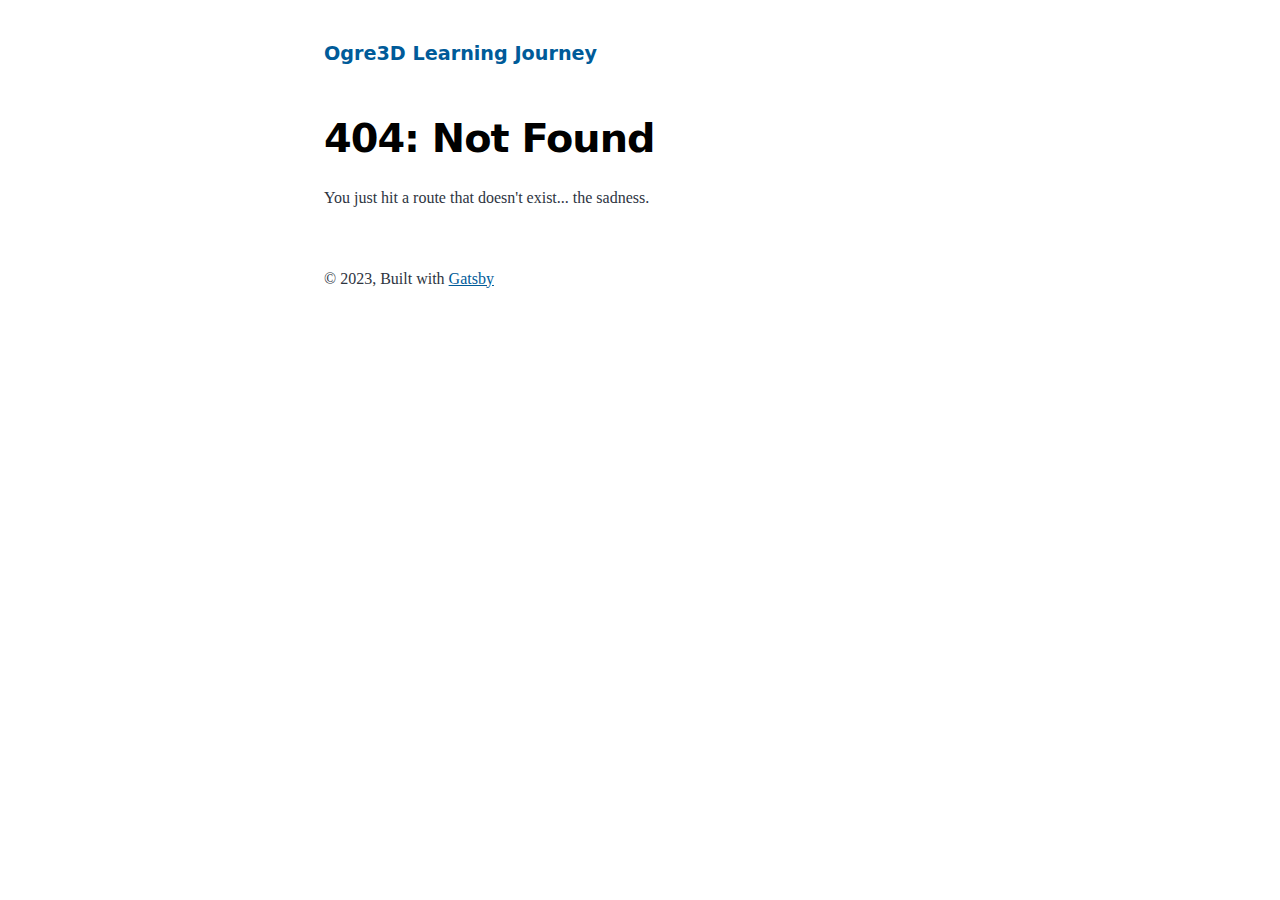
==== 404/index.html @ a01669c8 "Updates" ====
<!DOCTYPE html><html lang="en"><head><meta charSet="utf-8"/><meta http-equiv="x-ua-compatible" content="ie=edge"/><meta name="viewport" content="width=device-width, initial-scale=1, shrink-to-fit=no"/><meta name="generator" content="Gatsby 5.11.0"/><meta name="description" content="Devlog about 3D game development with Ogre3D renderer and more." data-gatsby-head="true"/><meta property="og:title" content="404: Not Found" data-gatsby-head="true"/><meta property="og:description" content="Devlog about 3D game development with Ogre3D renderer and more." data-gatsby-head="true"/><meta property="og:type" content="website" data-gatsby-head="true"/><meta name="twitter:card" content="summary" data-gatsby-head="true"/><meta name="twitter:creator" content="" data-gatsby-head="true"/><meta name="twitter:title" content="404: Not Found" data-gatsby-head="true"/><meta name="twitter:description" content="Devlog about 3D game development with Ogre3D renderer and more." data-gatsby-head="true"/><style data-href="/Ogre3DLearningJourney/styles.fcdf2ff0e7a03fa7326a.css" data-identity="gatsby-global-css">@font-face{font-display:swap;font-family:Montserrat Variable;font-style:normal;font-weight:100 900;src:url(/Ogre3DLearningJourney/static/montserrat-cyrillic-ext-wght-normal-639b3c91831427d83cd3984af014778c.woff2) format("woff2-variations");unicode-range:u+0460-052f,u+1c80-1c88,u+20b4,u+2de0-2dff,u+a640-a69f,u+fe2e-fe2f}@font-face{font-display:swap;font-family:Montserrat Variable;font-style:normal;font-weight:100 900;src:url(/Ogre3DLearningJourney/static/montserrat-cyrillic-wght-normal-f41a9bc7688bda1e84508030cb5c18fe.woff2) format("woff2-variations");unicode-range:u+0301,u+0400-045f,u+0490-0491,u+04b0-04b1,u+2116}@font-face{font-display:swap;font-family:Montserrat Variable;font-style:normal;font-weight:100 900;src:url([data-uri]) format("woff2-variations");unicode-range:u+0102-0103,u+0110-0111,u+0128-0129,u+0168-0169,u+01a0-01a1,u+01af-01b0,u+0300-0301,u+0303-0304,u+0308-0309,u+0323,u+0329,u+1ea0-1ef9,u+20ab}@font-face{font-display:swap;font-family:Montserrat Variable;font-style:normal;font-weight:100 900;src:url(/Ogre3DLearningJourney/static/montserrat-latin-ext-wght-normal-9f73369162c4382215d4317ba362fe1e.woff2) format("woff2-variations");unicode-range:u+0100-02af,u+0300-0301,u+0303-0304,u+0308-0309,u+0323,u+0329,u+1e??,u+2020,u+20a0-20ab,u+20ad-20cf,u+2113,u+2c60-2c7f,u+a720-a7ff}@font-face{font-display:swap;font-family:Montserrat Variable;font-style:normal;font-weight:100 900;src:url(/Ogre3DLearningJourney/static/montserrat-latin-wght-normal-b66f2d18f66f15c3ac56a2f4d68b3be5.woff2) format("woff2-variations");unicode-range:u+00??,u+0131,u+0152-0153,u+02bb-02bc,u+02c6,u+02da,u+02dc,u+0300-0301,u+0303-0304,u+0308-0309,u+0323,u+0329,u+2000-206f,u+2074,u+20ac,u+2122,u+2191,u+2193,u+2212,u+2215,u+feff,u+fffd}@font-face{font-display:swap;font-family:Merriweather;font-style:normal;font-weight:400;src:url(/Ogre3DLearningJourney/static/merriweather-cyrillic-ext-400-normal-2a880e22b1b888ab54652a36d43b7f16.woff2) format("woff2"),url(/Ogre3DLearningJourney/static/merriweather-cyrillic-ext-400-normal-7d8546944154663cc54693d15bb31721.woff) format("woff");unicode-range:u+0460-052f,u+1c80-1c88,u+20b4,u+2de0-2dff,u+a640-a69f,u+fe2e-fe2f}@font-face{font-display:swap;font-family:Merriweather;font-style:normal;font-weight:400;src:url(/Ogre3DLearningJourney/static/merriweather-cyrillic-400-normal-fde0b55efc50742fb57fbebbb11c572f.woff2) format("woff2"),url(/Ogre3DLearningJourney/static/merriweather-cyrillic-400-normal-2e7c71643f6e0e4c1e73f28a7a1798e6.woff) format("woff");unicode-range:u+0301,u+0400-045f,u+0490-0491,u+04b0-04b1,u+2116}@font-face{font-display:swap;font-family:Merriweather;font-style:normal;font-weight:400;src:url([data-uri]) format("woff2"),url([data-uri]) format("woff");unicode-range:u+0102-0103,u+0110-0111,u+0128-0129,u+0168-0169,u+01a0-01a1,u+01af-01b0,u+0300-0301,u+0303-0304,u+0308-0309,u+0323,u+0329,u+1ea0-1ef9,u+20ab}@font-face{font-display:swap;font-family:Merriweather;font-style:normal;font-weight:400;src:url(/Ogre3DLearningJourney/static/merriweather-latin-ext-400-normal-4657f5ab02d5923d223f96a9155a9bdc.woff2) format("woff2"),url(/Ogre3DLearningJourney/static/merriweather-latin-ext-400-normal-7b1ee735b2541bc831bd57bacecc9d41.woff) format("woff");unicode-range:u+0100-02af,u+0300-0301,u+0303-0304,u+0308-0309,u+0323,u+0329,u+1e??,u+2020,u+20a0-20ab,u+20ad-20cf,u+2113,u+2c60-2c7f,u+a720-a7ff}@font-face{font-display:swap;font-family:Merriweather;font-style:normal;font-weight:400;src:url(/Ogre3DLearningJourney/static/merriweather-latin-400-normal-e009f21405b4d7e893674b69deb4cf4a.woff2) format("woff2"),url(/Ogre3DLearningJourney/static/merriweather-latin-400-normal-2c455928024d0ee049d896a25f9e30e1.woff) format("woff");unicode-range:u+00??,u+0131,u+0152-0153,u+02bb-02bc,u+02c6,u+02da,u+02dc,u+0300-0301,u+0303-0304,u+0308-0309,u+0323,u+0329,u+2000-206f,u+2074,u+20ac,u+2122,u+2191,u+2193,u+2212,u+2215,u+feff,u+fffd}
/*! normalize.css v8.0.1 | MIT License | github.com/necolas/normalize.css */html{-webkit-text-size-adjust:100%;line-height:1.15}body{margin:0}main{display:block}h1{font-size:2em;margin:.67em 0}hr{box-sizing:content-box;height:0;overflow:visible}pre{font-family:monospace,monospace;font-size:1em}a{background-color:transparent}abbr[title]{border-bottom:none;text-decoration:underline;-webkit-text-decoration:underline dotted;text-decoration:underline dotted}b,strong{font-weight:bolder}code,kbd,samp{font-family:monospace,monospace;font-size:1em}small{font-size:80%}sub,sup{font-size:75%;line-height:0;position:relative;vertical-align:baseline}sub{bottom:-.25em}sup{top:-.5em}img{border-style:none}button,input,optgroup,select,textarea{font-family:inherit;font-size:100%;line-height:1.15;margin:0}button,input{overflow:visible}button,select{text-transform:none}[type=button],[type=reset],[type=submit],button{-webkit-appearance:button}[type=button]::-moz-focus-inner,[type=reset]::-moz-focus-inner,[type=submit]::-moz-focus-inner,button::-moz-focus-inner{border-style:none;padding:0}[type=button]:-moz-focusring,[type=reset]:-moz-focusring,[type=submit]:-moz-focusring,button:-moz-focusring{outline:1px dotted ButtonText}fieldset{padding:.35em .75em .625em}legend{box-sizing:border-box;color:inherit;display:table;max-width:100%;padding:0;white-space:normal}progress{vertical-align:baseline}textarea{overflow:auto}[type=checkbox],[type=radio]{box-sizing:border-box;padding:0}[type=number]::-webkit-inner-spin-button,[type=number]::-webkit-outer-spin-button{height:auto}[type=search]{-webkit-appearance:textfield;outline-offset:-2px}[type=search]::-webkit-search-decoration{-webkit-appearance:none}::-webkit-file-upload-button{-webkit-appearance:button;font:inherit}details{display:block}summary{display:list-item}[hidden]{display:none}:root{--maxWidth-none:"none";--maxWidth-xs:20rem;--maxWidth-sm:24rem;--maxWidth-md:28rem;--maxWidth-lg:32rem;--maxWidth-xl:36rem;--maxWidth-2xl:42rem;--maxWidth-3xl:48rem;--maxWidth-4xl:56rem;--maxWidth-full:"100%";--maxWidth-wrapper:var(--maxWidth-2xl);--spacing-px:"1px";--spacing-0:0;--spacing-1:0.25rem;--spacing-2:0.5rem;--spacing-3:0.75rem;--spacing-4:1rem;--spacing-5:1.25rem;--spacing-6:1.5rem;--spacing-8:2rem;--spacing-10:2.5rem;--spacing-12:3rem;--spacing-16:4rem;--spacing-20:5rem;--spacing-24:6rem;--spacing-32:8rem;--fontFamily-sans:"MontserratVariable",system-ui,-apple-system,BlinkMacSystemFont,"Segoe UI",Roboto,"Helvetica Neue",Arial,"Noto Sans",sans-serif,"Apple Color Emoji","Segoe UI Emoji","Segoe UI Symbol","Noto Color Emoji";--fontFamily-serif:"Merriweather","Georgia",Cambria,"Times New Roman",Times,serif;--font-body:var(--fontFamily-serif);--font-heading:var(--fontFamily-sans);--fontWeight-normal:400;--fontWeight-bold:700;--fontWeight-black:900;--fontSize-root:16px;--lineHeight-none:1;--lineHeight-tight:1.1;--lineHeight-normal:1.5;--lineHeight-relaxed:1.625;--fontSize-0:0.833rem;--fontSize-1:1rem;--fontSize-2:1.2rem;--fontSize-3:1.44rem;--fontSize-4:1.728rem;--fontSize-5:2.074rem;--fontSize-6:2.488rem;--fontSize-7:2.986rem;--color-primary:#005b99;--color-text:#2e353f;--color-text-light:#4f5969;--color-heading:#1a202c;--color-heading-black:#000;--color-accent:#d1dce5}*,:after,:before{box-sizing:border-box}html{-webkit-font-smoothing:antialiased;-moz-osx-font-smoothing:grayscale;font-size:var(--fontSize-root);line-height:var(--lineHeight-normal)}body{color:var(--color-text);font-family:var(--font-body);font-size:var(--fontSize-1)}footer{padding:var(--spacing-6) var(--spacing-0)}hr{background:var(--color-accent);border:0;height:1px}h1,h2,h3,h4,h5,h6{font-family:var(--font-heading);letter-spacing:-.025em;line-height:var(--lineHeight-tight);margin-bottom:var(--spacing-6);margin-top:var(--spacing-12)}h2,h3,h4,h5,h6{color:var(--color-heading);font-weight:var(--fontWeight-bold)}h1{color:var(--color-heading-black);font-size:var(--fontSize-6);font-weight:var(--fontWeight-black)}h2{font-size:var(--fontSize-5)}h3{font-size:var(--fontSize-4)}h4{font-size:var(--fontSize-3)}h5{font-size:var(--fontSize-2)}h6{font-size:var(--fontSize-1)}h1>a,h2>a,h3>a,h4>a,h5>a,h6>a{color:inherit;text-decoration:none}p{--baseline-multiplier:0.179;--x-height-multiplier:0.35;line-height:var(--lineHeight-relaxed);margin:var(--spacing-0) var(--spacing-0) var(--spacing-8) var(--spacing-0)}ol,p,ul{padding:var(--spacing-0)}ol,ul{list-style-image:none;list-style-position:outside;margin-bottom:var(--spacing-8);margin-left:var(--spacing-0);margin-right:var(--spacing-0)}ol li,ul li{padding-left:var(--spacing-0)}li>p,ol li,ul li{margin-bottom:calc(var(--spacing-8)/2)}li :last-child{margin-bottom:var(--spacing-0)}li>ul{margin-left:var(--spacing-8);margin-top:calc(var(--spacing-8)/2)}blockquote{border-left:var(--spacing-1) solid var(--color-primary);color:var(--color-text-light);font-size:var(--fontSize-2);font-style:italic;margin-bottom:var(--spacing-8);margin-left:calc(var(--spacing-6)*-1);margin-right:var(--spacing-8);padding:var(--spacing-0) var(--spacing-0) var(--spacing-0) var(--spacing-6)}blockquote>:last-child{margin-bottom:var(--spacing-0)}blockquote>ol,blockquote>ul{list-style-position:inside}table{border-collapse:collapse;border-spacing:.25rem;margin-bottom:var(--spacing-8);width:100%}table thead tr th{border-bottom:1px solid var(--color-accent)}a{color:var(--color-primary)}a:focus,a:hover{text-decoration:none}.global-wrapper{margin:var(--spacing-0) auto;max-width:var(--maxWidth-wrapper);padding:var(--spacing-10) var(--spacing-5)}.global-wrapper[data-is-root-path=true] .bio{margin-bottom:var(--spacing-20)}.global-header{margin-bottom:var(--spacing-12)}.main-heading{font-size:var(--fontSize-7);margin:0}.post-list-item{margin-bottom:var(--spacing-8);margin-top:var(--spacing-8)}.post-list-item p{margin-bottom:var(--spacing-0)}.post-list-item h2{color:var(--color-primary);font-size:var(--fontSize-4);margin-bottom:var(--spacing-2);margin-top:var(--spacing-0)}.post-list-item header{margin-bottom:var(--spacing-4)}.header-link-home{font-family:var(--font-heading);font-size:var(--fontSize-2);font-weight:var(--fontWeight-bold);text-decoration:none}.bio{display:flex;margin-bottom:var(--spacing-16)}.bio p,.bio-avatar{margin-bottom:var(--spacing-0)}.bio-avatar{border-radius:100%;margin-right:var(--spacing-4);min-width:50px}.blog-post header h1{margin:var(--spacing-0) var(--spacing-0) var(--spacing-4) var(--spacing-0)}.blog-post header p{font-family:var(--font-heading);font-size:var(--fontSize-2)}.blog-post-nav ul{margin:var(--spacing-0)}.gatsby-highlight{margin-bottom:var(--spacing-8)}@media (max-width:42rem){blockquote{margin-left:var(--spacing-0);padding:var(--spacing-0) var(--spacing-0) var(--spacing-0) var(--spacing-4)}ol,ul{list-style-position:inside}}code[class*=language-],pre[class*=language-]{word-wrap:normal;background:none;color:#000;font-family:Consolas,Monaco,Andale Mono,Ubuntu Mono,monospace;font-size:1em;-webkit-hyphens:none;hyphens:none;line-height:1.5;tab-size:4;text-align:left;text-shadow:0 1px #fff;white-space:pre;word-break:normal;word-spacing:normal}code[class*=language-] ::selection,code[class*=language-]::selection,pre[class*=language-] ::selection,pre[class*=language-]::selection{background:#b3d4fc;text-shadow:none}@media print{code[class*=language-],pre[class*=language-]{text-shadow:none}}pre[class*=language-]{margin:.5em 0;overflow:auto;padding:1em}:not(pre)>code[class*=language-],pre[class*=language-]{background:#f5f2f0}:not(pre)>code[class*=language-]{border-radius:.3em;padding:.1em;white-space:normal}.token.cdata,.token.comment,.token.doctype,.token.prolog{color:#708090}.token.punctuation{color:#999}.token.namespace{opacity:.7}.token.boolean,.token.constant,.token.deleted,.token.number,.token.property,.token.symbol,.token.tag{color:#905}.token.attr-name,.token.builtin,.token.char,.token.inserted,.token.selector,.token.string{color:#690}.language-css .token.string,.style .token.string,.token.entity,.token.operator,.token.url{background:hsla(0,0%,100%,.5);color:#9a6e3a}.token.atrule,.token.attr-value,.token.keyword{color:#07a}.token.class-name,.token.function{color:#dd4a68}.token.important,.token.regex,.token.variable{color:#e90}.token.bold,.token.important{font-weight:700}.token.italic{font-style:italic}.token.entity{cursor:help}</style><style>.gatsby-image-wrapper{position:relative;overflow:hidden}.gatsby-image-wrapper picture.object-fit-polyfill{position:static!important}.gatsby-image-wrapper img{bottom:0;height:100%;left:0;margin:0;max-width:none;padding:0;position:absolute;right:0;top:0;width:100%;object-fit:cover}.gatsby-image-wrapper [data-main-image]{opacity:0;transform:translateZ(0);transition:opacity .25s linear;will-change:opacity}.gatsby-image-wrapper-constrained{display:inline-block;vertical-align:top}</style><noscript><style>.gatsby-image-wrapper noscript [data-main-image]{opacity:1!important}.gatsby-image-wrapper [data-placeholder-image]{opacity:0!important}</style></noscript><script type="module">const e="undefined"!=typeof HTMLImageElement&&"loading"in HTMLImageElement.prototype;e&&document.body.addEventListener("load",(function(e){const t=e.target;if(void 0===t.dataset.mainImage)return;if(void 0===t.dataset.gatsbyImageSsr)return;let a=null,n=t;for(;null===a&&n;)void 0!==n.parentNode.dataset.gatsbyImageWrapper&&(a=n.parentNode),n=n.parentNode;const o=a.querySelector("[data-placeholder-image]"),r=new Image;r.src=t.currentSrc,r.decode().catch((()=>{})).then((()=>{t.style.opacity=1,o&&(o.style.opacity=0,o.style.transition="opacity 500ms linear")}))}),!0);</script><link rel="alternate" type="application/rss+xml" title="Gatsby Starter Blog RSS Feed" href="/Ogre3DLearningJourney/rss.xml"/><link rel="icon" href="/Ogre3DLearningJourney/favicon-32x32.png?v=4a9773549091c227cd2eb82ccd9c5e3a" type="image/png"/><link rel="manifest" href="/Ogre3DLearningJourney/manifest.webmanifest" crossorigin="anonymous"/><link rel="apple-touch-icon" sizes="48x48" href="/Ogre3DLearningJourney/icons/icon-48x48.png?v=4a9773549091c227cd2eb82ccd9c5e3a"/><link rel="apple-touch-icon" sizes="72x72" href="/Ogre3DLearningJourney/icons/icon-72x72.png?v=4a9773549091c227cd2eb82ccd9c5e3a"/><link rel="apple-touch-icon" sizes="96x96" href="/Ogre3DLearningJourney/icons/icon-96x96.png?v=4a9773549091c227cd2eb82ccd9c5e3a"/><link rel="apple-touch-icon" sizes="144x144" href="/Ogre3DLearningJourney/icons/icon-144x144.png?v=4a9773549091c227cd2eb82ccd9c5e3a"/><link rel="apple-touch-icon" sizes="192x192" href="/Ogre3DLearningJourney/icons/icon-192x192.png?v=4a9773549091c227cd2eb82ccd9c5e3a"/><link rel="apple-touch-icon" sizes="256x256" href="/Ogre3DLearningJourney/icons/icon-256x256.png?v=4a9773549091c227cd2eb82ccd9c5e3a"/><link rel="apple-touch-icon" sizes="384x384" href="/Ogre3DLearningJourney/icons/icon-384x384.png?v=4a9773549091c227cd2eb82ccd9c5e3a"/><link rel="apple-touch-icon" sizes="512x512" href="/Ogre3DLearningJourney/icons/icon-512x512.png?v=4a9773549091c227cd2eb82ccd9c5e3a"/><title data-gatsby-head="true">404: Not Found | Ogre3D Learning Journey</title></head><body><div id="___gatsby"><div style="outline:none" tabindex="-1" id="gatsby-focus-wrapper"><div class="global-wrapper" data-is-root-path="false"><header class="global-header"><a class="header-link-home" href="/Ogre3DLearningJourney/">Ogre3D Learning Journey</a></header><main><h1>404: Not Found</h1><p>You just hit a route that doesn&#x27;t exist... the sadness.</p></main><footer>© <!-- -->2023<!-- -->, Built with<!-- --> <a href="https://www.gatsbyjs.com">Gatsby</a></footer></div></div><div id="gatsby-announcer" style="position:absolute;top:0;width:1px;height:1px;padding:0;overflow:hidden;clip:rect(0, 0, 0, 0);white-space:nowrap;border:0" aria-live="assertive" aria-atomic="true"></div></div><script id="gatsby-script-loader">/*<![CDATA[*/window.pagePath="/404/";/*]]>*/</script><!-- slice-start id="_gatsby-scripts-1" -->
          <script
            id="gatsby-chunk-mapping"
          >
            window.___chunkMapping="{\"app\":[\"/app-77fed78dcd7fd8e99ace.js\"],\"component---src-pages-404-js\":[\"/component---src-pages-404-js-dd723fdee2836e662551.js\"],\"component---src-pages-index-js\":[\"/component---src-pages-index-js-63bf5f8fa4bc54f8d95f.js\"],\"component---src-pages-using-typescript-tsx\":[\"/component---src-pages-using-typescript-tsx-98ead27d1a9905214dbf.js\"]}";
          </script>
        <script>window.___webpackCompilationHash="6fd3b6363911406818ab";</script><script src="/Ogre3DLearningJourney/webpack-runtime-70e1cdde5a875acc8501.js" async></script><script src="/Ogre3DLearningJourney/framework-195f9a31e5a4e6cebf51.js" async></script><script src="/Ogre3DLearningJourney/app-77fed78dcd7fd8e99ace.js" async></script><!-- slice-end id="_gatsby-scripts-1" --></body></html>
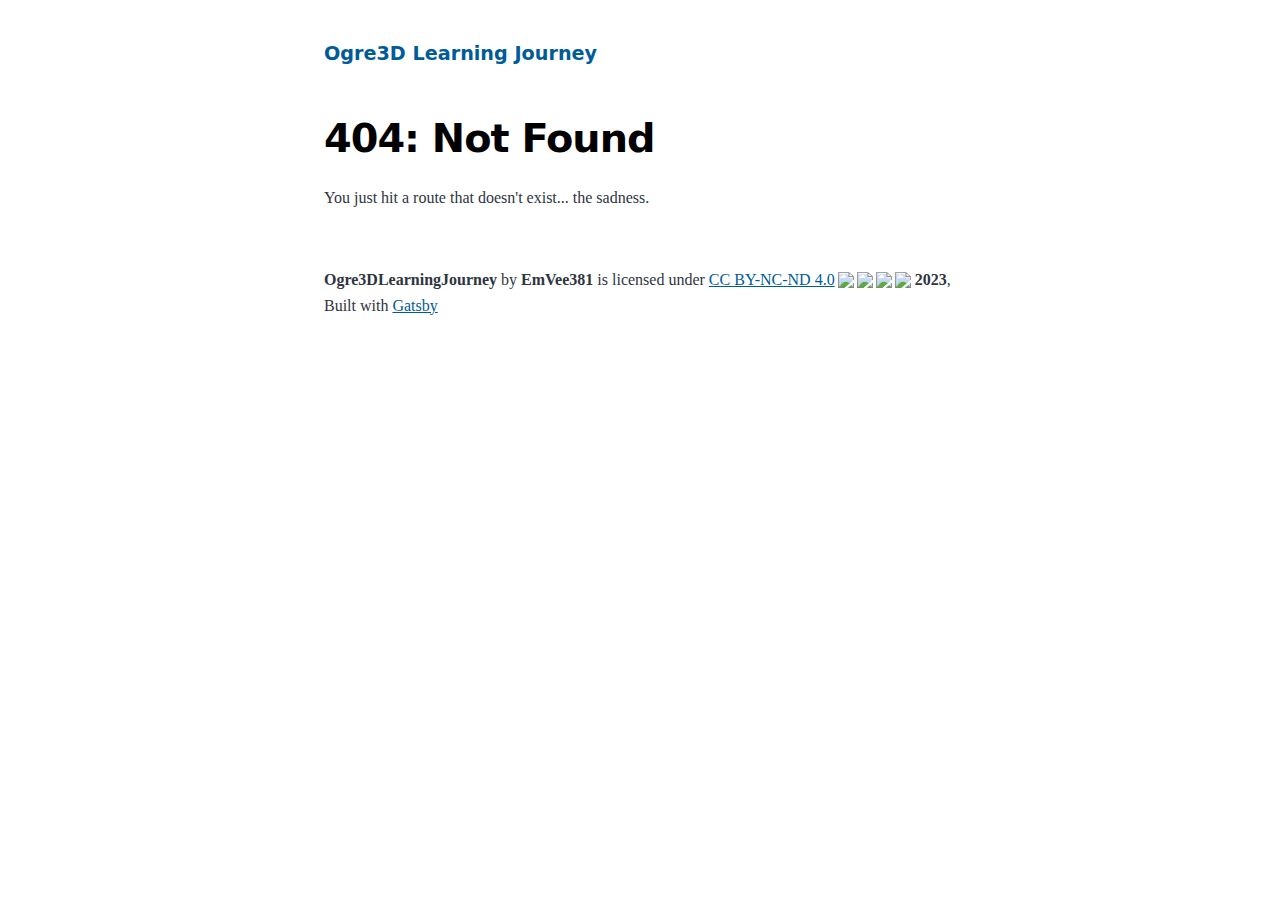
==== commit 701a1d6b: "Updates" ====
--- a/404/index.html
+++ b/404/index.html
@@ -1,8 +1,8 @@
 <!DOCTYPE html><html lang="en"><head><meta charSet="utf-8"/><meta http-equiv="x-ua-compatible" content="ie=edge"/><meta name="viewport" content="width=device-width, initial-scale=1, shrink-to-fit=no"/><meta name="generator" content="Gatsby 5.11.0"/><meta name="description" content="Devlog about 3D game development with Ogre3D renderer and more." data-gatsby-head="true"/><meta property="og:title" content="404: Not Found" data-gatsby-head="true"/><meta property="og:description" content="Devlog about 3D game development with Ogre3D renderer and more." data-gatsby-head="true"/><meta property="og:type" content="website" data-gatsby-head="true"/><meta name="twitter:card" content="summary" data-gatsby-head="true"/><meta name="twitter:creator" content="" data-gatsby-head="true"/><meta name="twitter:title" content="404: Not Found" data-gatsby-head="true"/><meta name="twitter:description" content="Devlog about 3D game development with Ogre3D renderer and more." data-gatsby-head="true"/><style data-href="/Ogre3DLearningJourney/styles.fcdf2ff0e7a03fa7326a.css" data-identity="gatsby-global-css">@font-face{font-display:swap;font-family:Montserrat Variable;font-style:normal;font-weight:100 900;src:url(/Ogre3DLearningJourney/static/montserrat-cyrillic-ext-wght-normal-639b3c91831427d83cd3984af014778c.woff2) format("woff2-variations");unicode-range:u+0460-052f,u+1c80-1c88,u+20b4,u+2de0-2dff,u+a640-a69f,u+fe2e-fe2f}@font-face{font-display:swap;font-family:Montserrat Variable;font-style:normal;font-weight:100 900;src:url(/Ogre3DLearningJourney/static/montserrat-cyrillic-wght-normal-f41a9bc7688bda1e84508030cb5c18fe.woff2) format("woff2-variations");unicode-range:u+0301,u+0400-045f,u+0490-0491,u+04b0-04b1,u+2116}@font-face{font-display:swap;font-family:Montserrat Variable;font-style:normal;font-weight:100 900;src:url([data-uri]) format("woff2-variations");unicode-range:u+0102-0103,u+0110-0111,u+0128-0129,u+0168-0169,u+01a0-01a1,u+01af-01b0,u+0300-0301,u+0303-0304,u+0308-0309,u+0323,u+0329,u+1ea0-1ef9,u+20ab}@font-face{font-display:swap;font-family:Montserrat Variable;font-style:normal;font-weight:100 900;src:url(/Ogre3DLearningJourney/static/montserrat-latin-ext-wght-normal-9f73369162c4382215d4317ba362fe1e.woff2) format("woff2-variations");unicode-range:u+0100-02af,u+0300-0301,u+0303-0304,u+0308-0309,u+0323,u+0329,u+1e??,u+2020,u+20a0-20ab,u+20ad-20cf,u+2113,u+2c60-2c7f,u+a720-a7ff}@font-face{font-display:swap;font-family:Montserrat Variable;font-style:normal;font-weight:100 900;src:url(/Ogre3DLearningJourney/static/montserrat-latin-wght-normal-b66f2d18f66f15c3ac56a2f4d68b3be5.woff2) format("woff2-variations");unicode-range:u+00??,u+0131,u+0152-0153,u+02bb-02bc,u+02c6,u+02da,u+02dc,u+0300-0301,u+0303-0304,u+0308-0309,u+0323,u+0329,u+2000-206f,u+2074,u+20ac,u+2122,u+2191,u+2193,u+2212,u+2215,u+feff,u+fffd}@font-face{font-display:swap;font-family:Merriweather;font-style:normal;font-weight:400;src:url(/Ogre3DLearningJourney/static/merriweather-cyrillic-ext-400-normal-2a880e22b1b888ab54652a36d43b7f16.woff2) format("woff2"),url(/Ogre3DLearningJourney/static/merriweather-cyrillic-ext-400-normal-7d8546944154663cc54693d15bb31721.woff) format("woff");unicode-range:u+0460-052f,u+1c80-1c88,u+20b4,u+2de0-2dff,u+a640-a69f,u+fe2e-fe2f}@font-face{font-display:swap;font-family:Merriweather;font-style:normal;font-weight:400;src:url(/Ogre3DLearningJourney/static/merriweather-cyrillic-400-normal-fde0b55efc50742fb57fbebbb11c572f.woff2) format("woff2"),url(/Ogre3DLearningJourney/static/merriweather-cyrillic-400-normal-2e7c71643f6e0e4c1e73f28a7a1798e6.woff) format("woff");unicode-range:u+0301,u+0400-045f,u+0490-0491,u+04b0-04b1,u+2116}@font-face{font-display:swap;font-family:Merriweather;font-style:normal;font-weight:400;src:url([data-uri]) format("woff2"),url([data-uri]) format("woff");unicode-range:u+0102-0103,u+0110-0111,u+0128-0129,u+0168-0169,u+01a0-01a1,u+01af-01b0,u+0300-0301,u+0303-0304,u+0308-0309,u+0323,u+0329,u+1ea0-1ef9,u+20ab}@font-face{font-display:swap;font-family:Merriweather;font-style:normal;font-weight:400;src:url(/Ogre3DLearningJourney/static/merriweather-latin-ext-400-normal-4657f5ab02d5923d223f96a9155a9bdc.woff2) format("woff2"),url(/Ogre3DLearningJourney/static/merriweather-latin-ext-400-normal-7b1ee735b2541bc831bd57bacecc9d41.woff) format("woff");unicode-range:u+0100-02af,u+0300-0301,u+0303-0304,u+0308-0309,u+0323,u+0329,u+1e??,u+2020,u+20a0-20ab,u+20ad-20cf,u+2113,u+2c60-2c7f,u+a720-a7ff}@font-face{font-display:swap;font-family:Merriweather;font-style:normal;font-weight:400;src:url(/Ogre3DLearningJourney/static/merriweather-latin-400-normal-e009f21405b4d7e893674b69deb4cf4a.woff2) format("woff2"),url(/Ogre3DLearningJourney/static/merriweather-latin-400-normal-2c455928024d0ee049d896a25f9e30e1.woff) format("woff");unicode-range:u+00??,u+0131,u+0152-0153,u+02bb-02bc,u+02c6,u+02da,u+02dc,u+0300-0301,u+0303-0304,u+0308-0309,u+0323,u+0329,u+2000-206f,u+2074,u+20ac,u+2122,u+2191,u+2193,u+2212,u+2215,u+feff,u+fffd}
-/*! normalize.css v8.0.1 | MIT License | github.com/necolas/normalize.css */html{-webkit-text-size-adjust:100%;line-height:1.15}body{margin:0}main{display:block}h1{font-size:2em;margin:.67em 0}hr{box-sizing:content-box;height:0;overflow:visible}pre{font-family:monospace,monospace;font-size:1em}a{background-color:transparent}abbr[title]{border-bottom:none;text-decoration:underline;-webkit-text-decoration:underline dotted;text-decoration:underline dotted}b,strong{font-weight:bolder}code,kbd,samp{font-family:monospace,monospace;font-size:1em}small{font-size:80%}sub,sup{font-size:75%;line-height:0;position:relative;vertical-align:baseline}sub{bottom:-.25em}sup{top:-.5em}img{border-style:none}button,input,optgroup,select,textarea{font-family:inherit;font-size:100%;line-height:1.15;margin:0}button,input{overflow:visible}button,select{text-transform:none}[type=button],[type=reset],[type=submit],button{-webkit-appearance:button}[type=button]::-moz-focus-inner,[type=reset]::-moz-focus-inner,[type=submit]::-moz-focus-inner,button::-moz-focus-inner{border-style:none;padding:0}[type=button]:-moz-focusring,[type=reset]:-moz-focusring,[type=submit]:-moz-focusring,button:-moz-focusring{outline:1px dotted ButtonText}fieldset{padding:.35em .75em .625em}legend{box-sizing:border-box;color:inherit;display:table;max-width:100%;padding:0;white-space:normal}progress{vertical-align:baseline}textarea{overflow:auto}[type=checkbox],[type=radio]{box-sizing:border-box;padding:0}[type=number]::-webkit-inner-spin-button,[type=number]::-webkit-outer-spin-button{height:auto}[type=search]{-webkit-appearance:textfield;outline-offset:-2px}[type=search]::-webkit-search-decoration{-webkit-appearance:none}::-webkit-file-upload-button{-webkit-appearance:button;font:inherit}details{display:block}summary{display:list-item}[hidden]{display:none}:root{--maxWidth-none:"none";--maxWidth-xs:20rem;--maxWidth-sm:24rem;--maxWidth-md:28rem;--maxWidth-lg:32rem;--maxWidth-xl:36rem;--maxWidth-2xl:42rem;--maxWidth-3xl:48rem;--maxWidth-4xl:56rem;--maxWidth-full:"100%";--maxWidth-wrapper:var(--maxWidth-2xl);--spacing-px:"1px";--spacing-0:0;--spacing-1:0.25rem;--spacing-2:0.5rem;--spacing-3:0.75rem;--spacing-4:1rem;--spacing-5:1.25rem;--spacing-6:1.5rem;--spacing-8:2rem;--spacing-10:2.5rem;--spacing-12:3rem;--spacing-16:4rem;--spacing-20:5rem;--spacing-24:6rem;--spacing-32:8rem;--fontFamily-sans:"MontserratVariable",system-ui,-apple-system,BlinkMacSystemFont,"Segoe UI",Roboto,"Helvetica Neue",Arial,"Noto Sans",sans-serif,"Apple Color Emoji","Segoe UI Emoji","Segoe UI Symbol","Noto Color Emoji";--fontFamily-serif:"Merriweather","Georgia",Cambria,"Times New Roman",Times,serif;--font-body:var(--fontFamily-serif);--font-heading:var(--fontFamily-sans);--fontWeight-normal:400;--fontWeight-bold:700;--fontWeight-black:900;--fontSize-root:16px;--lineHeight-none:1;--lineHeight-tight:1.1;--lineHeight-normal:1.5;--lineHeight-relaxed:1.625;--fontSize-0:0.833rem;--fontSize-1:1rem;--fontSize-2:1.2rem;--fontSize-3:1.44rem;--fontSize-4:1.728rem;--fontSize-5:2.074rem;--fontSize-6:2.488rem;--fontSize-7:2.986rem;--color-primary:#005b99;--color-text:#2e353f;--color-text-light:#4f5969;--color-heading:#1a202c;--color-heading-black:#000;--color-accent:#d1dce5}*,:after,:before{box-sizing:border-box}html{-webkit-font-smoothing:antialiased;-moz-osx-font-smoothing:grayscale;font-size:var(--fontSize-root);line-height:var(--lineHeight-normal)}body{color:var(--color-text);font-family:var(--font-body);font-size:var(--fontSize-1)}footer{padding:var(--spacing-6) var(--spacing-0)}hr{background:var(--color-accent);border:0;height:1px}h1,h2,h3,h4,h5,h6{font-family:var(--font-heading);letter-spacing:-.025em;line-height:var(--lineHeight-tight);margin-bottom:var(--spacing-6);margin-top:var(--spacing-12)}h2,h3,h4,h5,h6{color:var(--color-heading);font-weight:var(--fontWeight-bold)}h1{color:var(--color-heading-black);font-size:var(--fontSize-6);font-weight:var(--fontWeight-black)}h2{font-size:var(--fontSize-5)}h3{font-size:var(--fontSize-4)}h4{font-size:var(--fontSize-3)}h5{font-size:var(--fontSize-2)}h6{font-size:var(--fontSize-1)}h1>a,h2>a,h3>a,h4>a,h5>a,h6>a{color:inherit;text-decoration:none}p{--baseline-multiplier:0.179;--x-height-multiplier:0.35;line-height:var(--lineHeight-relaxed);margin:var(--spacing-0) var(--spacing-0) var(--spacing-8) var(--spacing-0)}ol,p,ul{padding:var(--spacing-0)}ol,ul{list-style-image:none;list-style-position:outside;margin-bottom:var(--spacing-8);margin-left:var(--spacing-0);margin-right:var(--spacing-0)}ol li,ul li{padding-left:var(--spacing-0)}li>p,ol li,ul li{margin-bottom:calc(var(--spacing-8)/2)}li :last-child{margin-bottom:var(--spacing-0)}li>ul{margin-left:var(--spacing-8);margin-top:calc(var(--spacing-8)/2)}blockquote{border-left:var(--spacing-1) solid var(--color-primary);color:var(--color-text-light);font-size:var(--fontSize-2);font-style:italic;margin-bottom:var(--spacing-8);margin-left:calc(var(--spacing-6)*-1);margin-right:var(--spacing-8);padding:var(--spacing-0) var(--spacing-0) var(--spacing-0) var(--spacing-6)}blockquote>:last-child{margin-bottom:var(--spacing-0)}blockquote>ol,blockquote>ul{list-style-position:inside}table{border-collapse:collapse;border-spacing:.25rem;margin-bottom:var(--spacing-8);width:100%}table thead tr th{border-bottom:1px solid var(--color-accent)}a{color:var(--color-primary)}a:focus,a:hover{text-decoration:none}.global-wrapper{margin:var(--spacing-0) auto;max-width:var(--maxWidth-wrapper);padding:var(--spacing-10) var(--spacing-5)}.global-wrapper[data-is-root-path=true] .bio{margin-bottom:var(--spacing-20)}.global-header{margin-bottom:var(--spacing-12)}.main-heading{font-size:var(--fontSize-7);margin:0}.post-list-item{margin-bottom:var(--spacing-8);margin-top:var(--spacing-8)}.post-list-item p{margin-bottom:var(--spacing-0)}.post-list-item h2{color:var(--color-primary);font-size:var(--fontSize-4);margin-bottom:var(--spacing-2);margin-top:var(--spacing-0)}.post-list-item header{margin-bottom:var(--spacing-4)}.header-link-home{font-family:var(--font-heading);font-size:var(--fontSize-2);font-weight:var(--fontWeight-bold);text-decoration:none}.bio{display:flex;margin-bottom:var(--spacing-16)}.bio p,.bio-avatar{margin-bottom:var(--spacing-0)}.bio-avatar{border-radius:100%;margin-right:var(--spacing-4);min-width:50px}.blog-post header h1{margin:var(--spacing-0) var(--spacing-0) var(--spacing-4) var(--spacing-0)}.blog-post header p{font-family:var(--font-heading);font-size:var(--fontSize-2)}.blog-post-nav ul{margin:var(--spacing-0)}.gatsby-highlight{margin-bottom:var(--spacing-8)}@media (max-width:42rem){blockquote{margin-left:var(--spacing-0);padding:var(--spacing-0) var(--spacing-0) var(--spacing-0) var(--spacing-4)}ol,ul{list-style-position:inside}}code[class*=language-],pre[class*=language-]{word-wrap:normal;background:none;color:#000;font-family:Consolas,Monaco,Andale Mono,Ubuntu Mono,monospace;font-size:1em;-webkit-hyphens:none;hyphens:none;line-height:1.5;tab-size:4;text-align:left;text-shadow:0 1px #fff;white-space:pre;word-break:normal;word-spacing:normal}code[class*=language-] ::selection,code[class*=language-]::selection,pre[class*=language-] ::selection,pre[class*=language-]::selection{background:#b3d4fc;text-shadow:none}@media print{code[class*=language-],pre[class*=language-]{text-shadow:none}}pre[class*=language-]{margin:.5em 0;overflow:auto;padding:1em}:not(pre)>code[class*=language-],pre[class*=language-]{background:#f5f2f0}:not(pre)>code[class*=language-]{border-radius:.3em;padding:.1em;white-space:normal}.token.cdata,.token.comment,.token.doctype,.token.prolog{color:#708090}.token.punctuation{color:#999}.token.namespace{opacity:.7}.token.boolean,.token.constant,.token.deleted,.token.number,.token.property,.token.symbol,.token.tag{color:#905}.token.attr-name,.token.builtin,.token.char,.token.inserted,.token.selector,.token.string{color:#690}.language-css .token.string,.style .token.string,.token.entity,.token.operator,.token.url{background:hsla(0,0%,100%,.5);color:#9a6e3a}.token.atrule,.token.attr-value,.token.keyword{color:#07a}.token.class-name,.token.function{color:#dd4a68}.token.important,.token.regex,.token.variable{color:#e90}.token.bold,.token.important{font-weight:700}.token.italic{font-style:italic}.token.entity{cursor:help}</style><style>.gatsby-image-wrapper{position:relative;overflow:hidden}.gatsby-image-wrapper picture.object-fit-polyfill{position:static!important}.gatsby-image-wrapper img{bottom:0;height:100%;left:0;margin:0;max-width:none;padding:0;position:absolute;right:0;top:0;width:100%;object-fit:cover}.gatsby-image-wrapper [data-main-image]{opacity:0;transform:translateZ(0);transition:opacity .25s linear;will-change:opacity}.gatsby-image-wrapper-constrained{display:inline-block;vertical-align:top}</style><noscript><style>.gatsby-image-wrapper noscript [data-main-image]{opacity:1!important}.gatsby-image-wrapper [data-placeholder-image]{opacity:0!important}</style></noscript><script type="module">const e="undefined"!=typeof HTMLImageElement&&"loading"in HTMLImageElement.prototype;e&&document.body.addEventListener("load",(function(e){const t=e.target;if(void 0===t.dataset.mainImage)return;if(void 0===t.dataset.gatsbyImageSsr)return;let a=null,n=t;for(;null===a&&n;)void 0!==n.parentNode.dataset.gatsbyImageWrapper&&(a=n.parentNode),n=n.parentNode;const o=a.querySelector("[data-placeholder-image]"),r=new Image;r.src=t.currentSrc,r.decode().catch((()=>{})).then((()=>{t.style.opacity=1,o&&(o.style.opacity=0,o.style.transition="opacity 500ms linear")}))}),!0);</script><link rel="alternate" type="application/rss+xml" title="Gatsby Starter Blog RSS Feed" href="/Ogre3DLearningJourney/rss.xml"/><link rel="icon" href="/Ogre3DLearningJourney/favicon-32x32.png?v=4a9773549091c227cd2eb82ccd9c5e3a" type="image/png"/><link rel="manifest" href="/Ogre3DLearningJourney/manifest.webmanifest" crossorigin="anonymous"/><link rel="apple-touch-icon" sizes="48x48" href="/Ogre3DLearningJourney/icons/icon-48x48.png?v=4a9773549091c227cd2eb82ccd9c5e3a"/><link rel="apple-touch-icon" sizes="72x72" href="/Ogre3DLearningJourney/icons/icon-72x72.png?v=4a9773549091c227cd2eb82ccd9c5e3a"/><link rel="apple-touch-icon" sizes="96x96" href="/Ogre3DLearningJourney/icons/icon-96x96.png?v=4a9773549091c227cd2eb82ccd9c5e3a"/><link rel="apple-touch-icon" sizes="144x144" href="/Ogre3DLearningJourney/icons/icon-144x144.png?v=4a9773549091c227cd2eb82ccd9c5e3a"/><link rel="apple-touch-icon" sizes="192x192" href="/Ogre3DLearningJourney/icons/icon-192x192.png?v=4a9773549091c227cd2eb82ccd9c5e3a"/><link rel="apple-touch-icon" sizes="256x256" href="/Ogre3DLearningJourney/icons/icon-256x256.png?v=4a9773549091c227cd2eb82ccd9c5e3a"/><link rel="apple-touch-icon" sizes="384x384" href="/Ogre3DLearningJourney/icons/icon-384x384.png?v=4a9773549091c227cd2eb82ccd9c5e3a"/><link rel="apple-touch-icon" sizes="512x512" href="/Ogre3DLearningJourney/icons/icon-512x512.png?v=4a9773549091c227cd2eb82ccd9c5e3a"/><title data-gatsby-head="true">404: Not Found | Ogre3D Learning Journey</title></head><body><div id="___gatsby"><div style="outline:none" tabindex="-1" id="gatsby-focus-wrapper"><div class="global-wrapper" data-is-root-path="false"><header class="global-header"><a class="header-link-home" href="/Ogre3DLearningJourney/">Ogre3D Learning Journey</a></header><main><h1>404: Not Found</h1><p>You just hit a route that doesn&#x27;t exist... the sadness.</p></main><footer>© <!-- -->2023<!-- -->, Built with<!-- --> <a href="https://www.gatsbyjs.com">Gatsby</a></footer></div></div><div id="gatsby-announcer" style="position:absolute;top:0;width:1px;height:1px;padding:0;overflow:hidden;clip:rect(0, 0, 0, 0);white-space:nowrap;border:0" aria-live="assertive" aria-atomic="true"></div></div><script id="gatsby-script-loader">/*<![CDATA[*/window.pagePath="/404/";/*]]>*/</script><!-- slice-start id="_gatsby-scripts-1" -->
+/*! normalize.css v8.0.1 | MIT License | github.com/necolas/normalize.css */html{-webkit-text-size-adjust:100%;line-height:1.15}body{margin:0}main{display:block}h1{font-size:2em;margin:.67em 0}hr{box-sizing:content-box;height:0;overflow:visible}pre{font-family:monospace,monospace;font-size:1em}a{background-color:transparent}abbr[title]{border-bottom:none;text-decoration:underline;-webkit-text-decoration:underline dotted;text-decoration:underline dotted}b,strong{font-weight:bolder}code,kbd,samp{font-family:monospace,monospace;font-size:1em}small{font-size:80%}sub,sup{font-size:75%;line-height:0;position:relative;vertical-align:baseline}sub{bottom:-.25em}sup{top:-.5em}img{border-style:none}button,input,optgroup,select,textarea{font-family:inherit;font-size:100%;line-height:1.15;margin:0}button,input{overflow:visible}button,select{text-transform:none}[type=button],[type=reset],[type=submit],button{-webkit-appearance:button}[type=button]::-moz-focus-inner,[type=reset]::-moz-focus-inner,[type=submit]::-moz-focus-inner,button::-moz-focus-inner{border-style:none;padding:0}[type=button]:-moz-focusring,[type=reset]:-moz-focusring,[type=submit]:-moz-focusring,button:-moz-focusring{outline:1px dotted ButtonText}fieldset{padding:.35em .75em .625em}legend{box-sizing:border-box;color:inherit;display:table;max-width:100%;padding:0;white-space:normal}progress{vertical-align:baseline}textarea{overflow:auto}[type=checkbox],[type=radio]{box-sizing:border-box;padding:0}[type=number]::-webkit-inner-spin-button,[type=number]::-webkit-outer-spin-button{height:auto}[type=search]{-webkit-appearance:textfield;outline-offset:-2px}[type=search]::-webkit-search-decoration{-webkit-appearance:none}::-webkit-file-upload-button{-webkit-appearance:button;font:inherit}details{display:block}summary{display:list-item}[hidden]{display:none}:root{--maxWidth-none:"none";--maxWidth-xs:20rem;--maxWidth-sm:24rem;--maxWidth-md:28rem;--maxWidth-lg:32rem;--maxWidth-xl:36rem;--maxWidth-2xl:42rem;--maxWidth-3xl:48rem;--maxWidth-4xl:56rem;--maxWidth-full:"100%";--maxWidth-wrapper:var(--maxWidth-2xl);--spacing-px:"1px";--spacing-0:0;--spacing-1:0.25rem;--spacing-2:0.5rem;--spacing-3:0.75rem;--spacing-4:1rem;--spacing-5:1.25rem;--spacing-6:1.5rem;--spacing-8:2rem;--spacing-10:2.5rem;--spacing-12:3rem;--spacing-16:4rem;--spacing-20:5rem;--spacing-24:6rem;--spacing-32:8rem;--fontFamily-sans:"MontserratVariable",system-ui,-apple-system,BlinkMacSystemFont,"Segoe UI",Roboto,"Helvetica Neue",Arial,"Noto Sans",sans-serif,"Apple Color Emoji","Segoe UI Emoji","Segoe UI Symbol","Noto Color Emoji";--fontFamily-serif:"Merriweather","Georgia",Cambria,"Times New Roman",Times,serif;--font-body:var(--fontFamily-serif);--font-heading:var(--fontFamily-sans);--fontWeight-normal:400;--fontWeight-bold:700;--fontWeight-black:900;--fontSize-root:16px;--lineHeight-none:1;--lineHeight-tight:1.1;--lineHeight-normal:1.5;--lineHeight-relaxed:1.625;--fontSize-0:0.833rem;--fontSize-1:1rem;--fontSize-2:1.2rem;--fontSize-3:1.44rem;--fontSize-4:1.728rem;--fontSize-5:2.074rem;--fontSize-6:2.488rem;--fontSize-7:2.986rem;--color-primary:#005b99;--color-text:#2e353f;--color-text-light:#4f5969;--color-heading:#1a202c;--color-heading-black:#000;--color-accent:#d1dce5}*,:after,:before{box-sizing:border-box}html{-webkit-font-smoothing:antialiased;-moz-osx-font-smoothing:grayscale;font-size:var(--fontSize-root);line-height:var(--lineHeight-normal)}body{color:var(--color-text);font-family:var(--font-body);font-size:var(--fontSize-1)}footer{padding:var(--spacing-6) var(--spacing-0)}hr{background:var(--color-accent);border:0;height:1px}h1,h2,h3,h4,h5,h6{font-family:var(--font-heading);letter-spacing:-.025em;line-height:var(--lineHeight-tight);margin-bottom:var(--spacing-6);margin-top:var(--spacing-12)}h2,h3,h4,h5,h6{color:var(--color-heading);font-weight:var(--fontWeight-bold)}h1{color:var(--color-heading-black);font-size:var(--fontSize-6);font-weight:var(--fontWeight-black)}h2{font-size:var(--fontSize-5)}h3{font-size:var(--fontSize-4)}h4{font-size:var(--fontSize-3)}h5{font-size:var(--fontSize-2)}h6{font-size:var(--fontSize-1)}h1>a,h2>a,h3>a,h4>a,h5>a,h6>a{color:inherit;text-decoration:none}p{--baseline-multiplier:0.179;--x-height-multiplier:0.35;line-height:var(--lineHeight-relaxed);margin:var(--spacing-0) var(--spacing-0) var(--spacing-8) var(--spacing-0)}ol,p,ul{padding:var(--spacing-0)}ol,ul{list-style-image:none;list-style-position:outside;margin-bottom:var(--spacing-8);margin-left:var(--spacing-0);margin-right:var(--spacing-0)}ol li,ul li{padding-left:var(--spacing-0)}li>p,ol li,ul li{margin-bottom:calc(var(--spacing-8)/2)}li :last-child{margin-bottom:var(--spacing-0)}li>ul{margin-left:var(--spacing-8);margin-top:calc(var(--spacing-8)/2)}blockquote{border-left:var(--spacing-1) solid var(--color-primary);color:var(--color-text-light);font-size:var(--fontSize-2);font-style:italic;margin-bottom:var(--spacing-8);margin-left:calc(var(--spacing-6)*-1);margin-right:var(--spacing-8);padding:var(--spacing-0) var(--spacing-0) var(--spacing-0) var(--spacing-6)}blockquote>:last-child{margin-bottom:var(--spacing-0)}blockquote>ol,blockquote>ul{list-style-position:inside}table{border-collapse:collapse;border-spacing:.25rem;margin-bottom:var(--spacing-8);width:100%}table thead tr th{border-bottom:1px solid var(--color-accent)}a{color:var(--color-primary)}a:focus,a:hover{text-decoration:none}.global-wrapper{margin:var(--spacing-0) auto;max-width:var(--maxWidth-wrapper);padding:var(--spacing-10) var(--spacing-5)}.global-wrapper[data-is-root-path=true] .bio{margin-bottom:var(--spacing-20)}.global-header{margin-bottom:var(--spacing-12)}.main-heading{font-size:var(--fontSize-7);margin:0}.post-list-item{margin-bottom:var(--spacing-8);margin-top:var(--spacing-8)}.post-list-item p{margin-bottom:var(--spacing-0)}.post-list-item h2{color:var(--color-primary);font-size:var(--fontSize-4);margin-bottom:var(--spacing-2);margin-top:var(--spacing-0)}.post-list-item header{margin-bottom:var(--spacing-4)}.header-link-home{font-family:var(--font-heading);font-size:var(--fontSize-2);font-weight:var(--fontWeight-bold);text-decoration:none}.bio{display:flex;margin-bottom:var(--spacing-16)}.bio p,.bio-avatar{margin-bottom:var(--spacing-0)}.bio-avatar{border-radius:100%;margin-right:var(--spacing-4);min-width:50px}.blog-post header h1{margin:var(--spacing-0) var(--spacing-0) var(--spacing-4) var(--spacing-0)}.blog-post header p{font-family:var(--font-heading);font-size:var(--fontSize-2)}.blog-post-nav ul{margin:var(--spacing-0)}.gatsby-highlight{margin-bottom:var(--spacing-8)}@media (max-width:42rem){blockquote{margin-left:var(--spacing-0);padding:var(--spacing-0) var(--spacing-0) var(--spacing-0) var(--spacing-4)}ol,ul{list-style-position:inside}}code[class*=language-],pre[class*=language-]{word-wrap:normal;background:none;color:#000;font-family:Consolas,Monaco,Andale Mono,Ubuntu Mono,monospace;font-size:1em;-webkit-hyphens:none;hyphens:none;line-height:1.5;tab-size:4;text-align:left;text-shadow:0 1px #fff;white-space:pre;word-break:normal;word-spacing:normal}code[class*=language-] ::selection,code[class*=language-]::selection,pre[class*=language-] ::selection,pre[class*=language-]::selection{background:#b3d4fc;text-shadow:none}@media print{code[class*=language-],pre[class*=language-]{text-shadow:none}}pre[class*=language-]{margin:.5em 0;overflow:auto;padding:1em}:not(pre)>code[class*=language-],pre[class*=language-]{background:#f5f2f0}:not(pre)>code[class*=language-]{border-radius:.3em;padding:.1em;white-space:normal}.token.cdata,.token.comment,.token.doctype,.token.prolog{color:#708090}.token.punctuation{color:#999}.token.namespace{opacity:.7}.token.boolean,.token.constant,.token.deleted,.token.number,.token.property,.token.symbol,.token.tag{color:#905}.token.attr-name,.token.builtin,.token.char,.token.inserted,.token.selector,.token.string{color:#690}.language-css .token.string,.style .token.string,.token.entity,.token.operator,.token.url{background:hsla(0,0%,100%,.5);color:#9a6e3a}.token.atrule,.token.attr-value,.token.keyword{color:#07a}.token.class-name,.token.function{color:#dd4a68}.token.important,.token.regex,.token.variable{color:#e90}.token.bold,.token.important{font-weight:700}.token.italic{font-style:italic}.token.entity{cursor:help}</style><style>.gatsby-image-wrapper{position:relative;overflow:hidden}.gatsby-image-wrapper picture.object-fit-polyfill{position:static!important}.gatsby-image-wrapper img{bottom:0;height:100%;left:0;margin:0;max-width:none;padding:0;position:absolute;right:0;top:0;width:100%;object-fit:cover}.gatsby-image-wrapper [data-main-image]{opacity:0;transform:translateZ(0);transition:opacity .25s linear;will-change:opacity}.gatsby-image-wrapper-constrained{display:inline-block;vertical-align:top}</style><noscript><style>.gatsby-image-wrapper noscript [data-main-image]{opacity:1!important}.gatsby-image-wrapper [data-placeholder-image]{opacity:0!important}</style></noscript><script type="module">const e="undefined"!=typeof HTMLImageElement&&"loading"in HTMLImageElement.prototype;e&&document.body.addEventListener("load",(function(e){const t=e.target;if(void 0===t.dataset.mainImage)return;if(void 0===t.dataset.gatsbyImageSsr)return;let a=null,n=t;for(;null===a&&n;)void 0!==n.parentNode.dataset.gatsbyImageWrapper&&(a=n.parentNode),n=n.parentNode;const o=a.querySelector("[data-placeholder-image]"),r=new Image;r.src=t.currentSrc,r.decode().catch((()=>{})).then((()=>{t.style.opacity=1,o&&(o.style.opacity=0,o.style.transition="opacity 500ms linear")}))}),!0);</script><link rel="alternate" type="application/rss+xml" title="Gatsby Starter Blog RSS Feed" href="/Ogre3DLearningJourney/rss.xml"/><link rel="icon" href="/Ogre3DLearningJourney/favicon-32x32.png?v=4a9773549091c227cd2eb82ccd9c5e3a" type="image/png"/><link rel="manifest" href="/Ogre3DLearningJourney/manifest.webmanifest" crossorigin="anonymous"/><link rel="apple-touch-icon" sizes="48x48" href="/Ogre3DLearningJourney/icons/icon-48x48.png?v=4a9773549091c227cd2eb82ccd9c5e3a"/><link rel="apple-touch-icon" sizes="72x72" href="/Ogre3DLearningJourney/icons/icon-72x72.png?v=4a9773549091c227cd2eb82ccd9c5e3a"/><link rel="apple-touch-icon" sizes="96x96" href="/Ogre3DLearningJourney/icons/icon-96x96.png?v=4a9773549091c227cd2eb82ccd9c5e3a"/><link rel="apple-touch-icon" sizes="144x144" href="/Ogre3DLearningJourney/icons/icon-144x144.png?v=4a9773549091c227cd2eb82ccd9c5e3a"/><link rel="apple-touch-icon" sizes="192x192" href="/Ogre3DLearningJourney/icons/icon-192x192.png?v=4a9773549091c227cd2eb82ccd9c5e3a"/><link rel="apple-touch-icon" sizes="256x256" href="/Ogre3DLearningJourney/icons/icon-256x256.png?v=4a9773549091c227cd2eb82ccd9c5e3a"/><link rel="apple-touch-icon" sizes="384x384" href="/Ogre3DLearningJourney/icons/icon-384x384.png?v=4a9773549091c227cd2eb82ccd9c5e3a"/><link rel="apple-touch-icon" sizes="512x512" href="/Ogre3DLearningJourney/icons/icon-512x512.png?v=4a9773549091c227cd2eb82ccd9c5e3a"/><title data-gatsby-head="true">404: Not Found | Ogre3D Learning Journey</title></head><body><div id="___gatsby"><div style="outline:none" tabindex="-1" id="gatsby-focus-wrapper"><div class="global-wrapper" data-is-root-path="false"><header class="global-header"><a class="header-link-home" href="/Ogre3DLearningJourney/">Ogre3D Learning Journey</a></header><main><h1>404: Not Found</h1><p>You just hit a route that doesn&#x27;t exist... the sadness.</p></main><footer><p xmlnscc="http://creativecommons.org/ns#" xmlnsdct="http://purl.org/dc/terms/"><span property="dct:title" style="font-weight:bold">Ogre3DLearningJourney</span> by <span style="font-weight:bold" property="cc:attributionName">EmVee381</span> is licensed under <a href="http://creativecommons.org/licenses/by-nc-nd/4.0/?ref=chooser-v1" target="_blank" rel="license noopener noreferrer" style="display:inline-block">CC BY-NC-ND 4.0<img style="height:22px;margin-left:3px;vertical-align:text-bottom" src="https://mirrors.creativecommons.org/presskit/icons/cc.svg?ref=chooser-v1"/><img style="height:22px;margin-left:3px;vertical-align:text-bottom" src="https://mirrors.creativecommons.org/presskit/icons/by.svg?ref=chooser-v1"/><img style="height:22px;margin-left:3px;vertical-align:text-bottom" src="https://mirrors.creativecommons.org/presskit/icons/nc.svg?ref=chooser-v1"/><img style="height:22px;margin-left:3px;vertical-align:text-bottom" src="https://mirrors.creativecommons.org/presskit/icons/nd.svg?ref=chooser-v1"/></a><b> <!-- -->2023</b>, Built with<!-- --> <a href="https://www.gatsbyjs.com">Gatsby</a></p></footer></div></div><div id="gatsby-announcer" style="position:absolute;top:0;width:1px;height:1px;padding:0;overflow:hidden;clip:rect(0, 0, 0, 0);white-space:nowrap;border:0" aria-live="assertive" aria-atomic="true"></div></div><script id="gatsby-script-loader">/*<![CDATA[*/window.pagePath="/404/";/*]]>*/</script><!-- slice-start id="_gatsby-scripts-1" -->
           <script
             id="gatsby-chunk-mapping"
           >
-            window.___chunkMapping="{\"app\":[\"/app-77fed78dcd7fd8e99ace.js\"],\"component---src-pages-404-js\":[\"/component---src-pages-404-js-dd723fdee2836e662551.js\"],\"component---src-pages-index-js\":[\"/component---src-pages-index-js-63bf5f8fa4bc54f8d95f.js\"],\"component---src-pages-using-typescript-tsx\":[\"/component---src-pages-using-typescript-tsx-98ead27d1a9905214dbf.js\"]}";
+            window.___chunkMapping="{\"app\":[\"/app-77fed78dcd7fd8e99ace.js\"],\"component---src-pages-404-js\":[\"/component---src-pages-404-js-39ff4e41969e7e31e096.js\"],\"component---src-pages-index-js\":[\"/component---src-pages-index-js-3400eca4a785b3c06e57.js\"],\"component---src-pages-using-typescript-tsx\":[\"/component---src-pages-using-typescript-tsx-b68cf4c490f228e74184.js\"]}";
           </script>
-        <script>window.___webpackCompilationHash="6fd3b6363911406818ab";</script><script src="/Ogre3DLearningJourney/webpack-runtime-70e1cdde5a875acc8501.js" async></script><script src="/Ogre3DLearningJourney/framework-195f9a31e5a4e6cebf51.js" async></script><script src="/Ogre3DLearningJourney/app-77fed78dcd7fd8e99ace.js" async></script><!-- slice-end id="_gatsby-scripts-1" --></body></html>+        <script>window.___webpackCompilationHash="dc7187c91a27d4f1e046";</script><script src="/Ogre3DLearningJourney/webpack-runtime-ee346aaee2032a8f4905.js" async></script><script src="/Ogre3DLearningJourney/framework-195f9a31e5a4e6cebf51.js" async></script><script src="/Ogre3DLearningJourney/app-77fed78dcd7fd8e99ace.js" async></script><!-- slice-end id="_gatsby-scripts-1" --></body></html>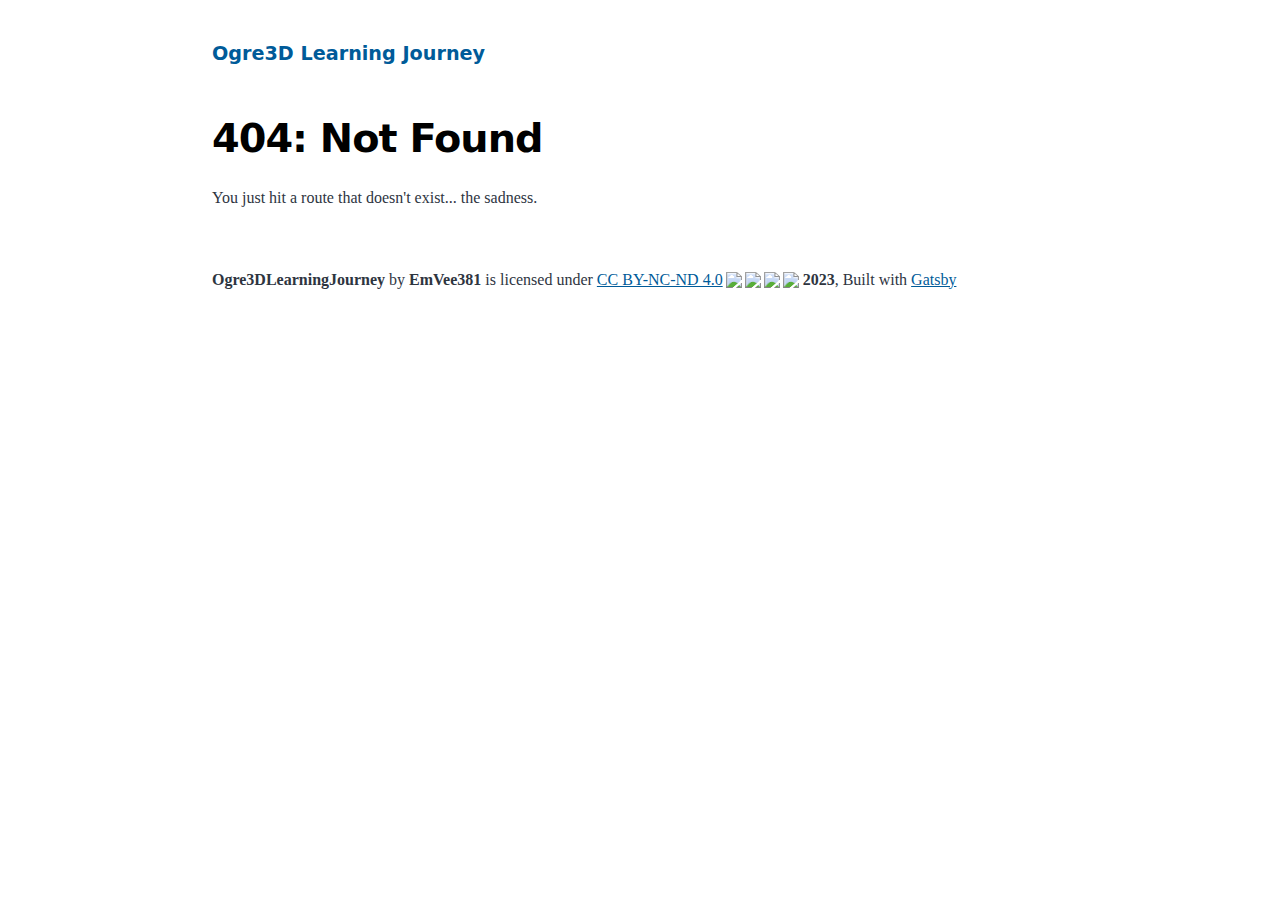
==== commit 6830df92: "Updates" ====
--- a/404/index.html
+++ b/404/index.html
@@ -1,8 +1,8 @@
-<!DOCTYPE html><html lang="en"><head><meta charSet="utf-8"/><meta http-equiv="x-ua-compatible" content="ie=edge"/><meta name="viewport" content="width=device-width, initial-scale=1, shrink-to-fit=no"/><meta name="generator" content="Gatsby 5.11.0"/><meta name="description" content="Devlog about 3D game development with Ogre3D renderer and more." data-gatsby-head="true"/><meta property="og:title" content="404: Not Found" data-gatsby-head="true"/><meta property="og:description" content="Devlog about 3D game development with Ogre3D renderer and more." data-gatsby-head="true"/><meta property="og:type" content="website" data-gatsby-head="true"/><meta name="twitter:card" content="summary" data-gatsby-head="true"/><meta name="twitter:creator" content="" data-gatsby-head="true"/><meta name="twitter:title" content="404: Not Found" data-gatsby-head="true"/><meta name="twitter:description" content="Devlog about 3D game development with Ogre3D renderer and more." data-gatsby-head="true"/><style data-href="/Ogre3DLearningJourney/styles.fcdf2ff0e7a03fa7326a.css" data-identity="gatsby-global-css">@font-face{font-display:swap;font-family:Montserrat Variable;font-style:normal;font-weight:100 900;src:url(/Ogre3DLearningJourney/static/montserrat-cyrillic-ext-wght-normal-639b3c91831427d83cd3984af014778c.woff2) format("woff2-variations");unicode-range:u+0460-052f,u+1c80-1c88,u+20b4,u+2de0-2dff,u+a640-a69f,u+fe2e-fe2f}@font-face{font-display:swap;font-family:Montserrat Variable;font-style:normal;font-weight:100 900;src:url(/Ogre3DLearningJourney/static/montserrat-cyrillic-wght-normal-f41a9bc7688bda1e84508030cb5c18fe.woff2) format("woff2-variations");unicode-range:u+0301,u+0400-045f,u+0490-0491,u+04b0-04b1,u+2116}@font-face{font-display:swap;font-family:Montserrat Variable;font-style:normal;font-weight:100 900;src:url([data-uri]) format("woff2-variations");unicode-range:u+0102-0103,u+0110-0111,u+0128-0129,u+0168-0169,u+01a0-01a1,u+01af-01b0,u+0300-0301,u+0303-0304,u+0308-0309,u+0323,u+0329,u+1ea0-1ef9,u+20ab}@font-face{font-display:swap;font-family:Montserrat Variable;font-style:normal;font-weight:100 900;src:url(/Ogre3DLearningJourney/static/montserrat-latin-ext-wght-normal-9f73369162c4382215d4317ba362fe1e.woff2) format("woff2-variations");unicode-range:u+0100-02af,u+0300-0301,u+0303-0304,u+0308-0309,u+0323,u+0329,u+1e??,u+2020,u+20a0-20ab,u+20ad-20cf,u+2113,u+2c60-2c7f,u+a720-a7ff}@font-face{font-display:swap;font-family:Montserrat Variable;font-style:normal;font-weight:100 900;src:url(/Ogre3DLearningJourney/static/montserrat-latin-wght-normal-b66f2d18f66f15c3ac56a2f4d68b3be5.woff2) format("woff2-variations");unicode-range:u+00??,u+0131,u+0152-0153,u+02bb-02bc,u+02c6,u+02da,u+02dc,u+0300-0301,u+0303-0304,u+0308-0309,u+0323,u+0329,u+2000-206f,u+2074,u+20ac,u+2122,u+2191,u+2193,u+2212,u+2215,u+feff,u+fffd}@font-face{font-display:swap;font-family:Merriweather;font-style:normal;font-weight:400;src:url(/Ogre3DLearningJourney/static/merriweather-cyrillic-ext-400-normal-2a880e22b1b888ab54652a36d43b7f16.woff2) format("woff2"),url(/Ogre3DLearningJourney/static/merriweather-cyrillic-ext-400-normal-7d8546944154663cc54693d15bb31721.woff) format("woff");unicode-range:u+0460-052f,u+1c80-1c88,u+20b4,u+2de0-2dff,u+a640-a69f,u+fe2e-fe2f}@font-face{font-display:swap;font-family:Merriweather;font-style:normal;font-weight:400;src:url(/Ogre3DLearningJourney/static/merriweather-cyrillic-400-normal-fde0b55efc50742fb57fbebbb11c572f.woff2) format("woff2"),url(/Ogre3DLearningJourney/static/merriweather-cyrillic-400-normal-2e7c71643f6e0e4c1e73f28a7a1798e6.woff) format("woff");unicode-range:u+0301,u+0400-045f,u+0490-0491,u+04b0-04b1,u+2116}@font-face{font-display:swap;font-family:Merriweather;font-style:normal;font-weight:400;src:url([data-uri]) format("woff2"),url([data-uri]) format("woff");unicode-range:u+0102-0103,u+0110-0111,u+0128-0129,u+0168-0169,u+01a0-01a1,u+01af-01b0,u+0300-0301,u+0303-0304,u+0308-0309,u+0323,u+0329,u+1ea0-1ef9,u+20ab}@font-face{font-display:swap;font-family:Merriweather;font-style:normal;font-weight:400;src:url(/Ogre3DLearningJourney/static/merriweather-latin-ext-400-normal-4657f5ab02d5923d223f96a9155a9bdc.woff2) format("woff2"),url(/Ogre3DLearningJourney/static/merriweather-latin-ext-400-normal-7b1ee735b2541bc831bd57bacecc9d41.woff) format("woff");unicode-range:u+0100-02af,u+0300-0301,u+0303-0304,u+0308-0309,u+0323,u+0329,u+1e??,u+2020,u+20a0-20ab,u+20ad-20cf,u+2113,u+2c60-2c7f,u+a720-a7ff}@font-face{font-display:swap;font-family:Merriweather;font-style:normal;font-weight:400;src:url(/Ogre3DLearningJourney/static/merriweather-latin-400-normal-e009f21405b4d7e893674b69deb4cf4a.woff2) format("woff2"),url(/Ogre3DLearningJourney/static/merriweather-latin-400-normal-2c455928024d0ee049d896a25f9e30e1.woff) format("woff");unicode-range:u+00??,u+0131,u+0152-0153,u+02bb-02bc,u+02c6,u+02da,u+02dc,u+0300-0301,u+0303-0304,u+0308-0309,u+0323,u+0329,u+2000-206f,u+2074,u+20ac,u+2122,u+2191,u+2193,u+2212,u+2215,u+feff,u+fffd}
-/*! normalize.css v8.0.1 | MIT License | github.com/necolas/normalize.css */html{-webkit-text-size-adjust:100%;line-height:1.15}body{margin:0}main{display:block}h1{font-size:2em;margin:.67em 0}hr{box-sizing:content-box;height:0;overflow:visible}pre{font-family:monospace,monospace;font-size:1em}a{background-color:transparent}abbr[title]{border-bottom:none;text-decoration:underline;-webkit-text-decoration:underline dotted;text-decoration:underline dotted}b,strong{font-weight:bolder}code,kbd,samp{font-family:monospace,monospace;font-size:1em}small{font-size:80%}sub,sup{font-size:75%;line-height:0;position:relative;vertical-align:baseline}sub{bottom:-.25em}sup{top:-.5em}img{border-style:none}button,input,optgroup,select,textarea{font-family:inherit;font-size:100%;line-height:1.15;margin:0}button,input{overflow:visible}button,select{text-transform:none}[type=button],[type=reset],[type=submit],button{-webkit-appearance:button}[type=button]::-moz-focus-inner,[type=reset]::-moz-focus-inner,[type=submit]::-moz-focus-inner,button::-moz-focus-inner{border-style:none;padding:0}[type=button]:-moz-focusring,[type=reset]:-moz-focusring,[type=submit]:-moz-focusring,button:-moz-focusring{outline:1px dotted ButtonText}fieldset{padding:.35em .75em .625em}legend{box-sizing:border-box;color:inherit;display:table;max-width:100%;padding:0;white-space:normal}progress{vertical-align:baseline}textarea{overflow:auto}[type=checkbox],[type=radio]{box-sizing:border-box;padding:0}[type=number]::-webkit-inner-spin-button,[type=number]::-webkit-outer-spin-button{height:auto}[type=search]{-webkit-appearance:textfield;outline-offset:-2px}[type=search]::-webkit-search-decoration{-webkit-appearance:none}::-webkit-file-upload-button{-webkit-appearance:button;font:inherit}details{display:block}summary{display:list-item}[hidden]{display:none}:root{--maxWidth-none:"none";--maxWidth-xs:20rem;--maxWidth-sm:24rem;--maxWidth-md:28rem;--maxWidth-lg:32rem;--maxWidth-xl:36rem;--maxWidth-2xl:42rem;--maxWidth-3xl:48rem;--maxWidth-4xl:56rem;--maxWidth-full:"100%";--maxWidth-wrapper:var(--maxWidth-2xl);--spacing-px:"1px";--spacing-0:0;--spacing-1:0.25rem;--spacing-2:0.5rem;--spacing-3:0.75rem;--spacing-4:1rem;--spacing-5:1.25rem;--spacing-6:1.5rem;--spacing-8:2rem;--spacing-10:2.5rem;--spacing-12:3rem;--spacing-16:4rem;--spacing-20:5rem;--spacing-24:6rem;--spacing-32:8rem;--fontFamily-sans:"MontserratVariable",system-ui,-apple-system,BlinkMacSystemFont,"Segoe UI",Roboto,"Helvetica Neue",Arial,"Noto Sans",sans-serif,"Apple Color Emoji","Segoe UI Emoji","Segoe UI Symbol","Noto Color Emoji";--fontFamily-serif:"Merriweather","Georgia",Cambria,"Times New Roman",Times,serif;--font-body:var(--fontFamily-serif);--font-heading:var(--fontFamily-sans);--fontWeight-normal:400;--fontWeight-bold:700;--fontWeight-black:900;--fontSize-root:16px;--lineHeight-none:1;--lineHeight-tight:1.1;--lineHeight-normal:1.5;--lineHeight-relaxed:1.625;--fontSize-0:0.833rem;--fontSize-1:1rem;--fontSize-2:1.2rem;--fontSize-3:1.44rem;--fontSize-4:1.728rem;--fontSize-5:2.074rem;--fontSize-6:2.488rem;--fontSize-7:2.986rem;--color-primary:#005b99;--color-text:#2e353f;--color-text-light:#4f5969;--color-heading:#1a202c;--color-heading-black:#000;--color-accent:#d1dce5}*,:after,:before{box-sizing:border-box}html{-webkit-font-smoothing:antialiased;-moz-osx-font-smoothing:grayscale;font-size:var(--fontSize-root);line-height:var(--lineHeight-normal)}body{color:var(--color-text);font-family:var(--font-body);font-size:var(--fontSize-1)}footer{padding:var(--spacing-6) var(--spacing-0)}hr{background:var(--color-accent);border:0;height:1px}h1,h2,h3,h4,h5,h6{font-family:var(--font-heading);letter-spacing:-.025em;line-height:var(--lineHeight-tight);margin-bottom:var(--spacing-6);margin-top:var(--spacing-12)}h2,h3,h4,h5,h6{color:var(--color-heading);font-weight:var(--fontWeight-bold)}h1{color:var(--color-heading-black);font-size:var(--fontSize-6);font-weight:var(--fontWeight-black)}h2{font-size:var(--fontSize-5)}h3{font-size:var(--fontSize-4)}h4{font-size:var(--fontSize-3)}h5{font-size:var(--fontSize-2)}h6{font-size:var(--fontSize-1)}h1>a,h2>a,h3>a,h4>a,h5>a,h6>a{color:inherit;text-decoration:none}p{--baseline-multiplier:0.179;--x-height-multiplier:0.35;line-height:var(--lineHeight-relaxed);margin:var(--spacing-0) var(--spacing-0) var(--spacing-8) var(--spacing-0)}ol,p,ul{padding:var(--spacing-0)}ol,ul{list-style-image:none;list-style-position:outside;margin-bottom:var(--spacing-8);margin-left:var(--spacing-0);margin-right:var(--spacing-0)}ol li,ul li{padding-left:var(--spacing-0)}li>p,ol li,ul li{margin-bottom:calc(var(--spacing-8)/2)}li :last-child{margin-bottom:var(--spacing-0)}li>ul{margin-left:var(--spacing-8);margin-top:calc(var(--spacing-8)/2)}blockquote{border-left:var(--spacing-1) solid var(--color-primary);color:var(--color-text-light);font-size:var(--fontSize-2);font-style:italic;margin-bottom:var(--spacing-8);margin-left:calc(var(--spacing-6)*-1);margin-right:var(--spacing-8);padding:var(--spacing-0) var(--spacing-0) var(--spacing-0) var(--spacing-6)}blockquote>:last-child{margin-bottom:var(--spacing-0)}blockquote>ol,blockquote>ul{list-style-position:inside}table{border-collapse:collapse;border-spacing:.25rem;margin-bottom:var(--spacing-8);width:100%}table thead tr th{border-bottom:1px solid var(--color-accent)}a{color:var(--color-primary)}a:focus,a:hover{text-decoration:none}.global-wrapper{margin:var(--spacing-0) auto;max-width:var(--maxWidth-wrapper);padding:var(--spacing-10) var(--spacing-5)}.global-wrapper[data-is-root-path=true] .bio{margin-bottom:var(--spacing-20)}.global-header{margin-bottom:var(--spacing-12)}.main-heading{font-size:var(--fontSize-7);margin:0}.post-list-item{margin-bottom:var(--spacing-8);margin-top:var(--spacing-8)}.post-list-item p{margin-bottom:var(--spacing-0)}.post-list-item h2{color:var(--color-primary);font-size:var(--fontSize-4);margin-bottom:var(--spacing-2);margin-top:var(--spacing-0)}.post-list-item header{margin-bottom:var(--spacing-4)}.header-link-home{font-family:var(--font-heading);font-size:var(--fontSize-2);font-weight:var(--fontWeight-bold);text-decoration:none}.bio{display:flex;margin-bottom:var(--spacing-16)}.bio p,.bio-avatar{margin-bottom:var(--spacing-0)}.bio-avatar{border-radius:100%;margin-right:var(--spacing-4);min-width:50px}.blog-post header h1{margin:var(--spacing-0) var(--spacing-0) var(--spacing-4) var(--spacing-0)}.blog-post header p{font-family:var(--font-heading);font-size:var(--fontSize-2)}.blog-post-nav ul{margin:var(--spacing-0)}.gatsby-highlight{margin-bottom:var(--spacing-8)}@media (max-width:42rem){blockquote{margin-left:var(--spacing-0);padding:var(--spacing-0) var(--spacing-0) var(--spacing-0) var(--spacing-4)}ol,ul{list-style-position:inside}}code[class*=language-],pre[class*=language-]{word-wrap:normal;background:none;color:#000;font-family:Consolas,Monaco,Andale Mono,Ubuntu Mono,monospace;font-size:1em;-webkit-hyphens:none;hyphens:none;line-height:1.5;tab-size:4;text-align:left;text-shadow:0 1px #fff;white-space:pre;word-break:normal;word-spacing:normal}code[class*=language-] ::selection,code[class*=language-]::selection,pre[class*=language-] ::selection,pre[class*=language-]::selection{background:#b3d4fc;text-shadow:none}@media print{code[class*=language-],pre[class*=language-]{text-shadow:none}}pre[class*=language-]{margin:.5em 0;overflow:auto;padding:1em}:not(pre)>code[class*=language-],pre[class*=language-]{background:#f5f2f0}:not(pre)>code[class*=language-]{border-radius:.3em;padding:.1em;white-space:normal}.token.cdata,.token.comment,.token.doctype,.token.prolog{color:#708090}.token.punctuation{color:#999}.token.namespace{opacity:.7}.token.boolean,.token.constant,.token.deleted,.token.number,.token.property,.token.symbol,.token.tag{color:#905}.token.attr-name,.token.builtin,.token.char,.token.inserted,.token.selector,.token.string{color:#690}.language-css .token.string,.style .token.string,.token.entity,.token.operator,.token.url{background:hsla(0,0%,100%,.5);color:#9a6e3a}.token.atrule,.token.attr-value,.token.keyword{color:#07a}.token.class-name,.token.function{color:#dd4a68}.token.important,.token.regex,.token.variable{color:#e90}.token.bold,.token.important{font-weight:700}.token.italic{font-style:italic}.token.entity{cursor:help}</style><style>.gatsby-image-wrapper{position:relative;overflow:hidden}.gatsby-image-wrapper picture.object-fit-polyfill{position:static!important}.gatsby-image-wrapper img{bottom:0;height:100%;left:0;margin:0;max-width:none;padding:0;position:absolute;right:0;top:0;width:100%;object-fit:cover}.gatsby-image-wrapper [data-main-image]{opacity:0;transform:translateZ(0);transition:opacity .25s linear;will-change:opacity}.gatsby-image-wrapper-constrained{display:inline-block;vertical-align:top}</style><noscript><style>.gatsby-image-wrapper noscript [data-main-image]{opacity:1!important}.gatsby-image-wrapper [data-placeholder-image]{opacity:0!important}</style></noscript><script type="module">const e="undefined"!=typeof HTMLImageElement&&"loading"in HTMLImageElement.prototype;e&&document.body.addEventListener("load",(function(e){const t=e.target;if(void 0===t.dataset.mainImage)return;if(void 0===t.dataset.gatsbyImageSsr)return;let a=null,n=t;for(;null===a&&n;)void 0!==n.parentNode.dataset.gatsbyImageWrapper&&(a=n.parentNode),n=n.parentNode;const o=a.querySelector("[data-placeholder-image]"),r=new Image;r.src=t.currentSrc,r.decode().catch((()=>{})).then((()=>{t.style.opacity=1,o&&(o.style.opacity=0,o.style.transition="opacity 500ms linear")}))}),!0);</script><link rel="alternate" type="application/rss+xml" title="Gatsby Starter Blog RSS Feed" href="/Ogre3DLearningJourney/rss.xml"/><link rel="icon" href="/Ogre3DLearningJourney/favicon-32x32.png?v=4a9773549091c227cd2eb82ccd9c5e3a" type="image/png"/><link rel="manifest" href="/Ogre3DLearningJourney/manifest.webmanifest" crossorigin="anonymous"/><link rel="apple-touch-icon" sizes="48x48" href="/Ogre3DLearningJourney/icons/icon-48x48.png?v=4a9773549091c227cd2eb82ccd9c5e3a"/><link rel="apple-touch-icon" sizes="72x72" href="/Ogre3DLearningJourney/icons/icon-72x72.png?v=4a9773549091c227cd2eb82ccd9c5e3a"/><link rel="apple-touch-icon" sizes="96x96" href="/Ogre3DLearningJourney/icons/icon-96x96.png?v=4a9773549091c227cd2eb82ccd9c5e3a"/><link rel="apple-touch-icon" sizes="144x144" href="/Ogre3DLearningJourney/icons/icon-144x144.png?v=4a9773549091c227cd2eb82ccd9c5e3a"/><link rel="apple-touch-icon" sizes="192x192" href="/Ogre3DLearningJourney/icons/icon-192x192.png?v=4a9773549091c227cd2eb82ccd9c5e3a"/><link rel="apple-touch-icon" sizes="256x256" href="/Ogre3DLearningJourney/icons/icon-256x256.png?v=4a9773549091c227cd2eb82ccd9c5e3a"/><link rel="apple-touch-icon" sizes="384x384" href="/Ogre3DLearningJourney/icons/icon-384x384.png?v=4a9773549091c227cd2eb82ccd9c5e3a"/><link rel="apple-touch-icon" sizes="512x512" href="/Ogre3DLearningJourney/icons/icon-512x512.png?v=4a9773549091c227cd2eb82ccd9c5e3a"/><title data-gatsby-head="true">404: Not Found | Ogre3D Learning Journey</title></head><body><div id="___gatsby"><div style="outline:none" tabindex="-1" id="gatsby-focus-wrapper"><div class="global-wrapper" data-is-root-path="false"><header class="global-header"><a class="header-link-home" href="/Ogre3DLearningJourney/">Ogre3D Learning Journey</a></header><main><h1>404: Not Found</h1><p>You just hit a route that doesn&#x27;t exist... the sadness.</p></main><footer><p xmlnscc="http://creativecommons.org/ns#" xmlnsdct="http://purl.org/dc/terms/"><span property="dct:title" style="font-weight:bold">Ogre3DLearningJourney</span> by <span style="font-weight:bold" property="cc:attributionName">EmVee381</span> is licensed under <a href="http://creativecommons.org/licenses/by-nc-nd/4.0/?ref=chooser-v1" target="_blank" rel="license noopener noreferrer" style="display:inline-block">CC BY-NC-ND 4.0<img style="height:22px;margin-left:3px;vertical-align:text-bottom" src="https://mirrors.creativecommons.org/presskit/icons/cc.svg?ref=chooser-v1"/><img style="height:22px;margin-left:3px;vertical-align:text-bottom" src="https://mirrors.creativecommons.org/presskit/icons/by.svg?ref=chooser-v1"/><img style="height:22px;margin-left:3px;vertical-align:text-bottom" src="https://mirrors.creativecommons.org/presskit/icons/nc.svg?ref=chooser-v1"/><img style="height:22px;margin-left:3px;vertical-align:text-bottom" src="https://mirrors.creativecommons.org/presskit/icons/nd.svg?ref=chooser-v1"/></a><b> <!-- -->2023</b>, Built with<!-- --> <a href="https://www.gatsbyjs.com">Gatsby</a></p></footer></div></div><div id="gatsby-announcer" style="position:absolute;top:0;width:1px;height:1px;padding:0;overflow:hidden;clip:rect(0, 0, 0, 0);white-space:nowrap;border:0" aria-live="assertive" aria-atomic="true"></div></div><script id="gatsby-script-loader">/*<![CDATA[*/window.pagePath="/404/";/*]]>*/</script><!-- slice-start id="_gatsby-scripts-1" -->
+<!DOCTYPE html><html lang="en"><head><meta charSet="utf-8"/><meta http-equiv="x-ua-compatible" content="ie=edge"/><meta name="viewport" content="width=device-width, initial-scale=1, shrink-to-fit=no"/><meta name="generator" content="Gatsby 5.11.0"/><meta name="description" content="Devlog about 3D game development with Ogre3D renderer and more." data-gatsby-head="true"/><meta property="og:title" content="404: Not Found" data-gatsby-head="true"/><meta property="og:description" content="Devlog about 3D game development with Ogre3D renderer and more." data-gatsby-head="true"/><meta property="og:type" content="website" data-gatsby-head="true"/><meta name="twitter:card" content="summary" data-gatsby-head="true"/><meta name="twitter:creator" content="" data-gatsby-head="true"/><meta name="twitter:title" content="404: Not Found" data-gatsby-head="true"/><meta name="twitter:description" content="Devlog about 3D game development with Ogre3D renderer and more." data-gatsby-head="true"/><style data-href="/Ogre3DLearningJourney/styles.611e05df54a1b53fc75a.css" data-identity="gatsby-global-css">@font-face{font-display:swap;font-family:Montserrat Variable;font-style:normal;font-weight:100 900;src:url(/Ogre3DLearningJourney/static/montserrat-cyrillic-ext-wght-normal-639b3c91831427d83cd3984af014778c.woff2) format("woff2-variations");unicode-range:u+0460-052f,u+1c80-1c88,u+20b4,u+2de0-2dff,u+a640-a69f,u+fe2e-fe2f}@font-face{font-display:swap;font-family:Montserrat Variable;font-style:normal;font-weight:100 900;src:url(/Ogre3DLearningJourney/static/montserrat-cyrillic-wght-normal-f41a9bc7688bda1e84508030cb5c18fe.woff2) format("woff2-variations");unicode-range:u+0301,u+0400-045f,u+0490-0491,u+04b0-04b1,u+2116}@font-face{font-display:swap;font-family:Montserrat Variable;font-style:normal;font-weight:100 900;src:url([data-uri]) format("woff2-variations");unicode-range:u+0102-0103,u+0110-0111,u+0128-0129,u+0168-0169,u+01a0-01a1,u+01af-01b0,u+0300-0301,u+0303-0304,u+0308-0309,u+0323,u+0329,u+1ea0-1ef9,u+20ab}@font-face{font-display:swap;font-family:Montserrat Variable;font-style:normal;font-weight:100 900;src:url(/Ogre3DLearningJourney/static/montserrat-latin-ext-wght-normal-9f73369162c4382215d4317ba362fe1e.woff2) format("woff2-variations");unicode-range:u+0100-02af,u+0300-0301,u+0303-0304,u+0308-0309,u+0323,u+0329,u+1e??,u+2020,u+20a0-20ab,u+20ad-20cf,u+2113,u+2c60-2c7f,u+a720-a7ff}@font-face{font-display:swap;font-family:Montserrat Variable;font-style:normal;font-weight:100 900;src:url(/Ogre3DLearningJourney/static/montserrat-latin-wght-normal-b66f2d18f66f15c3ac56a2f4d68b3be5.woff2) format("woff2-variations");unicode-range:u+00??,u+0131,u+0152-0153,u+02bb-02bc,u+02c6,u+02da,u+02dc,u+0300-0301,u+0303-0304,u+0308-0309,u+0323,u+0329,u+2000-206f,u+2074,u+20ac,u+2122,u+2191,u+2193,u+2212,u+2215,u+feff,u+fffd}@font-face{font-display:swap;font-family:Merriweather;font-style:normal;font-weight:400;src:url(/Ogre3DLearningJourney/static/merriweather-cyrillic-ext-400-normal-2a880e22b1b888ab54652a36d43b7f16.woff2) format("woff2"),url(/Ogre3DLearningJourney/static/merriweather-cyrillic-ext-400-normal-7d8546944154663cc54693d15bb31721.woff) format("woff");unicode-range:u+0460-052f,u+1c80-1c88,u+20b4,u+2de0-2dff,u+a640-a69f,u+fe2e-fe2f}@font-face{font-display:swap;font-family:Merriweather;font-style:normal;font-weight:400;src:url(/Ogre3DLearningJourney/static/merriweather-cyrillic-400-normal-fde0b55efc50742fb57fbebbb11c572f.woff2) format("woff2"),url(/Ogre3DLearningJourney/static/merriweather-cyrillic-400-normal-2e7c71643f6e0e4c1e73f28a7a1798e6.woff) format("woff");unicode-range:u+0301,u+0400-045f,u+0490-0491,u+04b0-04b1,u+2116}@font-face{font-display:swap;font-family:Merriweather;font-style:normal;font-weight:400;src:url([data-uri]) format("woff2"),url([data-uri]) format("woff");unicode-range:u+0102-0103,u+0110-0111,u+0128-0129,u+0168-0169,u+01a0-01a1,u+01af-01b0,u+0300-0301,u+0303-0304,u+0308-0309,u+0323,u+0329,u+1ea0-1ef9,u+20ab}@font-face{font-display:swap;font-family:Merriweather;font-style:normal;font-weight:400;src:url(/Ogre3DLearningJourney/static/merriweather-latin-ext-400-normal-4657f5ab02d5923d223f96a9155a9bdc.woff2) format("woff2"),url(/Ogre3DLearningJourney/static/merriweather-latin-ext-400-normal-7b1ee735b2541bc831bd57bacecc9d41.woff) format("woff");unicode-range:u+0100-02af,u+0300-0301,u+0303-0304,u+0308-0309,u+0323,u+0329,u+1e??,u+2020,u+20a0-20ab,u+20ad-20cf,u+2113,u+2c60-2c7f,u+a720-a7ff}@font-face{font-display:swap;font-family:Merriweather;font-style:normal;font-weight:400;src:url(/Ogre3DLearningJourney/static/merriweather-latin-400-normal-e009f21405b4d7e893674b69deb4cf4a.woff2) format("woff2"),url(/Ogre3DLearningJourney/static/merriweather-latin-400-normal-2c455928024d0ee049d896a25f9e30e1.woff) format("woff");unicode-range:u+00??,u+0131,u+0152-0153,u+02bb-02bc,u+02c6,u+02da,u+02dc,u+0300-0301,u+0303-0304,u+0308-0309,u+0323,u+0329,u+2000-206f,u+2074,u+20ac,u+2122,u+2191,u+2193,u+2212,u+2215,u+feff,u+fffd}
+/*! normalize.css v8.0.1 | MIT License | github.com/necolas/normalize.css */html{-webkit-text-size-adjust:100%;line-height:1.15}body{margin:0}main{display:block}h1{font-size:2em;margin:.67em 0}hr{box-sizing:content-box;height:0;overflow:visible}pre{font-family:monospace,monospace;font-size:1em}a{background-color:transparent}abbr[title]{border-bottom:none;text-decoration:underline;-webkit-text-decoration:underline dotted;text-decoration:underline dotted}b,strong{font-weight:bolder}code,kbd,samp{font-family:monospace,monospace;font-size:1em}small{font-size:80%}sub,sup{font-size:75%;line-height:0;position:relative;vertical-align:baseline}sub{bottom:-.25em}sup{top:-.5em}img{border-style:none}button,input,optgroup,select,textarea{font-family:inherit;font-size:100%;line-height:1.15;margin:0}button,input{overflow:visible}button,select{text-transform:none}[type=button],[type=reset],[type=submit],button{-webkit-appearance:button}[type=button]::-moz-focus-inner,[type=reset]::-moz-focus-inner,[type=submit]::-moz-focus-inner,button::-moz-focus-inner{border-style:none;padding:0}[type=button]:-moz-focusring,[type=reset]:-moz-focusring,[type=submit]:-moz-focusring,button:-moz-focusring{outline:1px dotted ButtonText}fieldset{padding:.35em .75em .625em}legend{box-sizing:border-box;color:inherit;display:table;max-width:100%;padding:0;white-space:normal}progress{vertical-align:baseline}textarea{overflow:auto}[type=checkbox],[type=radio]{box-sizing:border-box;padding:0}[type=number]::-webkit-inner-spin-button,[type=number]::-webkit-outer-spin-button{height:auto}[type=search]{-webkit-appearance:textfield;outline-offset:-2px}[type=search]::-webkit-search-decoration{-webkit-appearance:none}::-webkit-file-upload-button{-webkit-appearance:button;font:inherit}details{display:block}summary{display:list-item}[hidden]{display:none}:root{--maxWidth-none:"none";--maxWidth-xs:20rem;--maxWidth-sm:24rem;--maxWidth-md:28rem;--maxWidth-lg:32rem;--maxWidth-xl:36rem;--maxWidth-2xl:42rem;--maxWidth-3xl:48rem;--maxWidth-4xl:56rem;--maxWidth-full:"100%";--maxWidth-wrapper:var(--maxWidth-4xl);--spacing-px:"1px";--spacing-0:0;--spacing-1:0.25rem;--spacing-2:0.5rem;--spacing-3:0.75rem;--spacing-4:1rem;--spacing-5:1.25rem;--spacing-6:1.5rem;--spacing-8:2rem;--spacing-10:2.5rem;--spacing-12:3rem;--spacing-16:4rem;--spacing-20:5rem;--spacing-24:6rem;--spacing-32:8rem;--fontFamily-sans:"MontserratVariable",system-ui,-apple-system,BlinkMacSystemFont,"Segoe UI",Roboto,"Helvetica Neue",Arial,"Noto Sans",sans-serif,"Apple Color Emoji","Segoe UI Emoji","Segoe UI Symbol","Noto Color Emoji";--fontFamily-serif:"Merriweather","Georgia",Cambria,"Times New Roman",Times,serif;--font-body:var(--fontFamily-serif);--font-heading:var(--fontFamily-sans);--fontWeight-normal:400;--fontWeight-bold:700;--fontWeight-black:900;--fontSize-root:16px;--lineHeight-none:1;--lineHeight-tight:1.1;--lineHeight-normal:1.5;--lineHeight-relaxed:1.625;--fontSize-0:0.833rem;--fontSize-1:1rem;--fontSize-2:1.2rem;--fontSize-3:1.44rem;--fontSize-4:1.728rem;--fontSize-5:2.074rem;--fontSize-6:2.488rem;--fontSize-7:2.986rem;--color-primary:#005b99;--color-text:#2e353f;--color-text-light:#4f5969;--color-heading:#1a202c;--color-heading-black:#000;--color-accent:#d1dce5;--color-bg:#fff}@media (prefers-color-scheme:dark){:root{--color-primary:#005b99;--color-text-light:#4f5969;--color-heading:#eee;--color-heading-black:#fff;--color-accent:#111;--color-text:#fff;--color-bg:#111}}*,:after,:before{box-sizing:border-box}html{-webkit-font-smoothing:antialiased;-moz-osx-font-smoothing:grayscale;font-size:var(--fontSize-root);line-height:var(--lineHeight-normal)}body{background-color:var(--color-bg);color:var(--color-text);font-family:var(--font-body);font-size:var(--fontSize-1)}footer{padding:var(--spacing-6) var(--spacing-0)}hr{background:var(--color-accent);border:0;height:1px}h1,h2,h3,h4,h5,h6{font-family:var(--font-heading);letter-spacing:-.025em;line-height:var(--lineHeight-tight);margin-bottom:var(--spacing-6);margin-top:var(--spacing-12)}h2,h3,h4,h5,h6{color:var(--color-heading);font-weight:var(--fontWeight-bold)}h1{color:var(--color-heading-black);font-size:var(--fontSize-6);font-weight:var(--fontWeight-black)}h2{font-size:var(--fontSize-5)}h3{font-size:var(--fontSize-4)}h4{font-size:var(--fontSize-3)}h5{font-size:var(--fontSize-2)}h6{font-size:var(--fontSize-1)}h1>a,h2>a,h3>a,h4>a,h5>a,h6>a{color:inherit;text-decoration:none}p{--baseline-multiplier:0.179;--x-height-multiplier:0.35;line-height:var(--lineHeight-relaxed);margin:var(--spacing-0) var(--spacing-0) var(--spacing-8) var(--spacing-0)}ol,p,ul{padding:var(--spacing-0)}ol,ul{list-style-image:none;list-style-position:outside;margin-bottom:var(--spacing-8);margin-left:var(--spacing-0);margin-right:var(--spacing-0)}ol li,ul li{padding-left:var(--spacing-0)}li>p,ol li,ul li{margin-bottom:calc(var(--spacing-8)/2)}li :last-child{margin-bottom:var(--spacing-0)}li>ul{margin-left:var(--spacing-8);margin-top:calc(var(--spacing-8)/2)}blockquote{border-left:var(--spacing-1) solid var(--color-primary);color:var(--color-text-light);font-size:var(--fontSize-2);font-style:italic;margin-bottom:var(--spacing-8);margin-left:calc(var(--spacing-6)*-1);margin-right:var(--spacing-8);padding:var(--spacing-0) var(--spacing-0) var(--spacing-0) var(--spacing-6)}blockquote>:last-child{margin-bottom:var(--spacing-0)}blockquote>ol,blockquote>ul{list-style-position:inside}table{border-collapse:collapse;border-spacing:.25rem;margin-bottom:var(--spacing-8);width:100%}table thead tr th{border-bottom:1px solid var(--color-accent)}a{color:var(--color-primary)}a:focus,a:hover{text-decoration:none}.global-wrapper{margin:var(--spacing-0) auto;max-width:var(--maxWidth-wrapper);padding:var(--spacing-10) var(--spacing-5)}.global-wrapper[data-is-root-path=true] .bio{margin-bottom:var(--spacing-20)}.global-header{margin-bottom:var(--spacing-12)}.main-heading{font-size:var(--fontSize-4);margin:0}.post-list-item{margin-bottom:var(--spacing-8);margin-top:var(--spacing-8)}.post-list-item p{margin-bottom:var(--spacing-0)}.post-list-item h2{color:var(--color-primary);font-size:var(--fontSize-4);margin-bottom:var(--spacing-2);margin-top:var(--spacing-0)}.post-list-item header{margin-bottom:var(--spacing-4)}.header-link-home{font-family:var(--font-heading);font-size:var(--fontSize-2);font-weight:var(--fontWeight-bold);text-decoration:none}.bio{display:flex;margin-bottom:var(--spacing-16)}.bio p,.bio-avatar{margin-bottom:var(--spacing-0)}.bio-avatar{border-radius:100%;margin-right:var(--spacing-4);min-width:50px}.blog-post header h1{margin:var(--spacing-0) var(--spacing-0) var(--spacing-4) var(--spacing-0)}.blog-post header p{font-family:var(--font-heading);font-size:var(--fontSize-2)}.blog-post-nav ul{margin:var(--spacing-0)}.gatsby-highlight{margin-bottom:var(--spacing-8)}@media (max-width:42rem){blockquote{margin-left:var(--spacing-0);padding:var(--spacing-0) var(--spacing-0) var(--spacing-0) var(--spacing-4)}ol,ul{list-style-position:inside}}code[class*=language-],pre[class*=language-]{word-wrap:normal;background:none;color:#000;font-family:Consolas,Monaco,Andale Mono,Ubuntu Mono,monospace;font-size:1em;-webkit-hyphens:none;hyphens:none;line-height:1.5;tab-size:4;text-align:left;text-shadow:0 1px #fff;white-space:pre;word-break:normal;word-spacing:normal}code[class*=language-] ::selection,code[class*=language-]::selection,pre[class*=language-] ::selection,pre[class*=language-]::selection{background:#b3d4fc;text-shadow:none}@media print{code[class*=language-],pre[class*=language-]{text-shadow:none}}pre[class*=language-]{margin:.5em 0;overflow:auto;padding:1em}:not(pre)>code[class*=language-],pre[class*=language-]{background:#f5f2f0}:not(pre)>code[class*=language-]{border-radius:.3em;padding:.1em;white-space:normal}.token.cdata,.token.comment,.token.doctype,.token.prolog{color:#708090}.token.punctuation{color:#999}.token.namespace{opacity:.7}.token.boolean,.token.constant,.token.deleted,.token.number,.token.property,.token.symbol,.token.tag{color:#905}.token.attr-name,.token.builtin,.token.char,.token.inserted,.token.selector,.token.string{color:#690}.language-css .token.string,.style .token.string,.token.entity,.token.operator,.token.url{background:hsla(0,0%,100%,.5);color:#9a6e3a}.token.atrule,.token.attr-value,.token.keyword{color:#07a}.token.class-name,.token.function{color:#dd4a68}.token.important,.token.regex,.token.variable{color:#e90}.token.bold,.token.important{font-weight:700}.token.italic{font-style:italic}.token.entity{cursor:help}</style><style>.gatsby-image-wrapper{position:relative;overflow:hidden}.gatsby-image-wrapper picture.object-fit-polyfill{position:static!important}.gatsby-image-wrapper img{bottom:0;height:100%;left:0;margin:0;max-width:none;padding:0;position:absolute;right:0;top:0;width:100%;object-fit:cover}.gatsby-image-wrapper [data-main-image]{opacity:0;transform:translateZ(0);transition:opacity .25s linear;will-change:opacity}.gatsby-image-wrapper-constrained{display:inline-block;vertical-align:top}</style><noscript><style>.gatsby-image-wrapper noscript [data-main-image]{opacity:1!important}.gatsby-image-wrapper [data-placeholder-image]{opacity:0!important}</style></noscript><script type="module">const e="undefined"!=typeof HTMLImageElement&&"loading"in HTMLImageElement.prototype;e&&document.body.addEventListener("load",(function(e){const t=e.target;if(void 0===t.dataset.mainImage)return;if(void 0===t.dataset.gatsbyImageSsr)return;let a=null,n=t;for(;null===a&&n;)void 0!==n.parentNode.dataset.gatsbyImageWrapper&&(a=n.parentNode),n=n.parentNode;const o=a.querySelector("[data-placeholder-image]"),r=new Image;r.src=t.currentSrc,r.decode().catch((()=>{})).then((()=>{t.style.opacity=1,o&&(o.style.opacity=0,o.style.transition="opacity 500ms linear")}))}),!0);</script><link rel="alternate" type="application/rss+xml" title="Gatsby Starter Blog RSS Feed" href="/Ogre3DLearningJourney/rss.xml"/><link rel="icon" href="/Ogre3DLearningJourney/favicon-32x32.png?v=4a9773549091c227cd2eb82ccd9c5e3a" type="image/png"/><link rel="manifest" href="/Ogre3DLearningJourney/manifest.webmanifest" crossorigin="anonymous"/><link rel="apple-touch-icon" sizes="48x48" href="/Ogre3DLearningJourney/icons/icon-48x48.png?v=4a9773549091c227cd2eb82ccd9c5e3a"/><link rel="apple-touch-icon" sizes="72x72" href="/Ogre3DLearningJourney/icons/icon-72x72.png?v=4a9773549091c227cd2eb82ccd9c5e3a"/><link rel="apple-touch-icon" sizes="96x96" href="/Ogre3DLearningJourney/icons/icon-96x96.png?v=4a9773549091c227cd2eb82ccd9c5e3a"/><link rel="apple-touch-icon" sizes="144x144" href="/Ogre3DLearningJourney/icons/icon-144x144.png?v=4a9773549091c227cd2eb82ccd9c5e3a"/><link rel="apple-touch-icon" sizes="192x192" href="/Ogre3DLearningJourney/icons/icon-192x192.png?v=4a9773549091c227cd2eb82ccd9c5e3a"/><link rel="apple-touch-icon" sizes="256x256" href="/Ogre3DLearningJourney/icons/icon-256x256.png?v=4a9773549091c227cd2eb82ccd9c5e3a"/><link rel="apple-touch-icon" sizes="384x384" href="/Ogre3DLearningJourney/icons/icon-384x384.png?v=4a9773549091c227cd2eb82ccd9c5e3a"/><link rel="apple-touch-icon" sizes="512x512" href="/Ogre3DLearningJourney/icons/icon-512x512.png?v=4a9773549091c227cd2eb82ccd9c5e3a"/><title data-gatsby-head="true">404: Not Found | Ogre3D Learning Journey</title></head><body><div id="___gatsby"><div style="outline:none" tabindex="-1" id="gatsby-focus-wrapper"><div class="global-wrapper" data-is-root-path="false"><header class="global-header"><a class="header-link-home" href="/Ogre3DLearningJourney/">Ogre3D Learning Journey</a></header><main><h1>404: Not Found</h1><p>You just hit a route that doesn&#x27;t exist... the sadness.</p></main><footer><p xmlnscc="http://creativecommons.org/ns#" xmlnsdct="http://purl.org/dc/terms/"><span property="dct:title" style="font-weight:bold">Ogre3DLearningJourney</span> by <span style="font-weight:bold" property="cc:attributionName">EmVee381</span> is licensed under <a href="http://creativecommons.org/licenses/by-nc-nd/4.0/?ref=chooser-v1" target="_blank" rel="license noopener noreferrer" style="display:inline-block">CC BY-NC-ND 4.0<img style="height:22px;margin-left:3px;vertical-align:text-bottom" src="https://mirrors.creativecommons.org/presskit/icons/cc.svg?ref=chooser-v1"/><img style="height:22px;margin-left:3px;vertical-align:text-bottom" src="https://mirrors.creativecommons.org/presskit/icons/by.svg?ref=chooser-v1"/><img style="height:22px;margin-left:3px;vertical-align:text-bottom" src="https://mirrors.creativecommons.org/presskit/icons/nc.svg?ref=chooser-v1"/><img style="height:22px;margin-left:3px;vertical-align:text-bottom" src="https://mirrors.creativecommons.org/presskit/icons/nd.svg?ref=chooser-v1"/></a><b> <!-- -->2023</b>, Built with<!-- --> <a href="https://www.gatsbyjs.com">Gatsby</a></p></footer></div></div><div id="gatsby-announcer" style="position:absolute;top:0;width:1px;height:1px;padding:0;overflow:hidden;clip:rect(0, 0, 0, 0);white-space:nowrap;border:0" aria-live="assertive" aria-atomic="true"></div></div><script id="gatsby-script-loader">/*<![CDATA[*/window.pagePath="/404/";/*]]>*/</script><!-- slice-start id="_gatsby-scripts-1" -->
           <script
             id="gatsby-chunk-mapping"
           >
             window.___chunkMapping="{\"app\":[\"/app-77fed78dcd7fd8e99ace.js\"],\"component---src-pages-404-js\":[\"/component---src-pages-404-js-39ff4e41969e7e31e096.js\"],\"component---src-pages-index-js\":[\"/component---src-pages-index-js-3400eca4a785b3c06e57.js\"],\"component---src-pages-using-typescript-tsx\":[\"/component---src-pages-using-typescript-tsx-b68cf4c490f228e74184.js\"]}";
           </script>
-        <script>window.___webpackCompilationHash="dc7187c91a27d4f1e046";</script><script src="/Ogre3DLearningJourney/webpack-runtime-ee346aaee2032a8f4905.js" async></script><script src="/Ogre3DLearningJourney/framework-195f9a31e5a4e6cebf51.js" async></script><script src="/Ogre3DLearningJourney/app-77fed78dcd7fd8e99ace.js" async></script><!-- slice-end id="_gatsby-scripts-1" --></body></html>+        <script>window.___webpackCompilationHash="e6e08bcf8d3d7e474998";</script><script src="/Ogre3DLearningJourney/webpack-runtime-ed1a70955668515164fd.js" async></script><script src="/Ogre3DLearningJourney/framework-195f9a31e5a4e6cebf51.js" async></script><script src="/Ogre3DLearningJourney/app-77fed78dcd7fd8e99ace.js" async></script><!-- slice-end id="_gatsby-scripts-1" --></body></html>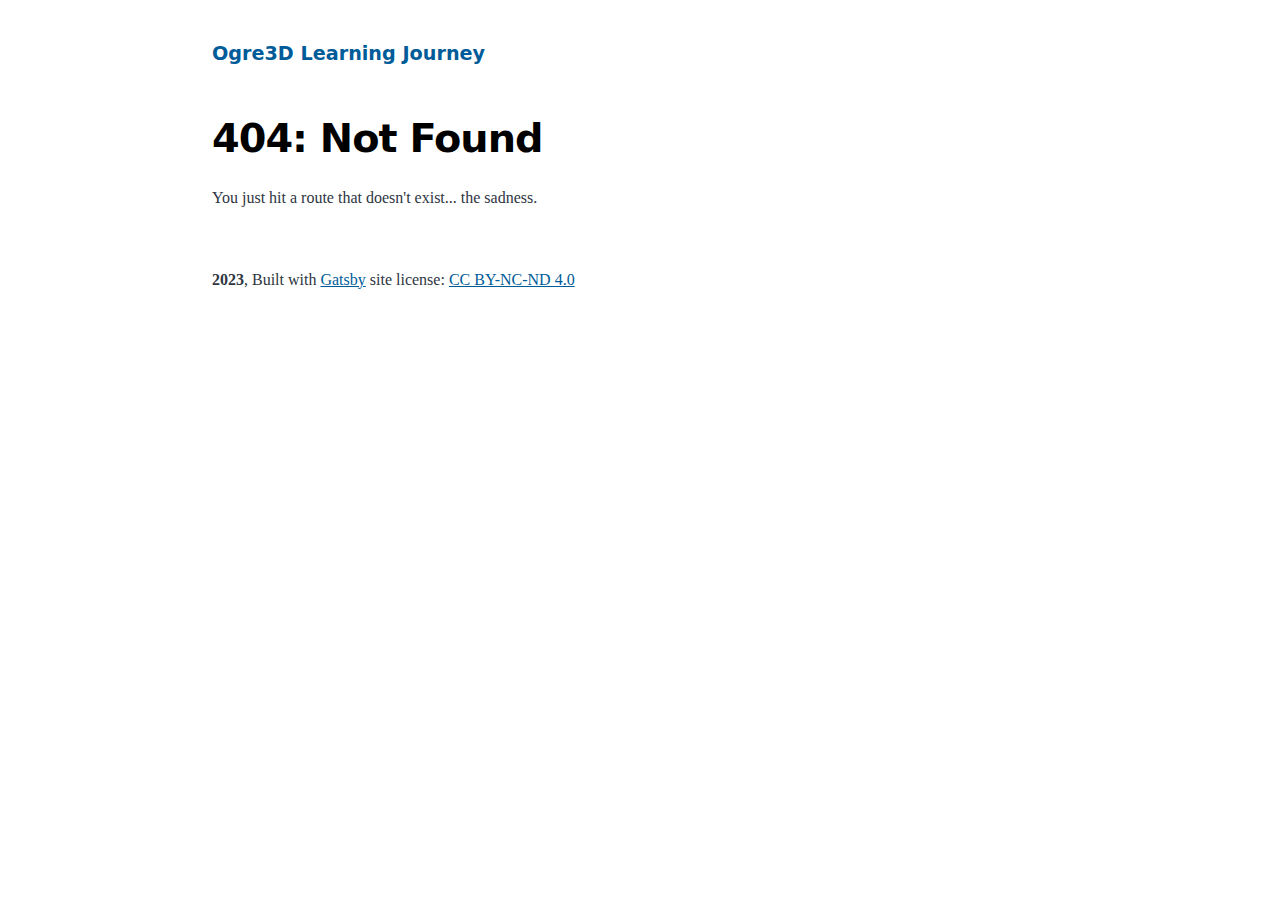
==== commit b869d772: "Updates" ====
--- a/404/index.html
+++ b/404/index.html
@@ -1,8 +1,8 @@
-<!DOCTYPE html><html lang="en"><head><meta charSet="utf-8"/><meta http-equiv="x-ua-compatible" content="ie=edge"/><meta name="viewport" content="width=device-width, initial-scale=1, shrink-to-fit=no"/><meta name="generator" content="Gatsby 5.11.0"/><meta name="description" content="Devlog about 3D game development with Ogre3D renderer and more." data-gatsby-head="true"/><meta property="og:title" content="404: Not Found" data-gatsby-head="true"/><meta property="og:description" content="Devlog about 3D game development with Ogre3D renderer and more." data-gatsby-head="true"/><meta property="og:type" content="website" data-gatsby-head="true"/><meta name="twitter:card" content="summary" data-gatsby-head="true"/><meta name="twitter:creator" content="" data-gatsby-head="true"/><meta name="twitter:title" content="404: Not Found" data-gatsby-head="true"/><meta name="twitter:description" content="Devlog about 3D game development with Ogre3D renderer and more." data-gatsby-head="true"/><style data-href="/Ogre3DLearningJourney/styles.611e05df54a1b53fc75a.css" data-identity="gatsby-global-css">@font-face{font-display:swap;font-family:Montserrat Variable;font-style:normal;font-weight:100 900;src:url(/Ogre3DLearningJourney/static/montserrat-cyrillic-ext-wght-normal-639b3c91831427d83cd3984af014778c.woff2) format("woff2-variations");unicode-range:u+0460-052f,u+1c80-1c88,u+20b4,u+2de0-2dff,u+a640-a69f,u+fe2e-fe2f}@font-face{font-display:swap;font-family:Montserrat Variable;font-style:normal;font-weight:100 900;src:url(/Ogre3DLearningJourney/static/montserrat-cyrillic-wght-normal-f41a9bc7688bda1e84508030cb5c18fe.woff2) format("woff2-variations");unicode-range:u+0301,u+0400-045f,u+0490-0491,u+04b0-04b1,u+2116}@font-face{font-display:swap;font-family:Montserrat Variable;font-style:normal;font-weight:100 900;src:url([data-uri]) format("woff2-variations");unicode-range:u+0102-0103,u+0110-0111,u+0128-0129,u+0168-0169,u+01a0-01a1,u+01af-01b0,u+0300-0301,u+0303-0304,u+0308-0309,u+0323,u+0329,u+1ea0-1ef9,u+20ab}@font-face{font-display:swap;font-family:Montserrat Variable;font-style:normal;font-weight:100 900;src:url(/Ogre3DLearningJourney/static/montserrat-latin-ext-wght-normal-9f73369162c4382215d4317ba362fe1e.woff2) format("woff2-variations");unicode-range:u+0100-02af,u+0300-0301,u+0303-0304,u+0308-0309,u+0323,u+0329,u+1e??,u+2020,u+20a0-20ab,u+20ad-20cf,u+2113,u+2c60-2c7f,u+a720-a7ff}@font-face{font-display:swap;font-family:Montserrat Variable;font-style:normal;font-weight:100 900;src:url(/Ogre3DLearningJourney/static/montserrat-latin-wght-normal-b66f2d18f66f15c3ac56a2f4d68b3be5.woff2) format("woff2-variations");unicode-range:u+00??,u+0131,u+0152-0153,u+02bb-02bc,u+02c6,u+02da,u+02dc,u+0300-0301,u+0303-0304,u+0308-0309,u+0323,u+0329,u+2000-206f,u+2074,u+20ac,u+2122,u+2191,u+2193,u+2212,u+2215,u+feff,u+fffd}@font-face{font-display:swap;font-family:Merriweather;font-style:normal;font-weight:400;src:url(/Ogre3DLearningJourney/static/merriweather-cyrillic-ext-400-normal-2a880e22b1b888ab54652a36d43b7f16.woff2) format("woff2"),url(/Ogre3DLearningJourney/static/merriweather-cyrillic-ext-400-normal-7d8546944154663cc54693d15bb31721.woff) format("woff");unicode-range:u+0460-052f,u+1c80-1c88,u+20b4,u+2de0-2dff,u+a640-a69f,u+fe2e-fe2f}@font-face{font-display:swap;font-family:Merriweather;font-style:normal;font-weight:400;src:url(/Ogre3DLearningJourney/static/merriweather-cyrillic-400-normal-fde0b55efc50742fb57fbebbb11c572f.woff2) format("woff2"),url(/Ogre3DLearningJourney/static/merriweather-cyrillic-400-normal-2e7c71643f6e0e4c1e73f28a7a1798e6.woff) format("woff");unicode-range:u+0301,u+0400-045f,u+0490-0491,u+04b0-04b1,u+2116}@font-face{font-display:swap;font-family:Merriweather;font-style:normal;font-weight:400;src:url([data-uri]) format("woff2"),url([data-uri]) format("woff");unicode-range:u+0102-0103,u+0110-0111,u+0128-0129,u+0168-0169,u+01a0-01a1,u+01af-01b0,u+0300-0301,u+0303-0304,u+0308-0309,u+0323,u+0329,u+1ea0-1ef9,u+20ab}@font-face{font-display:swap;font-family:Merriweather;font-style:normal;font-weight:400;src:url(/Ogre3DLearningJourney/static/merriweather-latin-ext-400-normal-4657f5ab02d5923d223f96a9155a9bdc.woff2) format("woff2"),url(/Ogre3DLearningJourney/static/merriweather-latin-ext-400-normal-7b1ee735b2541bc831bd57bacecc9d41.woff) format("woff");unicode-range:u+0100-02af,u+0300-0301,u+0303-0304,u+0308-0309,u+0323,u+0329,u+1e??,u+2020,u+20a0-20ab,u+20ad-20cf,u+2113,u+2c60-2c7f,u+a720-a7ff}@font-face{font-display:swap;font-family:Merriweather;font-style:normal;font-weight:400;src:url(/Ogre3DLearningJourney/static/merriweather-latin-400-normal-e009f21405b4d7e893674b69deb4cf4a.woff2) format("woff2"),url(/Ogre3DLearningJourney/static/merriweather-latin-400-normal-2c455928024d0ee049d896a25f9e30e1.woff) format("woff");unicode-range:u+00??,u+0131,u+0152-0153,u+02bb-02bc,u+02c6,u+02da,u+02dc,u+0300-0301,u+0303-0304,u+0308-0309,u+0323,u+0329,u+2000-206f,u+2074,u+20ac,u+2122,u+2191,u+2193,u+2212,u+2215,u+feff,u+fffd}
-/*! normalize.css v8.0.1 | MIT License | github.com/necolas/normalize.css */html{-webkit-text-size-adjust:100%;line-height:1.15}body{margin:0}main{display:block}h1{font-size:2em;margin:.67em 0}hr{box-sizing:content-box;height:0;overflow:visible}pre{font-family:monospace,monospace;font-size:1em}a{background-color:transparent}abbr[title]{border-bottom:none;text-decoration:underline;-webkit-text-decoration:underline dotted;text-decoration:underline dotted}b,strong{font-weight:bolder}code,kbd,samp{font-family:monospace,monospace;font-size:1em}small{font-size:80%}sub,sup{font-size:75%;line-height:0;position:relative;vertical-align:baseline}sub{bottom:-.25em}sup{top:-.5em}img{border-style:none}button,input,optgroup,select,textarea{font-family:inherit;font-size:100%;line-height:1.15;margin:0}button,input{overflow:visible}button,select{text-transform:none}[type=button],[type=reset],[type=submit],button{-webkit-appearance:button}[type=button]::-moz-focus-inner,[type=reset]::-moz-focus-inner,[type=submit]::-moz-focus-inner,button::-moz-focus-inner{border-style:none;padding:0}[type=button]:-moz-focusring,[type=reset]:-moz-focusring,[type=submit]:-moz-focusring,button:-moz-focusring{outline:1px dotted ButtonText}fieldset{padding:.35em .75em .625em}legend{box-sizing:border-box;color:inherit;display:table;max-width:100%;padding:0;white-space:normal}progress{vertical-align:baseline}textarea{overflow:auto}[type=checkbox],[type=radio]{box-sizing:border-box;padding:0}[type=number]::-webkit-inner-spin-button,[type=number]::-webkit-outer-spin-button{height:auto}[type=search]{-webkit-appearance:textfield;outline-offset:-2px}[type=search]::-webkit-search-decoration{-webkit-appearance:none}::-webkit-file-upload-button{-webkit-appearance:button;font:inherit}details{display:block}summary{display:list-item}[hidden]{display:none}:root{--maxWidth-none:"none";--maxWidth-xs:20rem;--maxWidth-sm:24rem;--maxWidth-md:28rem;--maxWidth-lg:32rem;--maxWidth-xl:36rem;--maxWidth-2xl:42rem;--maxWidth-3xl:48rem;--maxWidth-4xl:56rem;--maxWidth-full:"100%";--maxWidth-wrapper:var(--maxWidth-4xl);--spacing-px:"1px";--spacing-0:0;--spacing-1:0.25rem;--spacing-2:0.5rem;--spacing-3:0.75rem;--spacing-4:1rem;--spacing-5:1.25rem;--spacing-6:1.5rem;--spacing-8:2rem;--spacing-10:2.5rem;--spacing-12:3rem;--spacing-16:4rem;--spacing-20:5rem;--spacing-24:6rem;--spacing-32:8rem;--fontFamily-sans:"MontserratVariable",system-ui,-apple-system,BlinkMacSystemFont,"Segoe UI",Roboto,"Helvetica Neue",Arial,"Noto Sans",sans-serif,"Apple Color Emoji","Segoe UI Emoji","Segoe UI Symbol","Noto Color Emoji";--fontFamily-serif:"Merriweather","Georgia",Cambria,"Times New Roman",Times,serif;--font-body:var(--fontFamily-serif);--font-heading:var(--fontFamily-sans);--fontWeight-normal:400;--fontWeight-bold:700;--fontWeight-black:900;--fontSize-root:16px;--lineHeight-none:1;--lineHeight-tight:1.1;--lineHeight-normal:1.5;--lineHeight-relaxed:1.625;--fontSize-0:0.833rem;--fontSize-1:1rem;--fontSize-2:1.2rem;--fontSize-3:1.44rem;--fontSize-4:1.728rem;--fontSize-5:2.074rem;--fontSize-6:2.488rem;--fontSize-7:2.986rem;--color-primary:#005b99;--color-text:#2e353f;--color-text-light:#4f5969;--color-heading:#1a202c;--color-heading-black:#000;--color-accent:#d1dce5;--color-bg:#fff}@media (prefers-color-scheme:dark){:root{--color-primary:#005b99;--color-text-light:#4f5969;--color-heading:#eee;--color-heading-black:#fff;--color-accent:#111;--color-text:#fff;--color-bg:#111}}*,:after,:before{box-sizing:border-box}html{-webkit-font-smoothing:antialiased;-moz-osx-font-smoothing:grayscale;font-size:var(--fontSize-root);line-height:var(--lineHeight-normal)}body{background-color:var(--color-bg);color:var(--color-text);font-family:var(--font-body);font-size:var(--fontSize-1)}footer{padding:var(--spacing-6) var(--spacing-0)}hr{background:var(--color-accent);border:0;height:1px}h1,h2,h3,h4,h5,h6{font-family:var(--font-heading);letter-spacing:-.025em;line-height:var(--lineHeight-tight);margin-bottom:var(--spacing-6);margin-top:var(--spacing-12)}h2,h3,h4,h5,h6{color:var(--color-heading);font-weight:var(--fontWeight-bold)}h1{color:var(--color-heading-black);font-size:var(--fontSize-6);font-weight:var(--fontWeight-black)}h2{font-size:var(--fontSize-5)}h3{font-size:var(--fontSize-4)}h4{font-size:var(--fontSize-3)}h5{font-size:var(--fontSize-2)}h6{font-size:var(--fontSize-1)}h1>a,h2>a,h3>a,h4>a,h5>a,h6>a{color:inherit;text-decoration:none}p{--baseline-multiplier:0.179;--x-height-multiplier:0.35;line-height:var(--lineHeight-relaxed);margin:var(--spacing-0) var(--spacing-0) var(--spacing-8) var(--spacing-0)}ol,p,ul{padding:var(--spacing-0)}ol,ul{list-style-image:none;list-style-position:outside;margin-bottom:var(--spacing-8);margin-left:var(--spacing-0);margin-right:var(--spacing-0)}ol li,ul li{padding-left:var(--spacing-0)}li>p,ol li,ul li{margin-bottom:calc(var(--spacing-8)/2)}li :last-child{margin-bottom:var(--spacing-0)}li>ul{margin-left:var(--spacing-8);margin-top:calc(var(--spacing-8)/2)}blockquote{border-left:var(--spacing-1) solid var(--color-primary);color:var(--color-text-light);font-size:var(--fontSize-2);font-style:italic;margin-bottom:var(--spacing-8);margin-left:calc(var(--spacing-6)*-1);margin-right:var(--spacing-8);padding:var(--spacing-0) var(--spacing-0) var(--spacing-0) var(--spacing-6)}blockquote>:last-child{margin-bottom:var(--spacing-0)}blockquote>ol,blockquote>ul{list-style-position:inside}table{border-collapse:collapse;border-spacing:.25rem;margin-bottom:var(--spacing-8);width:100%}table thead tr th{border-bottom:1px solid var(--color-accent)}a{color:var(--color-primary)}a:focus,a:hover{text-decoration:none}.global-wrapper{margin:var(--spacing-0) auto;max-width:var(--maxWidth-wrapper);padding:var(--spacing-10) var(--spacing-5)}.global-wrapper[data-is-root-path=true] .bio{margin-bottom:var(--spacing-20)}.global-header{margin-bottom:var(--spacing-12)}.main-heading{font-size:var(--fontSize-4);margin:0}.post-list-item{margin-bottom:var(--spacing-8);margin-top:var(--spacing-8)}.post-list-item p{margin-bottom:var(--spacing-0)}.post-list-item h2{color:var(--color-primary);font-size:var(--fontSize-4);margin-bottom:var(--spacing-2);margin-top:var(--spacing-0)}.post-list-item header{margin-bottom:var(--spacing-4)}.header-link-home{font-family:var(--font-heading);font-size:var(--fontSize-2);font-weight:var(--fontWeight-bold);text-decoration:none}.bio{display:flex;margin-bottom:var(--spacing-16)}.bio p,.bio-avatar{margin-bottom:var(--spacing-0)}.bio-avatar{border-radius:100%;margin-right:var(--spacing-4);min-width:50px}.blog-post header h1{margin:var(--spacing-0) var(--spacing-0) var(--spacing-4) var(--spacing-0)}.blog-post header p{font-family:var(--font-heading);font-size:var(--fontSize-2)}.blog-post-nav ul{margin:var(--spacing-0)}.gatsby-highlight{margin-bottom:var(--spacing-8)}@media (max-width:42rem){blockquote{margin-left:var(--spacing-0);padding:var(--spacing-0) var(--spacing-0) var(--spacing-0) var(--spacing-4)}ol,ul{list-style-position:inside}}code[class*=language-],pre[class*=language-]{word-wrap:normal;background:none;color:#000;font-family:Consolas,Monaco,Andale Mono,Ubuntu Mono,monospace;font-size:1em;-webkit-hyphens:none;hyphens:none;line-height:1.5;tab-size:4;text-align:left;text-shadow:0 1px #fff;white-space:pre;word-break:normal;word-spacing:normal}code[class*=language-] ::selection,code[class*=language-]::selection,pre[class*=language-] ::selection,pre[class*=language-]::selection{background:#b3d4fc;text-shadow:none}@media print{code[class*=language-],pre[class*=language-]{text-shadow:none}}pre[class*=language-]{margin:.5em 0;overflow:auto;padding:1em}:not(pre)>code[class*=language-],pre[class*=language-]{background:#f5f2f0}:not(pre)>code[class*=language-]{border-radius:.3em;padding:.1em;white-space:normal}.token.cdata,.token.comment,.token.doctype,.token.prolog{color:#708090}.token.punctuation{color:#999}.token.namespace{opacity:.7}.token.boolean,.token.constant,.token.deleted,.token.number,.token.property,.token.symbol,.token.tag{color:#905}.token.attr-name,.token.builtin,.token.char,.token.inserted,.token.selector,.token.string{color:#690}.language-css .token.string,.style .token.string,.token.entity,.token.operator,.token.url{background:hsla(0,0%,100%,.5);color:#9a6e3a}.token.atrule,.token.attr-value,.token.keyword{color:#07a}.token.class-name,.token.function{color:#dd4a68}.token.important,.token.regex,.token.variable{color:#e90}.token.bold,.token.important{font-weight:700}.token.italic{font-style:italic}.token.entity{cursor:help}</style><style>.gatsby-image-wrapper{position:relative;overflow:hidden}.gatsby-image-wrapper picture.object-fit-polyfill{position:static!important}.gatsby-image-wrapper img{bottom:0;height:100%;left:0;margin:0;max-width:none;padding:0;position:absolute;right:0;top:0;width:100%;object-fit:cover}.gatsby-image-wrapper [data-main-image]{opacity:0;transform:translateZ(0);transition:opacity .25s linear;will-change:opacity}.gatsby-image-wrapper-constrained{display:inline-block;vertical-align:top}</style><noscript><style>.gatsby-image-wrapper noscript [data-main-image]{opacity:1!important}.gatsby-image-wrapper [data-placeholder-image]{opacity:0!important}</style></noscript><script type="module">const e="undefined"!=typeof HTMLImageElement&&"loading"in HTMLImageElement.prototype;e&&document.body.addEventListener("load",(function(e){const t=e.target;if(void 0===t.dataset.mainImage)return;if(void 0===t.dataset.gatsbyImageSsr)return;let a=null,n=t;for(;null===a&&n;)void 0!==n.parentNode.dataset.gatsbyImageWrapper&&(a=n.parentNode),n=n.parentNode;const o=a.querySelector("[data-placeholder-image]"),r=new Image;r.src=t.currentSrc,r.decode().catch((()=>{})).then((()=>{t.style.opacity=1,o&&(o.style.opacity=0,o.style.transition="opacity 500ms linear")}))}),!0);</script><link rel="alternate" type="application/rss+xml" title="Gatsby Starter Blog RSS Feed" href="/Ogre3DLearningJourney/rss.xml"/><link rel="icon" href="/Ogre3DLearningJourney/favicon-32x32.png?v=4a9773549091c227cd2eb82ccd9c5e3a" type="image/png"/><link rel="manifest" href="/Ogre3DLearningJourney/manifest.webmanifest" crossorigin="anonymous"/><link rel="apple-touch-icon" sizes="48x48" href="/Ogre3DLearningJourney/icons/icon-48x48.png?v=4a9773549091c227cd2eb82ccd9c5e3a"/><link rel="apple-touch-icon" sizes="72x72" href="/Ogre3DLearningJourney/icons/icon-72x72.png?v=4a9773549091c227cd2eb82ccd9c5e3a"/><link rel="apple-touch-icon" sizes="96x96" href="/Ogre3DLearningJourney/icons/icon-96x96.png?v=4a9773549091c227cd2eb82ccd9c5e3a"/><link rel="apple-touch-icon" sizes="144x144" href="/Ogre3DLearningJourney/icons/icon-144x144.png?v=4a9773549091c227cd2eb82ccd9c5e3a"/><link rel="apple-touch-icon" sizes="192x192" href="/Ogre3DLearningJourney/icons/icon-192x192.png?v=4a9773549091c227cd2eb82ccd9c5e3a"/><link rel="apple-touch-icon" sizes="256x256" href="/Ogre3DLearningJourney/icons/icon-256x256.png?v=4a9773549091c227cd2eb82ccd9c5e3a"/><link rel="apple-touch-icon" sizes="384x384" href="/Ogre3DLearningJourney/icons/icon-384x384.png?v=4a9773549091c227cd2eb82ccd9c5e3a"/><link rel="apple-touch-icon" sizes="512x512" href="/Ogre3DLearningJourney/icons/icon-512x512.png?v=4a9773549091c227cd2eb82ccd9c5e3a"/><title data-gatsby-head="true">404: Not Found | Ogre3D Learning Journey</title></head><body><div id="___gatsby"><div style="outline:none" tabindex="-1" id="gatsby-focus-wrapper"><div class="global-wrapper" data-is-root-path="false"><header class="global-header"><a class="header-link-home" href="/Ogre3DLearningJourney/">Ogre3D Learning Journey</a></header><main><h1>404: Not Found</h1><p>You just hit a route that doesn&#x27;t exist... the sadness.</p></main><footer><p xmlnscc="http://creativecommons.org/ns#" xmlnsdct="http://purl.org/dc/terms/"><span property="dct:title" style="font-weight:bold">Ogre3DLearningJourney</span> by <span style="font-weight:bold" property="cc:attributionName">EmVee381</span> is licensed under <a href="http://creativecommons.org/licenses/by-nc-nd/4.0/?ref=chooser-v1" target="_blank" rel="license noopener noreferrer" style="display:inline-block">CC BY-NC-ND 4.0<img style="height:22px;margin-left:3px;vertical-align:text-bottom" src="https://mirrors.creativecommons.org/presskit/icons/cc.svg?ref=chooser-v1"/><img style="height:22px;margin-left:3px;vertical-align:text-bottom" src="https://mirrors.creativecommons.org/presskit/icons/by.svg?ref=chooser-v1"/><img style="height:22px;margin-left:3px;vertical-align:text-bottom" src="https://mirrors.creativecommons.org/presskit/icons/nc.svg?ref=chooser-v1"/><img style="height:22px;margin-left:3px;vertical-align:text-bottom" src="https://mirrors.creativecommons.org/presskit/icons/nd.svg?ref=chooser-v1"/></a><b> <!-- -->2023</b>, Built with<!-- --> <a href="https://www.gatsbyjs.com">Gatsby</a></p></footer></div></div><div id="gatsby-announcer" style="position:absolute;top:0;width:1px;height:1px;padding:0;overflow:hidden;clip:rect(0, 0, 0, 0);white-space:nowrap;border:0" aria-live="assertive" aria-atomic="true"></div></div><script id="gatsby-script-loader">/*<![CDATA[*/window.pagePath="/404/";/*]]>*/</script><!-- slice-start id="_gatsby-scripts-1" -->
+<!DOCTYPE html><html lang="en"><head><meta charSet="utf-8"/><meta http-equiv="x-ua-compatible" content="ie=edge"/><meta name="viewport" content="width=device-width, initial-scale=1, shrink-to-fit=no"/><meta name="generator" content="Gatsby 5.11.0"/><meta name="description" content="Devlog about 3D game development with Ogre3D renderer and more." data-gatsby-head="true"/><meta property="og:title" content="404: Not Found" data-gatsby-head="true"/><meta property="og:description" content="Devlog about 3D game development with Ogre3D renderer and more." data-gatsby-head="true"/><meta property="og:type" content="website" data-gatsby-head="true"/><meta name="twitter:card" content="summary" data-gatsby-head="true"/><meta name="twitter:creator" content="" data-gatsby-head="true"/><meta name="twitter:title" content="404: Not Found" data-gatsby-head="true"/><meta name="twitter:description" content="Devlog about 3D game development with Ogre3D renderer and more." data-gatsby-head="true"/><style data-href="/Ogre3DLearningJourney/styles.677e5cbc7c87a89e07f4.css" data-identity="gatsby-global-css">@font-face{font-display:swap;font-family:Montserrat Variable;font-style:normal;font-weight:100 900;src:url(/Ogre3DLearningJourney/static/montserrat-cyrillic-ext-wght-normal-639b3c91831427d83cd3984af014778c.woff2) format("woff2-variations");unicode-range:u+0460-052f,u+1c80-1c88,u+20b4,u+2de0-2dff,u+a640-a69f,u+fe2e-fe2f}@font-face{font-display:swap;font-family:Montserrat Variable;font-style:normal;font-weight:100 900;src:url(/Ogre3DLearningJourney/static/montserrat-cyrillic-wght-normal-f41a9bc7688bda1e84508030cb5c18fe.woff2) format("woff2-variations");unicode-range:u+0301,u+0400-045f,u+0490-0491,u+04b0-04b1,u+2116}@font-face{font-display:swap;font-family:Montserrat Variable;font-style:normal;font-weight:100 900;src:url([data-uri]) format("woff2-variations");unicode-range:u+0102-0103,u+0110-0111,u+0128-0129,u+0168-0169,u+01a0-01a1,u+01af-01b0,u+0300-0301,u+0303-0304,u+0308-0309,u+0323,u+0329,u+1ea0-1ef9,u+20ab}@font-face{font-display:swap;font-family:Montserrat Variable;font-style:normal;font-weight:100 900;src:url(/Ogre3DLearningJourney/static/montserrat-latin-ext-wght-normal-9f73369162c4382215d4317ba362fe1e.woff2) format("woff2-variations");unicode-range:u+0100-02af,u+0300-0301,u+0303-0304,u+0308-0309,u+0323,u+0329,u+1e??,u+2020,u+20a0-20ab,u+20ad-20cf,u+2113,u+2c60-2c7f,u+a720-a7ff}@font-face{font-display:swap;font-family:Montserrat Variable;font-style:normal;font-weight:100 900;src:url(/Ogre3DLearningJourney/static/montserrat-latin-wght-normal-b66f2d18f66f15c3ac56a2f4d68b3be5.woff2) format("woff2-variations");unicode-range:u+00??,u+0131,u+0152-0153,u+02bb-02bc,u+02c6,u+02da,u+02dc,u+0300-0301,u+0303-0304,u+0308-0309,u+0323,u+0329,u+2000-206f,u+2074,u+20ac,u+2122,u+2191,u+2193,u+2212,u+2215,u+feff,u+fffd}@font-face{font-display:swap;font-family:Merriweather;font-style:normal;font-weight:400;src:url(/Ogre3DLearningJourney/static/merriweather-cyrillic-ext-400-normal-2a880e22b1b888ab54652a36d43b7f16.woff2) format("woff2"),url(/Ogre3DLearningJourney/static/merriweather-cyrillic-ext-400-normal-7d8546944154663cc54693d15bb31721.woff) format("woff");unicode-range:u+0460-052f,u+1c80-1c88,u+20b4,u+2de0-2dff,u+a640-a69f,u+fe2e-fe2f}@font-face{font-display:swap;font-family:Merriweather;font-style:normal;font-weight:400;src:url(/Ogre3DLearningJourney/static/merriweather-cyrillic-400-normal-fde0b55efc50742fb57fbebbb11c572f.woff2) format("woff2"),url(/Ogre3DLearningJourney/static/merriweather-cyrillic-400-normal-2e7c71643f6e0e4c1e73f28a7a1798e6.woff) format("woff");unicode-range:u+0301,u+0400-045f,u+0490-0491,u+04b0-04b1,u+2116}@font-face{font-display:swap;font-family:Merriweather;font-style:normal;font-weight:400;src:url([data-uri]) format("woff2"),url([data-uri]) format("woff");unicode-range:u+0102-0103,u+0110-0111,u+0128-0129,u+0168-0169,u+01a0-01a1,u+01af-01b0,u+0300-0301,u+0303-0304,u+0308-0309,u+0323,u+0329,u+1ea0-1ef9,u+20ab}@font-face{font-display:swap;font-family:Merriweather;font-style:normal;font-weight:400;src:url(/Ogre3DLearningJourney/static/merriweather-latin-ext-400-normal-4657f5ab02d5923d223f96a9155a9bdc.woff2) format("woff2"),url(/Ogre3DLearningJourney/static/merriweather-latin-ext-400-normal-7b1ee735b2541bc831bd57bacecc9d41.woff) format("woff");unicode-range:u+0100-02af,u+0300-0301,u+0303-0304,u+0308-0309,u+0323,u+0329,u+1e??,u+2020,u+20a0-20ab,u+20ad-20cf,u+2113,u+2c60-2c7f,u+a720-a7ff}@font-face{font-display:swap;font-family:Merriweather;font-style:normal;font-weight:400;src:url(/Ogre3DLearningJourney/static/merriweather-latin-400-normal-e009f21405b4d7e893674b69deb4cf4a.woff2) format("woff2"),url(/Ogre3DLearningJourney/static/merriweather-latin-400-normal-2c455928024d0ee049d896a25f9e30e1.woff) format("woff");unicode-range:u+00??,u+0131,u+0152-0153,u+02bb-02bc,u+02c6,u+02da,u+02dc,u+0300-0301,u+0303-0304,u+0308-0309,u+0323,u+0329,u+2000-206f,u+2074,u+20ac,u+2122,u+2191,u+2193,u+2212,u+2215,u+feff,u+fffd}
+/*! normalize.css v8.0.1 | MIT License | github.com/necolas/normalize.css */html{-webkit-text-size-adjust:100%;line-height:1.15}body{margin:0}main{display:block}h1{font-size:2em;margin:.67em 0}hr{box-sizing:content-box;height:0;overflow:visible}pre{font-family:monospace,monospace;font-size:1em}a{background-color:transparent}abbr[title]{border-bottom:none;text-decoration:underline;-webkit-text-decoration:underline dotted;text-decoration:underline dotted}b,strong{font-weight:bolder}code,kbd,samp{font-family:monospace,monospace;font-size:1em}small{font-size:80%}sub,sup{font-size:75%;line-height:0;position:relative;vertical-align:baseline}sub{bottom:-.25em}sup{top:-.5em}img{border-style:none}button,input,optgroup,select,textarea{font-family:inherit;font-size:100%;line-height:1.15;margin:0}button,input{overflow:visible}button,select{text-transform:none}[type=button],[type=reset],[type=submit],button{-webkit-appearance:button}[type=button]::-moz-focus-inner,[type=reset]::-moz-focus-inner,[type=submit]::-moz-focus-inner,button::-moz-focus-inner{border-style:none;padding:0}[type=button]:-moz-focusring,[type=reset]:-moz-focusring,[type=submit]:-moz-focusring,button:-moz-focusring{outline:1px dotted ButtonText}fieldset{padding:.35em .75em .625em}legend{box-sizing:border-box;color:inherit;display:table;max-width:100%;padding:0;white-space:normal}progress{vertical-align:baseline}textarea{overflow:auto}[type=checkbox],[type=radio]{box-sizing:border-box;padding:0}[type=number]::-webkit-inner-spin-button,[type=number]::-webkit-outer-spin-button{height:auto}[type=search]{-webkit-appearance:textfield;outline-offset:-2px}[type=search]::-webkit-search-decoration{-webkit-appearance:none}::-webkit-file-upload-button{-webkit-appearance:button;font:inherit}details{display:block}summary{display:list-item}[hidden]{display:none}:root{--maxWidth-none:"none";--maxWidth-xs:20rem;--maxWidth-sm:24rem;--maxWidth-md:28rem;--maxWidth-lg:32rem;--maxWidth-xl:36rem;--maxWidth-2xl:42rem;--maxWidth-3xl:48rem;--maxWidth-4xl:56rem;--maxWidth-full:"100%";--maxWidth-wrapper:var(--maxWidth-4xl);--spacing-px:"1px";--spacing-0:0;--spacing-1:0.25rem;--spacing-2:0.5rem;--spacing-3:0.75rem;--spacing-4:1rem;--spacing-5:1.25rem;--spacing-6:1.5rem;--spacing-8:2rem;--spacing-10:2.5rem;--spacing-12:3rem;--spacing-16:4rem;--spacing-20:5rem;--spacing-24:6rem;--spacing-32:8rem;--fontFamily-sans:"MontserratVariable",system-ui,-apple-system,BlinkMacSystemFont,"Segoe UI",Roboto,"Helvetica Neue",Arial,"Noto Sans",sans-serif,"Apple Color Emoji","Segoe UI Emoji","Segoe UI Symbol","Noto Color Emoji";--fontFamily-serif:"Merriweather","Georgia",Cambria,"Times New Roman",Times,serif;--font-body:var(--fontFamily-serif);--font-heading:var(--fontFamily-sans);--fontWeight-normal:400;--fontWeight-bold:700;--fontWeight-black:900;--fontSize-root:16px;--lineHeight-none:1;--lineHeight-tight:1.1;--lineHeight-normal:1.5;--lineHeight-relaxed:1.625;--fontSize-0:0.833rem;--fontSize-1:1rem;--fontSize-2:1.2rem;--fontSize-3:1.44rem;--fontSize-4:1.728rem;--fontSize-5:2.074rem;--fontSize-6:2.488rem;--fontSize-7:2.986rem;--color-primary:#005b99;--color-text:#2e353f;--color-text-light:#4f5969;--color-heading:#1a202c;--color-heading-black:#000;--color-accent:#d1dce5;--color-bg:#fff}@media (prefers-color-scheme:dark){:root{--color-primary:#005b99;--color-text-light:#4f5969;--color-heading:#eee;--color-heading-black:#fff;--color-accent:#111;--color-text:#fff;--color-bg:#222}}*,:after,:before{box-sizing:border-box}html{-webkit-font-smoothing:antialiased;-moz-osx-font-smoothing:grayscale;font-size:var(--fontSize-root);line-height:var(--lineHeight-normal)}body{background-color:var(--color-bg);color:var(--color-text);font-family:var(--font-body);font-size:var(--fontSize-1)}footer{padding:var(--spacing-6) var(--spacing-0)}hr{background:var(--color-accent);border:0;height:1px}h1,h2,h3,h4,h5,h6{font-family:var(--font-heading);letter-spacing:-.025em;line-height:var(--lineHeight-tight);margin-bottom:var(--spacing-6);margin-top:var(--spacing-12)}h2,h3,h4,h5,h6{color:var(--color-heading);font-weight:var(--fontWeight-bold)}h1{color:var(--color-heading-black);font-size:var(--fontSize-6);font-weight:var(--fontWeight-black)}h2{font-size:var(--fontSize-5)}h3{font-size:var(--fontSize-4)}h4{font-size:var(--fontSize-3)}h5{font-size:var(--fontSize-2)}h6{font-size:var(--fontSize-1)}h1>a,h2>a,h3>a,h4>a,h5>a,h6>a{color:inherit;text-decoration:none}p{--baseline-multiplier:0.179;--x-height-multiplier:0.35;line-height:var(--lineHeight-relaxed);margin:var(--spacing-0) var(--spacing-0) var(--spacing-8) var(--spacing-0)}ol,p,ul{padding:var(--spacing-0)}ol,ul{list-style-image:none;list-style-position:outside;margin-bottom:var(--spacing-8);margin-left:var(--spacing-0);margin-right:var(--spacing-0)}ol li,ul li{padding-left:var(--spacing-0)}li>p,ol li,ul li{margin-bottom:calc(var(--spacing-8)/2)}li :last-child{margin-bottom:var(--spacing-0)}li>ul{margin-left:var(--spacing-8);margin-top:calc(var(--spacing-8)/2)}blockquote{border-left:var(--spacing-1) solid var(--color-primary);color:var(--color-text-light);font-size:var(--fontSize-2);font-style:italic;margin-bottom:var(--spacing-8);margin-left:calc(var(--spacing-6)*-1);margin-right:var(--spacing-8);padding:var(--spacing-0) var(--spacing-0) var(--spacing-0) var(--spacing-6)}blockquote>:last-child{margin-bottom:var(--spacing-0)}blockquote>ol,blockquote>ul{list-style-position:inside}table{border-collapse:collapse;border-spacing:.25rem;margin-bottom:var(--spacing-8);width:100%}table thead tr th{border-bottom:1px solid var(--color-accent)}a{color:var(--color-primary)}a:focus,a:hover{text-decoration:none}.global-wrapper{margin:var(--spacing-0) auto;max-width:var(--maxWidth-wrapper);padding:var(--spacing-10) var(--spacing-5)}.global-wrapper[data-is-root-path=true] .bio{margin-bottom:var(--spacing-20)}.global-header{margin-bottom:var(--spacing-12)}.main-heading{font-size:var(--fontSize-4);margin:0}.post-list-item{margin-bottom:var(--spacing-8);margin-top:var(--spacing-8)}.post-list-item p{margin-bottom:var(--spacing-0)}.post-list-item h2{color:var(--color-primary);font-size:var(--fontSize-4);margin-bottom:var(--spacing-2);margin-top:var(--spacing-0)}.post-list-item header{margin-bottom:var(--spacing-4)}.header-link-home{font-family:var(--font-heading);font-size:var(--fontSize-2);font-weight:var(--fontWeight-bold);text-decoration:none}.bio{display:flex;margin-bottom:var(--spacing-16)}.bio p,.bio-avatar{margin-bottom:var(--spacing-0)}.bio-avatar{border-radius:100%;margin-right:var(--spacing-4);min-width:50px}.blog-post header h1{margin:var(--spacing-0) var(--spacing-0) var(--spacing-4) var(--spacing-0)}.blog-post header p{font-family:var(--font-heading);font-size:var(--fontSize-2)}.blog-post-nav ul{margin:var(--spacing-0)}.gatsby-highlight{margin-bottom:var(--spacing-8)}@media (max-width:42rem){blockquote{margin-left:var(--spacing-0);padding:var(--spacing-0) var(--spacing-0) var(--spacing-0) var(--spacing-4)}ol,ul{list-style-position:inside}}code[class*=language-],pre[class*=language-]{word-wrap:normal;background:none;color:#000;font-family:Consolas,Monaco,Andale Mono,Ubuntu Mono,monospace;font-size:1em;-webkit-hyphens:none;hyphens:none;line-height:1.5;tab-size:4;text-align:left;text-shadow:0 1px #fff;white-space:pre;word-break:normal;word-spacing:normal}code[class*=language-] ::selection,code[class*=language-]::selection,pre[class*=language-] ::selection,pre[class*=language-]::selection{background:#b3d4fc;text-shadow:none}@media print{code[class*=language-],pre[class*=language-]{text-shadow:none}}pre[class*=language-]{margin:.5em 0;overflow:auto;padding:1em}:not(pre)>code[class*=language-],pre[class*=language-]{background:#f5f2f0}:not(pre)>code[class*=language-]{border-radius:.3em;padding:.1em;white-space:normal}.token.cdata,.token.comment,.token.doctype,.token.prolog{color:#708090}.token.punctuation{color:#999}.token.namespace{opacity:.7}.token.boolean,.token.constant,.token.deleted,.token.number,.token.property,.token.symbol,.token.tag{color:#905}.token.attr-name,.token.builtin,.token.char,.token.inserted,.token.selector,.token.string{color:#690}.language-css .token.string,.style .token.string,.token.entity,.token.operator,.token.url{background:hsla(0,0%,100%,.5);color:#9a6e3a}.token.atrule,.token.attr-value,.token.keyword{color:#07a}.token.class-name,.token.function{color:#dd4a68}.token.important,.token.regex,.token.variable{color:#e90}.token.bold,.token.important{font-weight:700}.token.italic{font-style:italic}.token.entity{cursor:help}</style><style>.gatsby-image-wrapper{position:relative;overflow:hidden}.gatsby-image-wrapper picture.object-fit-polyfill{position:static!important}.gatsby-image-wrapper img{bottom:0;height:100%;left:0;margin:0;max-width:none;padding:0;position:absolute;right:0;top:0;width:100%;object-fit:cover}.gatsby-image-wrapper [data-main-image]{opacity:0;transform:translateZ(0);transition:opacity .25s linear;will-change:opacity}.gatsby-image-wrapper-constrained{display:inline-block;vertical-align:top}</style><noscript><style>.gatsby-image-wrapper noscript [data-main-image]{opacity:1!important}.gatsby-image-wrapper [data-placeholder-image]{opacity:0!important}</style></noscript><script type="module">const e="undefined"!=typeof HTMLImageElement&&"loading"in HTMLImageElement.prototype;e&&document.body.addEventListener("load",(function(e){const t=e.target;if(void 0===t.dataset.mainImage)return;if(void 0===t.dataset.gatsbyImageSsr)return;let a=null,n=t;for(;null===a&&n;)void 0!==n.parentNode.dataset.gatsbyImageWrapper&&(a=n.parentNode),n=n.parentNode;const o=a.querySelector("[data-placeholder-image]"),r=new Image;r.src=t.currentSrc,r.decode().catch((()=>{})).then((()=>{t.style.opacity=1,o&&(o.style.opacity=0,o.style.transition="opacity 500ms linear")}))}),!0);</script><link rel="alternate" type="application/rss+xml" title="Gatsby Starter Blog RSS Feed" href="/Ogre3DLearningJourney/rss.xml"/><link rel="icon" href="/Ogre3DLearningJourney/favicon-32x32.png?v=4a9773549091c227cd2eb82ccd9c5e3a" type="image/png"/><link rel="manifest" href="/Ogre3DLearningJourney/manifest.webmanifest" crossorigin="anonymous"/><link rel="apple-touch-icon" sizes="48x48" href="/Ogre3DLearningJourney/icons/icon-48x48.png?v=4a9773549091c227cd2eb82ccd9c5e3a"/><link rel="apple-touch-icon" sizes="72x72" href="/Ogre3DLearningJourney/icons/icon-72x72.png?v=4a9773549091c227cd2eb82ccd9c5e3a"/><link rel="apple-touch-icon" sizes="96x96" href="/Ogre3DLearningJourney/icons/icon-96x96.png?v=4a9773549091c227cd2eb82ccd9c5e3a"/><link rel="apple-touch-icon" sizes="144x144" href="/Ogre3DLearningJourney/icons/icon-144x144.png?v=4a9773549091c227cd2eb82ccd9c5e3a"/><link rel="apple-touch-icon" sizes="192x192" href="/Ogre3DLearningJourney/icons/icon-192x192.png?v=4a9773549091c227cd2eb82ccd9c5e3a"/><link rel="apple-touch-icon" sizes="256x256" href="/Ogre3DLearningJourney/icons/icon-256x256.png?v=4a9773549091c227cd2eb82ccd9c5e3a"/><link rel="apple-touch-icon" sizes="384x384" href="/Ogre3DLearningJourney/icons/icon-384x384.png?v=4a9773549091c227cd2eb82ccd9c5e3a"/><link rel="apple-touch-icon" sizes="512x512" href="/Ogre3DLearningJourney/icons/icon-512x512.png?v=4a9773549091c227cd2eb82ccd9c5e3a"/><title data-gatsby-head="true">404: Not Found | Ogre3D Learning Journey</title></head><body><div id="___gatsby"><div style="outline:none" tabindex="-1" id="gatsby-focus-wrapper"><div class="global-wrapper" data-is-root-path="false"><header class="global-header"><a class="header-link-home" href="/Ogre3DLearningJourney/">Ogre3D Learning Journey</a></header><main><h1>404: Not Found</h1><p>You just hit a route that doesn&#x27;t exist... the sadness.</p></main><footer><p><b>2023</b>, Built with<!-- --> <a href="https://www.gatsbyjs.com">Gatsby</a> <!-- -->site license:<!-- --> <a href="http://creativecommons.org/licenses/by-nc-nd/4.0/" target="_blank" rel="license noopener noreferrer" style="display:inline-block">CC BY-NC-ND 4.0</a></p></footer></div></div><div id="gatsby-announcer" style="position:absolute;top:0;width:1px;height:1px;padding:0;overflow:hidden;clip:rect(0, 0, 0, 0);white-space:nowrap;border:0" aria-live="assertive" aria-atomic="true"></div></div><script id="gatsby-script-loader">/*<![CDATA[*/window.pagePath="/404/";/*]]>*/</script><!-- slice-start id="_gatsby-scripts-1" -->
           <script
             id="gatsby-chunk-mapping"
           >
-            window.___chunkMapping="{\"app\":[\"/app-77fed78dcd7fd8e99ace.js\"],\"component---src-pages-404-js\":[\"/component---src-pages-404-js-39ff4e41969e7e31e096.js\"],\"component---src-pages-index-js\":[\"/component---src-pages-index-js-3400eca4a785b3c06e57.js\"],\"component---src-pages-using-typescript-tsx\":[\"/component---src-pages-using-typescript-tsx-b68cf4c490f228e74184.js\"]}";
+            window.___chunkMapping="{\"app\":[\"/app-77fed78dcd7fd8e99ace.js\"],\"component---src-pages-404-js\":[\"/component---src-pages-404-js-78ed13a6c85fa482818d.js\"],\"component---src-pages-index-js\":[\"/component---src-pages-index-js-147d59f44e10d620b85a.js\"],\"component---src-pages-using-typescript-tsx\":[\"/component---src-pages-using-typescript-tsx-03f3551450471d05e591.js\"]}";
           </script>
-        <script>window.___webpackCompilationHash="e6e08bcf8d3d7e474998";</script><script src="/Ogre3DLearningJourney/webpack-runtime-ed1a70955668515164fd.js" async></script><script src="/Ogre3DLearningJourney/framework-195f9a31e5a4e6cebf51.js" async></script><script src="/Ogre3DLearningJourney/app-77fed78dcd7fd8e99ace.js" async></script><!-- slice-end id="_gatsby-scripts-1" --></body></html>+        <script>window.___webpackCompilationHash="f1ef3404344f16159453";</script><script src="/Ogre3DLearningJourney/webpack-runtime-a3b30050e881c91be40d.js" async></script><script src="/Ogre3DLearningJourney/framework-195f9a31e5a4e6cebf51.js" async></script><script src="/Ogre3DLearningJourney/app-77fed78dcd7fd8e99ace.js" async></script><!-- slice-end id="_gatsby-scripts-1" --></body></html>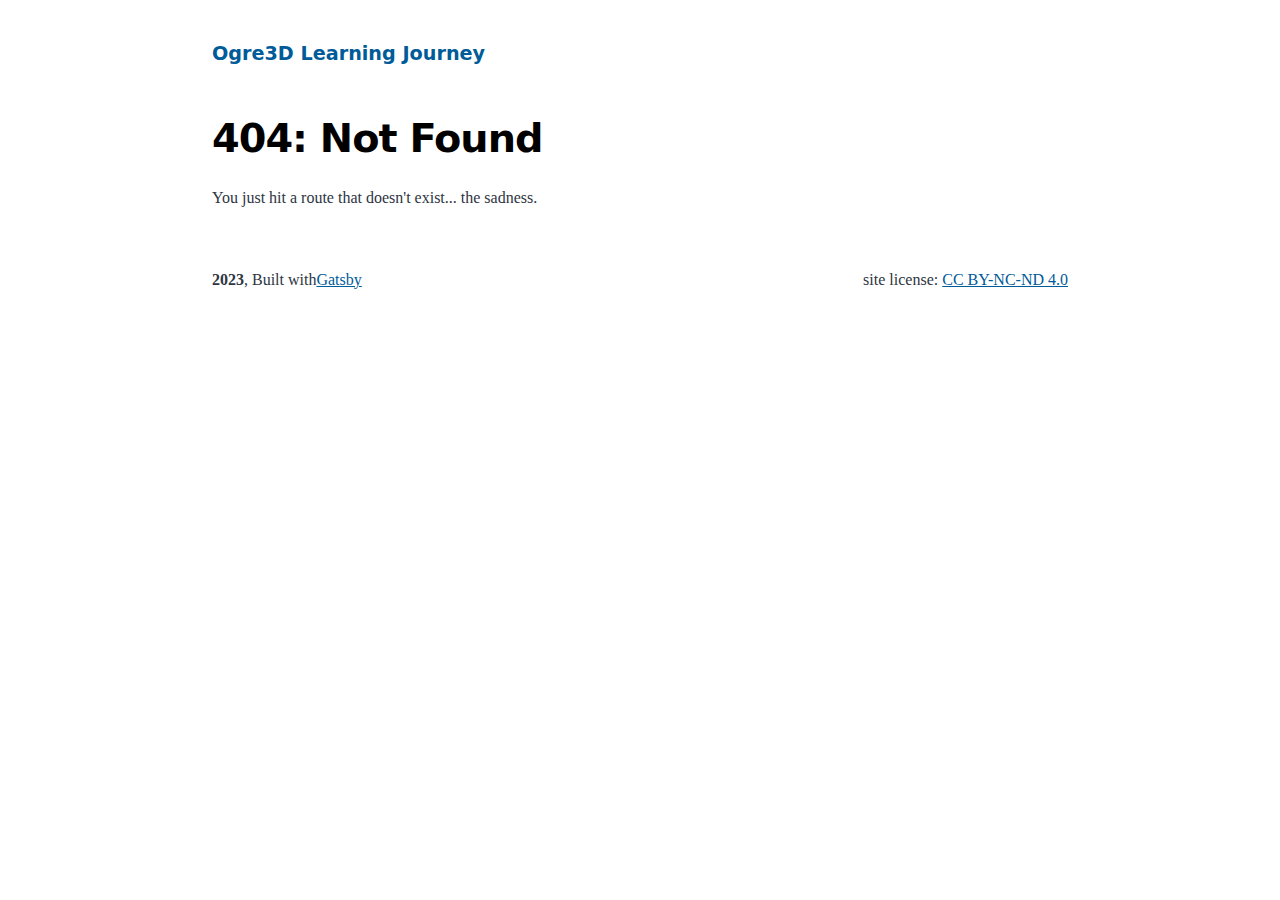
==== commit 95e05908: "Updates" ====
--- a/404/index.html
+++ b/404/index.html
@@ -1,8 +1,8 @@
 <!DOCTYPE html><html lang="en"><head><meta charSet="utf-8"/><meta http-equiv="x-ua-compatible" content="ie=edge"/><meta name="viewport" content="width=device-width, initial-scale=1, shrink-to-fit=no"/><meta name="generator" content="Gatsby 5.11.0"/><meta name="description" content="Devlog about 3D game development with Ogre3D renderer and more." data-gatsby-head="true"/><meta property="og:title" content="404: Not Found" data-gatsby-head="true"/><meta property="og:description" content="Devlog about 3D game development with Ogre3D renderer and more." data-gatsby-head="true"/><meta property="og:type" content="website" data-gatsby-head="true"/><meta name="twitter:card" content="summary" data-gatsby-head="true"/><meta name="twitter:creator" content="" data-gatsby-head="true"/><meta name="twitter:title" content="404: Not Found" data-gatsby-head="true"/><meta name="twitter:description" content="Devlog about 3D game development with Ogre3D renderer and more." data-gatsby-head="true"/><style data-href="/Ogre3DLearningJourney/styles.677e5cbc7c87a89e07f4.css" data-identity="gatsby-global-css">@font-face{font-display:swap;font-family:Montserrat Variable;font-style:normal;font-weight:100 900;src:url(/Ogre3DLearningJourney/static/montserrat-cyrillic-ext-wght-normal-639b3c91831427d83cd3984af014778c.woff2) format("woff2-variations");unicode-range:u+0460-052f,u+1c80-1c88,u+20b4,u+2de0-2dff,u+a640-a69f,u+fe2e-fe2f}@font-face{font-display:swap;font-family:Montserrat Variable;font-style:normal;font-weight:100 900;src:url(/Ogre3DLearningJourney/static/montserrat-cyrillic-wght-normal-f41a9bc7688bda1e84508030cb5c18fe.woff2) format("woff2-variations");unicode-range:u+0301,u+0400-045f,u+0490-0491,u+04b0-04b1,u+2116}@font-face{font-display:swap;font-family:Montserrat Variable;font-style:normal;font-weight:100 900;src:url([data-uri]) format("woff2-variations");unicode-range:u+0102-0103,u+0110-0111,u+0128-0129,u+0168-0169,u+01a0-01a1,u+01af-01b0,u+0300-0301,u+0303-0304,u+0308-0309,u+0323,u+0329,u+1ea0-1ef9,u+20ab}@font-face{font-display:swap;font-family:Montserrat Variable;font-style:normal;font-weight:100 900;src:url(/Ogre3DLearningJourney/static/montserrat-latin-ext-wght-normal-9f73369162c4382215d4317ba362fe1e.woff2) format("woff2-variations");unicode-range:u+0100-02af,u+0300-0301,u+0303-0304,u+0308-0309,u+0323,u+0329,u+1e??,u+2020,u+20a0-20ab,u+20ad-20cf,u+2113,u+2c60-2c7f,u+a720-a7ff}@font-face{font-display:swap;font-family:Montserrat Variable;font-style:normal;font-weight:100 900;src:url(/Ogre3DLearningJourney/static/montserrat-latin-wght-normal-b66f2d18f66f15c3ac56a2f4d68b3be5.woff2) format("woff2-variations");unicode-range:u+00??,u+0131,u+0152-0153,u+02bb-02bc,u+02c6,u+02da,u+02dc,u+0300-0301,u+0303-0304,u+0308-0309,u+0323,u+0329,u+2000-206f,u+2074,u+20ac,u+2122,u+2191,u+2193,u+2212,u+2215,u+feff,u+fffd}@font-face{font-display:swap;font-family:Merriweather;font-style:normal;font-weight:400;src:url(/Ogre3DLearningJourney/static/merriweather-cyrillic-ext-400-normal-2a880e22b1b888ab54652a36d43b7f16.woff2) format("woff2"),url(/Ogre3DLearningJourney/static/merriweather-cyrillic-ext-400-normal-7d8546944154663cc54693d15bb31721.woff) format("woff");unicode-range:u+0460-052f,u+1c80-1c88,u+20b4,u+2de0-2dff,u+a640-a69f,u+fe2e-fe2f}@font-face{font-display:swap;font-family:Merriweather;font-style:normal;font-weight:400;src:url(/Ogre3DLearningJourney/static/merriweather-cyrillic-400-normal-fde0b55efc50742fb57fbebbb11c572f.woff2) format("woff2"),url(/Ogre3DLearningJourney/static/merriweather-cyrillic-400-normal-2e7c71643f6e0e4c1e73f28a7a1798e6.woff) format("woff");unicode-range:u+0301,u+0400-045f,u+0490-0491,u+04b0-04b1,u+2116}@font-face{font-display:swap;font-family:Merriweather;font-style:normal;font-weight:400;src:url([data-uri]) format("woff2"),url([data-uri]) format("woff");unicode-range:u+0102-0103,u+0110-0111,u+0128-0129,u+0168-0169,u+01a0-01a1,u+01af-01b0,u+0300-0301,u+0303-0304,u+0308-0309,u+0323,u+0329,u+1ea0-1ef9,u+20ab}@font-face{font-display:swap;font-family:Merriweather;font-style:normal;font-weight:400;src:url(/Ogre3DLearningJourney/static/merriweather-latin-ext-400-normal-4657f5ab02d5923d223f96a9155a9bdc.woff2) format("woff2"),url(/Ogre3DLearningJourney/static/merriweather-latin-ext-400-normal-7b1ee735b2541bc831bd57bacecc9d41.woff) format("woff");unicode-range:u+0100-02af,u+0300-0301,u+0303-0304,u+0308-0309,u+0323,u+0329,u+1e??,u+2020,u+20a0-20ab,u+20ad-20cf,u+2113,u+2c60-2c7f,u+a720-a7ff}@font-face{font-display:swap;font-family:Merriweather;font-style:normal;font-weight:400;src:url(/Ogre3DLearningJourney/static/merriweather-latin-400-normal-e009f21405b4d7e893674b69deb4cf4a.woff2) format("woff2"),url(/Ogre3DLearningJourney/static/merriweather-latin-400-normal-2c455928024d0ee049d896a25f9e30e1.woff) format("woff");unicode-range:u+00??,u+0131,u+0152-0153,u+02bb-02bc,u+02c6,u+02da,u+02dc,u+0300-0301,u+0303-0304,u+0308-0309,u+0323,u+0329,u+2000-206f,u+2074,u+20ac,u+2122,u+2191,u+2193,u+2212,u+2215,u+feff,u+fffd}
-/*! normalize.css v8.0.1 | MIT License | github.com/necolas/normalize.css */html{-webkit-text-size-adjust:100%;line-height:1.15}body{margin:0}main{display:block}h1{font-size:2em;margin:.67em 0}hr{box-sizing:content-box;height:0;overflow:visible}pre{font-family:monospace,monospace;font-size:1em}a{background-color:transparent}abbr[title]{border-bottom:none;text-decoration:underline;-webkit-text-decoration:underline dotted;text-decoration:underline dotted}b,strong{font-weight:bolder}code,kbd,samp{font-family:monospace,monospace;font-size:1em}small{font-size:80%}sub,sup{font-size:75%;line-height:0;position:relative;vertical-align:baseline}sub{bottom:-.25em}sup{top:-.5em}img{border-style:none}button,input,optgroup,select,textarea{font-family:inherit;font-size:100%;line-height:1.15;margin:0}button,input{overflow:visible}button,select{text-transform:none}[type=button],[type=reset],[type=submit],button{-webkit-appearance:button}[type=button]::-moz-focus-inner,[type=reset]::-moz-focus-inner,[type=submit]::-moz-focus-inner,button::-moz-focus-inner{border-style:none;padding:0}[type=button]:-moz-focusring,[type=reset]:-moz-focusring,[type=submit]:-moz-focusring,button:-moz-focusring{outline:1px dotted ButtonText}fieldset{padding:.35em .75em .625em}legend{box-sizing:border-box;color:inherit;display:table;max-width:100%;padding:0;white-space:normal}progress{vertical-align:baseline}textarea{overflow:auto}[type=checkbox],[type=radio]{box-sizing:border-box;padding:0}[type=number]::-webkit-inner-spin-button,[type=number]::-webkit-outer-spin-button{height:auto}[type=search]{-webkit-appearance:textfield;outline-offset:-2px}[type=search]::-webkit-search-decoration{-webkit-appearance:none}::-webkit-file-upload-button{-webkit-appearance:button;font:inherit}details{display:block}summary{display:list-item}[hidden]{display:none}:root{--maxWidth-none:"none";--maxWidth-xs:20rem;--maxWidth-sm:24rem;--maxWidth-md:28rem;--maxWidth-lg:32rem;--maxWidth-xl:36rem;--maxWidth-2xl:42rem;--maxWidth-3xl:48rem;--maxWidth-4xl:56rem;--maxWidth-full:"100%";--maxWidth-wrapper:var(--maxWidth-4xl);--spacing-px:"1px";--spacing-0:0;--spacing-1:0.25rem;--spacing-2:0.5rem;--spacing-3:0.75rem;--spacing-4:1rem;--spacing-5:1.25rem;--spacing-6:1.5rem;--spacing-8:2rem;--spacing-10:2.5rem;--spacing-12:3rem;--spacing-16:4rem;--spacing-20:5rem;--spacing-24:6rem;--spacing-32:8rem;--fontFamily-sans:"MontserratVariable",system-ui,-apple-system,BlinkMacSystemFont,"Segoe UI",Roboto,"Helvetica Neue",Arial,"Noto Sans",sans-serif,"Apple Color Emoji","Segoe UI Emoji","Segoe UI Symbol","Noto Color Emoji";--fontFamily-serif:"Merriweather","Georgia",Cambria,"Times New Roman",Times,serif;--font-body:var(--fontFamily-serif);--font-heading:var(--fontFamily-sans);--fontWeight-normal:400;--fontWeight-bold:700;--fontWeight-black:900;--fontSize-root:16px;--lineHeight-none:1;--lineHeight-tight:1.1;--lineHeight-normal:1.5;--lineHeight-relaxed:1.625;--fontSize-0:0.833rem;--fontSize-1:1rem;--fontSize-2:1.2rem;--fontSize-3:1.44rem;--fontSize-4:1.728rem;--fontSize-5:2.074rem;--fontSize-6:2.488rem;--fontSize-7:2.986rem;--color-primary:#005b99;--color-text:#2e353f;--color-text-light:#4f5969;--color-heading:#1a202c;--color-heading-black:#000;--color-accent:#d1dce5;--color-bg:#fff}@media (prefers-color-scheme:dark){:root{--color-primary:#005b99;--color-text-light:#4f5969;--color-heading:#eee;--color-heading-black:#fff;--color-accent:#111;--color-text:#fff;--color-bg:#222}}*,:after,:before{box-sizing:border-box}html{-webkit-font-smoothing:antialiased;-moz-osx-font-smoothing:grayscale;font-size:var(--fontSize-root);line-height:var(--lineHeight-normal)}body{background-color:var(--color-bg);color:var(--color-text);font-family:var(--font-body);font-size:var(--fontSize-1)}footer{padding:var(--spacing-6) var(--spacing-0)}hr{background:var(--color-accent);border:0;height:1px}h1,h2,h3,h4,h5,h6{font-family:var(--font-heading);letter-spacing:-.025em;line-height:var(--lineHeight-tight);margin-bottom:var(--spacing-6);margin-top:var(--spacing-12)}h2,h3,h4,h5,h6{color:var(--color-heading);font-weight:var(--fontWeight-bold)}h1{color:var(--color-heading-black);font-size:var(--fontSize-6);font-weight:var(--fontWeight-black)}h2{font-size:var(--fontSize-5)}h3{font-size:var(--fontSize-4)}h4{font-size:var(--fontSize-3)}h5{font-size:var(--fontSize-2)}h6{font-size:var(--fontSize-1)}h1>a,h2>a,h3>a,h4>a,h5>a,h6>a{color:inherit;text-decoration:none}p{--baseline-multiplier:0.179;--x-height-multiplier:0.35;line-height:var(--lineHeight-relaxed);margin:var(--spacing-0) var(--spacing-0) var(--spacing-8) var(--spacing-0)}ol,p,ul{padding:var(--spacing-0)}ol,ul{list-style-image:none;list-style-position:outside;margin-bottom:var(--spacing-8);margin-left:var(--spacing-0);margin-right:var(--spacing-0)}ol li,ul li{padding-left:var(--spacing-0)}li>p,ol li,ul li{margin-bottom:calc(var(--spacing-8)/2)}li :last-child{margin-bottom:var(--spacing-0)}li>ul{margin-left:var(--spacing-8);margin-top:calc(var(--spacing-8)/2)}blockquote{border-left:var(--spacing-1) solid var(--color-primary);color:var(--color-text-light);font-size:var(--fontSize-2);font-style:italic;margin-bottom:var(--spacing-8);margin-left:calc(var(--spacing-6)*-1);margin-right:var(--spacing-8);padding:var(--spacing-0) var(--spacing-0) var(--spacing-0) var(--spacing-6)}blockquote>:last-child{margin-bottom:var(--spacing-0)}blockquote>ol,blockquote>ul{list-style-position:inside}table{border-collapse:collapse;border-spacing:.25rem;margin-bottom:var(--spacing-8);width:100%}table thead tr th{border-bottom:1px solid var(--color-accent)}a{color:var(--color-primary)}a:focus,a:hover{text-decoration:none}.global-wrapper{margin:var(--spacing-0) auto;max-width:var(--maxWidth-wrapper);padding:var(--spacing-10) var(--spacing-5)}.global-wrapper[data-is-root-path=true] .bio{margin-bottom:var(--spacing-20)}.global-header{margin-bottom:var(--spacing-12)}.main-heading{font-size:var(--fontSize-4);margin:0}.post-list-item{margin-bottom:var(--spacing-8);margin-top:var(--spacing-8)}.post-list-item p{margin-bottom:var(--spacing-0)}.post-list-item h2{color:var(--color-primary);font-size:var(--fontSize-4);margin-bottom:var(--spacing-2);margin-top:var(--spacing-0)}.post-list-item header{margin-bottom:var(--spacing-4)}.header-link-home{font-family:var(--font-heading);font-size:var(--fontSize-2);font-weight:var(--fontWeight-bold);text-decoration:none}.bio{display:flex;margin-bottom:var(--spacing-16)}.bio p,.bio-avatar{margin-bottom:var(--spacing-0)}.bio-avatar{border-radius:100%;margin-right:var(--spacing-4);min-width:50px}.blog-post header h1{margin:var(--spacing-0) var(--spacing-0) var(--spacing-4) var(--spacing-0)}.blog-post header p{font-family:var(--font-heading);font-size:var(--fontSize-2)}.blog-post-nav ul{margin:var(--spacing-0)}.gatsby-highlight{margin-bottom:var(--spacing-8)}@media (max-width:42rem){blockquote{margin-left:var(--spacing-0);padding:var(--spacing-0) var(--spacing-0) var(--spacing-0) var(--spacing-4)}ol,ul{list-style-position:inside}}code[class*=language-],pre[class*=language-]{word-wrap:normal;background:none;color:#000;font-family:Consolas,Monaco,Andale Mono,Ubuntu Mono,monospace;font-size:1em;-webkit-hyphens:none;hyphens:none;line-height:1.5;tab-size:4;text-align:left;text-shadow:0 1px #fff;white-space:pre;word-break:normal;word-spacing:normal}code[class*=language-] ::selection,code[class*=language-]::selection,pre[class*=language-] ::selection,pre[class*=language-]::selection{background:#b3d4fc;text-shadow:none}@media print{code[class*=language-],pre[class*=language-]{text-shadow:none}}pre[class*=language-]{margin:.5em 0;overflow:auto;padding:1em}:not(pre)>code[class*=language-],pre[class*=language-]{background:#f5f2f0}:not(pre)>code[class*=language-]{border-radius:.3em;padding:.1em;white-space:normal}.token.cdata,.token.comment,.token.doctype,.token.prolog{color:#708090}.token.punctuation{color:#999}.token.namespace{opacity:.7}.token.boolean,.token.constant,.token.deleted,.token.number,.token.property,.token.symbol,.token.tag{color:#905}.token.attr-name,.token.builtin,.token.char,.token.inserted,.token.selector,.token.string{color:#690}.language-css .token.string,.style .token.string,.token.entity,.token.operator,.token.url{background:hsla(0,0%,100%,.5);color:#9a6e3a}.token.atrule,.token.attr-value,.token.keyword{color:#07a}.token.class-name,.token.function{color:#dd4a68}.token.important,.token.regex,.token.variable{color:#e90}.token.bold,.token.important{font-weight:700}.token.italic{font-style:italic}.token.entity{cursor:help}</style><style>.gatsby-image-wrapper{position:relative;overflow:hidden}.gatsby-image-wrapper picture.object-fit-polyfill{position:static!important}.gatsby-image-wrapper img{bottom:0;height:100%;left:0;margin:0;max-width:none;padding:0;position:absolute;right:0;top:0;width:100%;object-fit:cover}.gatsby-image-wrapper [data-main-image]{opacity:0;transform:translateZ(0);transition:opacity .25s linear;will-change:opacity}.gatsby-image-wrapper-constrained{display:inline-block;vertical-align:top}</style><noscript><style>.gatsby-image-wrapper noscript [data-main-image]{opacity:1!important}.gatsby-image-wrapper [data-placeholder-image]{opacity:0!important}</style></noscript><script type="module">const e="undefined"!=typeof HTMLImageElement&&"loading"in HTMLImageElement.prototype;e&&document.body.addEventListener("load",(function(e){const t=e.target;if(void 0===t.dataset.mainImage)return;if(void 0===t.dataset.gatsbyImageSsr)return;let a=null,n=t;for(;null===a&&n;)void 0!==n.parentNode.dataset.gatsbyImageWrapper&&(a=n.parentNode),n=n.parentNode;const o=a.querySelector("[data-placeholder-image]"),r=new Image;r.src=t.currentSrc,r.decode().catch((()=>{})).then((()=>{t.style.opacity=1,o&&(o.style.opacity=0,o.style.transition="opacity 500ms linear")}))}),!0);</script><link rel="alternate" type="application/rss+xml" title="Gatsby Starter Blog RSS Feed" href="/Ogre3DLearningJourney/rss.xml"/><link rel="icon" href="/Ogre3DLearningJourney/favicon-32x32.png?v=4a9773549091c227cd2eb82ccd9c5e3a" type="image/png"/><link rel="manifest" href="/Ogre3DLearningJourney/manifest.webmanifest" crossorigin="anonymous"/><link rel="apple-touch-icon" sizes="48x48" href="/Ogre3DLearningJourney/icons/icon-48x48.png?v=4a9773549091c227cd2eb82ccd9c5e3a"/><link rel="apple-touch-icon" sizes="72x72" href="/Ogre3DLearningJourney/icons/icon-72x72.png?v=4a9773549091c227cd2eb82ccd9c5e3a"/><link rel="apple-touch-icon" sizes="96x96" href="/Ogre3DLearningJourney/icons/icon-96x96.png?v=4a9773549091c227cd2eb82ccd9c5e3a"/><link rel="apple-touch-icon" sizes="144x144" href="/Ogre3DLearningJourney/icons/icon-144x144.png?v=4a9773549091c227cd2eb82ccd9c5e3a"/><link rel="apple-touch-icon" sizes="192x192" href="/Ogre3DLearningJourney/icons/icon-192x192.png?v=4a9773549091c227cd2eb82ccd9c5e3a"/><link rel="apple-touch-icon" sizes="256x256" href="/Ogre3DLearningJourney/icons/icon-256x256.png?v=4a9773549091c227cd2eb82ccd9c5e3a"/><link rel="apple-touch-icon" sizes="384x384" href="/Ogre3DLearningJourney/icons/icon-384x384.png?v=4a9773549091c227cd2eb82ccd9c5e3a"/><link rel="apple-touch-icon" sizes="512x512" href="/Ogre3DLearningJourney/icons/icon-512x512.png?v=4a9773549091c227cd2eb82ccd9c5e3a"/><title data-gatsby-head="true">404: Not Found | Ogre3D Learning Journey</title></head><body><div id="___gatsby"><div style="outline:none" tabindex="-1" id="gatsby-focus-wrapper"><div class="global-wrapper" data-is-root-path="false"><header class="global-header"><a class="header-link-home" href="/Ogre3DLearningJourney/">Ogre3D Learning Journey</a></header><main><h1>404: Not Found</h1><p>You just hit a route that doesn&#x27;t exist... the sadness.</p></main><footer><p><b>2023</b>, Built with<!-- --> <a href="https://www.gatsbyjs.com">Gatsby</a> <!-- -->site license:<!-- --> <a href="http://creativecommons.org/licenses/by-nc-nd/4.0/" target="_blank" rel="license noopener noreferrer" style="display:inline-block">CC BY-NC-ND 4.0</a></p></footer></div></div><div id="gatsby-announcer" style="position:absolute;top:0;width:1px;height:1px;padding:0;overflow:hidden;clip:rect(0, 0, 0, 0);white-space:nowrap;border:0" aria-live="assertive" aria-atomic="true"></div></div><script id="gatsby-script-loader">/*<![CDATA[*/window.pagePath="/404/";/*]]>*/</script><!-- slice-start id="_gatsby-scripts-1" -->
+/*! normalize.css v8.0.1 | MIT License | github.com/necolas/normalize.css */html{-webkit-text-size-adjust:100%;line-height:1.15}body{margin:0}main{display:block}h1{font-size:2em;margin:.67em 0}hr{box-sizing:content-box;height:0;overflow:visible}pre{font-family:monospace,monospace;font-size:1em}a{background-color:transparent}abbr[title]{border-bottom:none;text-decoration:underline;-webkit-text-decoration:underline dotted;text-decoration:underline dotted}b,strong{font-weight:bolder}code,kbd,samp{font-family:monospace,monospace;font-size:1em}small{font-size:80%}sub,sup{font-size:75%;line-height:0;position:relative;vertical-align:baseline}sub{bottom:-.25em}sup{top:-.5em}img{border-style:none}button,input,optgroup,select,textarea{font-family:inherit;font-size:100%;line-height:1.15;margin:0}button,input{overflow:visible}button,select{text-transform:none}[type=button],[type=reset],[type=submit],button{-webkit-appearance:button}[type=button]::-moz-focus-inner,[type=reset]::-moz-focus-inner,[type=submit]::-moz-focus-inner,button::-moz-focus-inner{border-style:none;padding:0}[type=button]:-moz-focusring,[type=reset]:-moz-focusring,[type=submit]:-moz-focusring,button:-moz-focusring{outline:1px dotted ButtonText}fieldset{padding:.35em .75em .625em}legend{box-sizing:border-box;color:inherit;display:table;max-width:100%;padding:0;white-space:normal}progress{vertical-align:baseline}textarea{overflow:auto}[type=checkbox],[type=radio]{box-sizing:border-box;padding:0}[type=number]::-webkit-inner-spin-button,[type=number]::-webkit-outer-spin-button{height:auto}[type=search]{-webkit-appearance:textfield;outline-offset:-2px}[type=search]::-webkit-search-decoration{-webkit-appearance:none}::-webkit-file-upload-button{-webkit-appearance:button;font:inherit}details{display:block}summary{display:list-item}[hidden]{display:none}:root{--maxWidth-none:"none";--maxWidth-xs:20rem;--maxWidth-sm:24rem;--maxWidth-md:28rem;--maxWidth-lg:32rem;--maxWidth-xl:36rem;--maxWidth-2xl:42rem;--maxWidth-3xl:48rem;--maxWidth-4xl:56rem;--maxWidth-full:"100%";--maxWidth-wrapper:var(--maxWidth-4xl);--spacing-px:"1px";--spacing-0:0;--spacing-1:0.25rem;--spacing-2:0.5rem;--spacing-3:0.75rem;--spacing-4:1rem;--spacing-5:1.25rem;--spacing-6:1.5rem;--spacing-8:2rem;--spacing-10:2.5rem;--spacing-12:3rem;--spacing-16:4rem;--spacing-20:5rem;--spacing-24:6rem;--spacing-32:8rem;--fontFamily-sans:"MontserratVariable",system-ui,-apple-system,BlinkMacSystemFont,"Segoe UI",Roboto,"Helvetica Neue",Arial,"Noto Sans",sans-serif,"Apple Color Emoji","Segoe UI Emoji","Segoe UI Symbol","Noto Color Emoji";--fontFamily-serif:"Merriweather","Georgia",Cambria,"Times New Roman",Times,serif;--font-body:var(--fontFamily-serif);--font-heading:var(--fontFamily-sans);--fontWeight-normal:400;--fontWeight-bold:700;--fontWeight-black:900;--fontSize-root:16px;--lineHeight-none:1;--lineHeight-tight:1.1;--lineHeight-normal:1.5;--lineHeight-relaxed:1.625;--fontSize-0:0.833rem;--fontSize-1:1rem;--fontSize-2:1.2rem;--fontSize-3:1.44rem;--fontSize-4:1.728rem;--fontSize-5:2.074rem;--fontSize-6:2.488rem;--fontSize-7:2.986rem;--color-primary:#005b99;--color-text:#2e353f;--color-text-light:#4f5969;--color-heading:#1a202c;--color-heading-black:#000;--color-accent:#d1dce5;--color-bg:#fff}@media (prefers-color-scheme:dark){:root{--color-primary:#005b99;--color-text-light:#4f5969;--color-heading:#eee;--color-heading-black:#fff;--color-accent:#111;--color-text:#fff;--color-bg:#222}}*,:after,:before{box-sizing:border-box}html{-webkit-font-smoothing:antialiased;-moz-osx-font-smoothing:grayscale;font-size:var(--fontSize-root);line-height:var(--lineHeight-normal)}body{background-color:var(--color-bg);color:var(--color-text);font-family:var(--font-body);font-size:var(--fontSize-1)}footer{padding:var(--spacing-6) var(--spacing-0)}hr{background:var(--color-accent);border:0;height:1px}h1,h2,h3,h4,h5,h6{font-family:var(--font-heading);letter-spacing:-.025em;line-height:var(--lineHeight-tight);margin-bottom:var(--spacing-6);margin-top:var(--spacing-12)}h2,h3,h4,h5,h6{color:var(--color-heading);font-weight:var(--fontWeight-bold)}h1{color:var(--color-heading-black);font-size:var(--fontSize-6);font-weight:var(--fontWeight-black)}h2{font-size:var(--fontSize-5)}h3{font-size:var(--fontSize-4)}h4{font-size:var(--fontSize-3)}h5{font-size:var(--fontSize-2)}h6{font-size:var(--fontSize-1)}h1>a,h2>a,h3>a,h4>a,h5>a,h6>a{color:inherit;text-decoration:none}p{--baseline-multiplier:0.179;--x-height-multiplier:0.35;line-height:var(--lineHeight-relaxed);margin:var(--spacing-0) var(--spacing-0) var(--spacing-8) var(--spacing-0)}ol,p,ul{padding:var(--spacing-0)}ol,ul{list-style-image:none;list-style-position:outside;margin-bottom:var(--spacing-8);margin-left:var(--spacing-0);margin-right:var(--spacing-0)}ol li,ul li{padding-left:var(--spacing-0)}li>p,ol li,ul li{margin-bottom:calc(var(--spacing-8)/2)}li :last-child{margin-bottom:var(--spacing-0)}li>ul{margin-left:var(--spacing-8);margin-top:calc(var(--spacing-8)/2)}blockquote{border-left:var(--spacing-1) solid var(--color-primary);color:var(--color-text-light);font-size:var(--fontSize-2);font-style:italic;margin-bottom:var(--spacing-8);margin-left:calc(var(--spacing-6)*-1);margin-right:var(--spacing-8);padding:var(--spacing-0) var(--spacing-0) var(--spacing-0) var(--spacing-6)}blockquote>:last-child{margin-bottom:var(--spacing-0)}blockquote>ol,blockquote>ul{list-style-position:inside}table{border-collapse:collapse;border-spacing:.25rem;margin-bottom:var(--spacing-8);width:100%}table thead tr th{border-bottom:1px solid var(--color-accent)}a{color:var(--color-primary)}a:focus,a:hover{text-decoration:none}.global-wrapper{margin:var(--spacing-0) auto;max-width:var(--maxWidth-wrapper);padding:var(--spacing-10) var(--spacing-5)}.global-wrapper[data-is-root-path=true] .bio{margin-bottom:var(--spacing-20)}.global-header{margin-bottom:var(--spacing-12)}.main-heading{font-size:var(--fontSize-4);margin:0}.post-list-item{margin-bottom:var(--spacing-8);margin-top:var(--spacing-8)}.post-list-item p{margin-bottom:var(--spacing-0)}.post-list-item h2{color:var(--color-primary);font-size:var(--fontSize-4);margin-bottom:var(--spacing-2);margin-top:var(--spacing-0)}.post-list-item header{margin-bottom:var(--spacing-4)}.header-link-home{font-family:var(--font-heading);font-size:var(--fontSize-2);font-weight:var(--fontWeight-bold);text-decoration:none}.bio{display:flex;margin-bottom:var(--spacing-16)}.bio p,.bio-avatar{margin-bottom:var(--spacing-0)}.bio-avatar{border-radius:100%;margin-right:var(--spacing-4);min-width:50px}.blog-post header h1{margin:var(--spacing-0) var(--spacing-0) var(--spacing-4) var(--spacing-0)}.blog-post header p{font-family:var(--font-heading);font-size:var(--fontSize-2)}.blog-post-nav ul{margin:var(--spacing-0)}.gatsby-highlight{margin-bottom:var(--spacing-8)}@media (max-width:42rem){blockquote{margin-left:var(--spacing-0);padding:var(--spacing-0) var(--spacing-0) var(--spacing-0) var(--spacing-4)}ol,ul{list-style-position:inside}}code[class*=language-],pre[class*=language-]{word-wrap:normal;background:none;color:#000;font-family:Consolas,Monaco,Andale Mono,Ubuntu Mono,monospace;font-size:1em;-webkit-hyphens:none;hyphens:none;line-height:1.5;tab-size:4;text-align:left;text-shadow:0 1px #fff;white-space:pre;word-break:normal;word-spacing:normal}code[class*=language-] ::selection,code[class*=language-]::selection,pre[class*=language-] ::selection,pre[class*=language-]::selection{background:#b3d4fc;text-shadow:none}@media print{code[class*=language-],pre[class*=language-]{text-shadow:none}}pre[class*=language-]{margin:.5em 0;overflow:auto;padding:1em}:not(pre)>code[class*=language-],pre[class*=language-]{background:#f5f2f0}:not(pre)>code[class*=language-]{border-radius:.3em;padding:.1em;white-space:normal}.token.cdata,.token.comment,.token.doctype,.token.prolog{color:#708090}.token.punctuation{color:#999}.token.namespace{opacity:.7}.token.boolean,.token.constant,.token.deleted,.token.number,.token.property,.token.symbol,.token.tag{color:#905}.token.attr-name,.token.builtin,.token.char,.token.inserted,.token.selector,.token.string{color:#690}.language-css .token.string,.style .token.string,.token.entity,.token.operator,.token.url{background:hsla(0,0%,100%,.5);color:#9a6e3a}.token.atrule,.token.attr-value,.token.keyword{color:#07a}.token.class-name,.token.function{color:#dd4a68}.token.important,.token.regex,.token.variable{color:#e90}.token.bold,.token.important{font-weight:700}.token.italic{font-style:italic}.token.entity{cursor:help}</style><style>.gatsby-image-wrapper{position:relative;overflow:hidden}.gatsby-image-wrapper picture.object-fit-polyfill{position:static!important}.gatsby-image-wrapper img{bottom:0;height:100%;left:0;margin:0;max-width:none;padding:0;position:absolute;right:0;top:0;width:100%;object-fit:cover}.gatsby-image-wrapper [data-main-image]{opacity:0;transform:translateZ(0);transition:opacity .25s linear;will-change:opacity}.gatsby-image-wrapper-constrained{display:inline-block;vertical-align:top}</style><noscript><style>.gatsby-image-wrapper noscript [data-main-image]{opacity:1!important}.gatsby-image-wrapper [data-placeholder-image]{opacity:0!important}</style></noscript><script type="module">const e="undefined"!=typeof HTMLImageElement&&"loading"in HTMLImageElement.prototype;e&&document.body.addEventListener("load",(function(e){const t=e.target;if(void 0===t.dataset.mainImage)return;if(void 0===t.dataset.gatsbyImageSsr)return;let a=null,n=t;for(;null===a&&n;)void 0!==n.parentNode.dataset.gatsbyImageWrapper&&(a=n.parentNode),n=n.parentNode;const o=a.querySelector("[data-placeholder-image]"),r=new Image;r.src=t.currentSrc,r.decode().catch((()=>{})).then((()=>{t.style.opacity=1,o&&(o.style.opacity=0,o.style.transition="opacity 500ms linear")}))}),!0);</script><link rel="alternate" type="application/rss+xml" title="Gatsby Starter Blog RSS Feed" href="/Ogre3DLearningJourney/rss.xml"/><link rel="icon" href="/Ogre3DLearningJourney/favicon-32x32.png?v=4a9773549091c227cd2eb82ccd9c5e3a" type="image/png"/><link rel="manifest" href="/Ogre3DLearningJourney/manifest.webmanifest" crossorigin="anonymous"/><link rel="apple-touch-icon" sizes="48x48" href="/Ogre3DLearningJourney/icons/icon-48x48.png?v=4a9773549091c227cd2eb82ccd9c5e3a"/><link rel="apple-touch-icon" sizes="72x72" href="/Ogre3DLearningJourney/icons/icon-72x72.png?v=4a9773549091c227cd2eb82ccd9c5e3a"/><link rel="apple-touch-icon" sizes="96x96" href="/Ogre3DLearningJourney/icons/icon-96x96.png?v=4a9773549091c227cd2eb82ccd9c5e3a"/><link rel="apple-touch-icon" sizes="144x144" href="/Ogre3DLearningJourney/icons/icon-144x144.png?v=4a9773549091c227cd2eb82ccd9c5e3a"/><link rel="apple-touch-icon" sizes="192x192" href="/Ogre3DLearningJourney/icons/icon-192x192.png?v=4a9773549091c227cd2eb82ccd9c5e3a"/><link rel="apple-touch-icon" sizes="256x256" href="/Ogre3DLearningJourney/icons/icon-256x256.png?v=4a9773549091c227cd2eb82ccd9c5e3a"/><link rel="apple-touch-icon" sizes="384x384" href="/Ogre3DLearningJourney/icons/icon-384x384.png?v=4a9773549091c227cd2eb82ccd9c5e3a"/><link rel="apple-touch-icon" sizes="512x512" href="/Ogre3DLearningJourney/icons/icon-512x512.png?v=4a9773549091c227cd2eb82ccd9c5e3a"/><title data-gatsby-head="true">404: Not Found | Ogre3D Learning Journey</title></head><body><div id="___gatsby"><div style="outline:none" tabindex="-1" id="gatsby-focus-wrapper"><div class="global-wrapper" data-is-root-path="false"><header class="global-header"><a class="header-link-home" href="/Ogre3DLearningJourney/">Ogre3D Learning Journey</a></header><main><h1>404: Not Found</h1><p>You just hit a route that doesn&#x27;t exist... the sadness.</p></main><footer><p style="display:flex;justify-content:space-between"><b>2023</b>, Built with<!-- --> <a href="https://www.gatsbyjs.com">Gatsby</a> <span style="margin-left:auto">site license:<!-- --> <a href="http://creativecommons.org/licenses/by-nc-nd/4.0/" target="_blank" rel="license noopener noreferrer">CC BY-NC-ND 4.0</a></span></p></footer></div></div><div id="gatsby-announcer" style="position:absolute;top:0;width:1px;height:1px;padding:0;overflow:hidden;clip:rect(0, 0, 0, 0);white-space:nowrap;border:0" aria-live="assertive" aria-atomic="true"></div></div><script id="gatsby-script-loader">/*<![CDATA[*/window.pagePath="/404/";/*]]>*/</script><!-- slice-start id="_gatsby-scripts-1" -->
           <script
             id="gatsby-chunk-mapping"
           >
-            window.___chunkMapping="{\"app\":[\"/app-77fed78dcd7fd8e99ace.js\"],\"component---src-pages-404-js\":[\"/component---src-pages-404-js-78ed13a6c85fa482818d.js\"],\"component---src-pages-index-js\":[\"/component---src-pages-index-js-147d59f44e10d620b85a.js\"],\"component---src-pages-using-typescript-tsx\":[\"/component---src-pages-using-typescript-tsx-03f3551450471d05e591.js\"]}";
+            window.___chunkMapping="{\"app\":[\"/app-77fed78dcd7fd8e99ace.js\"],\"component---src-pages-404-js\":[\"/component---src-pages-404-js-2e10af264a96e92ef9cb.js\"],\"component---src-pages-index-js\":[\"/component---src-pages-index-js-792f9d94993c8acd71a2.js\"],\"component---src-pages-using-typescript-tsx\":[\"/component---src-pages-using-typescript-tsx-c87c6b5f92e409c0c02c.js\"]}";
           </script>
-        <script>window.___webpackCompilationHash="f1ef3404344f16159453";</script><script src="/Ogre3DLearningJourney/webpack-runtime-a3b30050e881c91be40d.js" async></script><script src="/Ogre3DLearningJourney/framework-195f9a31e5a4e6cebf51.js" async></script><script src="/Ogre3DLearningJourney/app-77fed78dcd7fd8e99ace.js" async></script><!-- slice-end id="_gatsby-scripts-1" --></body></html>+        <script>window.___webpackCompilationHash="238540eb434cb454a8e6";</script><script src="/Ogre3DLearningJourney/webpack-runtime-66902914a88d8d6d5a98.js" async></script><script src="/Ogre3DLearningJourney/framework-195f9a31e5a4e6cebf51.js" async></script><script src="/Ogre3DLearningJourney/app-77fed78dcd7fd8e99ace.js" async></script><!-- slice-end id="_gatsby-scripts-1" --></body></html>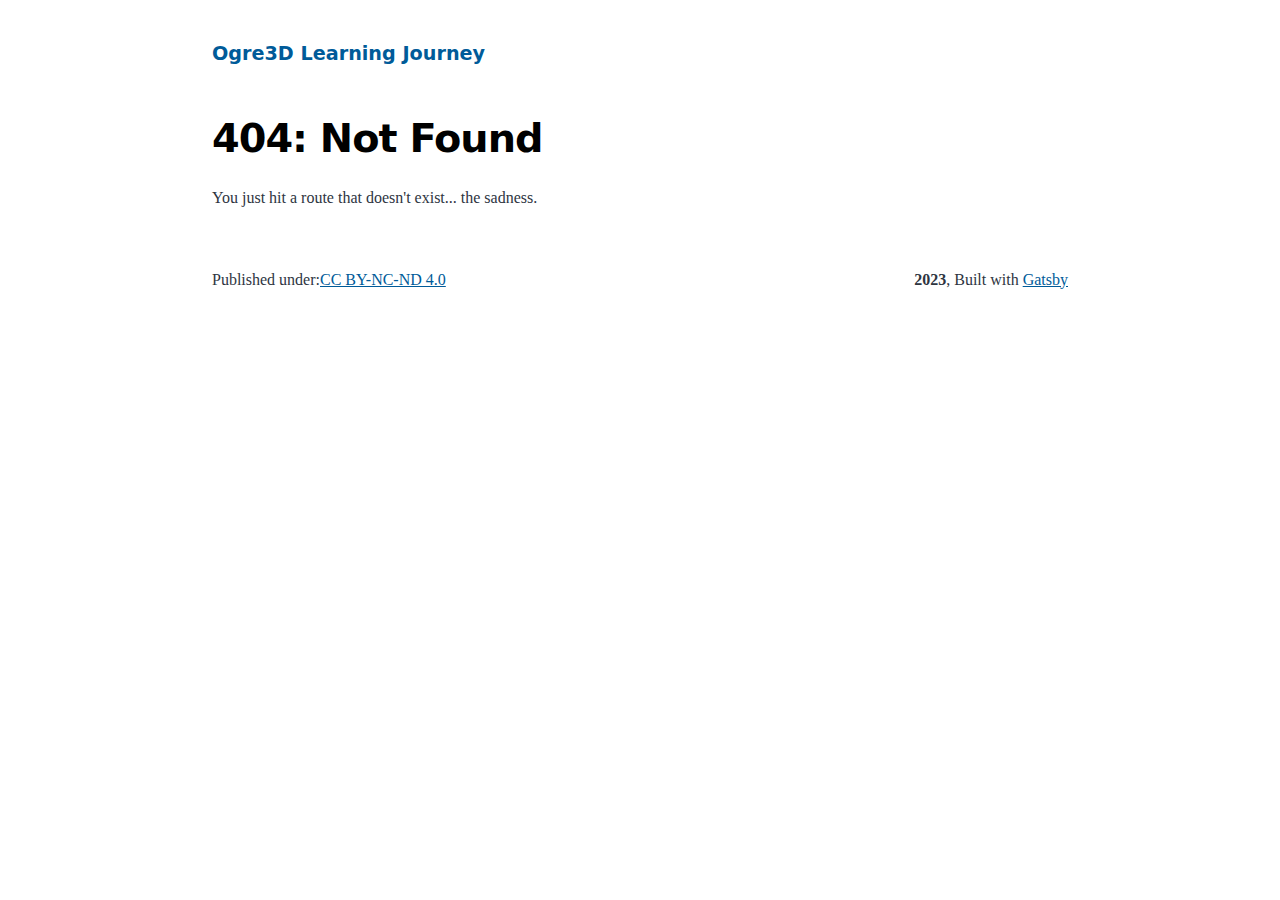
==== commit e3a691a0: "Updates" ====
--- a/404/index.html
+++ b/404/index.html
@@ -1,8 +1,8 @@
 <!DOCTYPE html><html lang="en"><head><meta charSet="utf-8"/><meta http-equiv="x-ua-compatible" content="ie=edge"/><meta name="viewport" content="width=device-width, initial-scale=1, shrink-to-fit=no"/><meta name="generator" content="Gatsby 5.11.0"/><meta name="description" content="Devlog about 3D game development with Ogre3D renderer and more." data-gatsby-head="true"/><meta property="og:title" content="404: Not Found" data-gatsby-head="true"/><meta property="og:description" content="Devlog about 3D game development with Ogre3D renderer and more." data-gatsby-head="true"/><meta property="og:type" content="website" data-gatsby-head="true"/><meta name="twitter:card" content="summary" data-gatsby-head="true"/><meta name="twitter:creator" content="" data-gatsby-head="true"/><meta name="twitter:title" content="404: Not Found" data-gatsby-head="true"/><meta name="twitter:description" content="Devlog about 3D game development with Ogre3D renderer and more." data-gatsby-head="true"/><style data-href="/Ogre3DLearningJourney/styles.677e5cbc7c87a89e07f4.css" data-identity="gatsby-global-css">@font-face{font-display:swap;font-family:Montserrat Variable;font-style:normal;font-weight:100 900;src:url(/Ogre3DLearningJourney/static/montserrat-cyrillic-ext-wght-normal-639b3c91831427d83cd3984af014778c.woff2) format("woff2-variations");unicode-range:u+0460-052f,u+1c80-1c88,u+20b4,u+2de0-2dff,u+a640-a69f,u+fe2e-fe2f}@font-face{font-display:swap;font-family:Montserrat Variable;font-style:normal;font-weight:100 900;src:url(/Ogre3DLearningJourney/static/montserrat-cyrillic-wght-normal-f41a9bc7688bda1e84508030cb5c18fe.woff2) format("woff2-variations");unicode-range:u+0301,u+0400-045f,u+0490-0491,u+04b0-04b1,u+2116}@font-face{font-display:swap;font-family:Montserrat Variable;font-style:normal;font-weight:100 900;src:url([data-uri]) format("woff2-variations");unicode-range:u+0102-0103,u+0110-0111,u+0128-0129,u+0168-0169,u+01a0-01a1,u+01af-01b0,u+0300-0301,u+0303-0304,u+0308-0309,u+0323,u+0329,u+1ea0-1ef9,u+20ab}@font-face{font-display:swap;font-family:Montserrat Variable;font-style:normal;font-weight:100 900;src:url(/Ogre3DLearningJourney/static/montserrat-latin-ext-wght-normal-9f73369162c4382215d4317ba362fe1e.woff2) format("woff2-variations");unicode-range:u+0100-02af,u+0300-0301,u+0303-0304,u+0308-0309,u+0323,u+0329,u+1e??,u+2020,u+20a0-20ab,u+20ad-20cf,u+2113,u+2c60-2c7f,u+a720-a7ff}@font-face{font-display:swap;font-family:Montserrat Variable;font-style:normal;font-weight:100 900;src:url(/Ogre3DLearningJourney/static/montserrat-latin-wght-normal-b66f2d18f66f15c3ac56a2f4d68b3be5.woff2) format("woff2-variations");unicode-range:u+00??,u+0131,u+0152-0153,u+02bb-02bc,u+02c6,u+02da,u+02dc,u+0300-0301,u+0303-0304,u+0308-0309,u+0323,u+0329,u+2000-206f,u+2074,u+20ac,u+2122,u+2191,u+2193,u+2212,u+2215,u+feff,u+fffd}@font-face{font-display:swap;font-family:Merriweather;font-style:normal;font-weight:400;src:url(/Ogre3DLearningJourney/static/merriweather-cyrillic-ext-400-normal-2a880e22b1b888ab54652a36d43b7f16.woff2) format("woff2"),url(/Ogre3DLearningJourney/static/merriweather-cyrillic-ext-400-normal-7d8546944154663cc54693d15bb31721.woff) format("woff");unicode-range:u+0460-052f,u+1c80-1c88,u+20b4,u+2de0-2dff,u+a640-a69f,u+fe2e-fe2f}@font-face{font-display:swap;font-family:Merriweather;font-style:normal;font-weight:400;src:url(/Ogre3DLearningJourney/static/merriweather-cyrillic-400-normal-fde0b55efc50742fb57fbebbb11c572f.woff2) format("woff2"),url(/Ogre3DLearningJourney/static/merriweather-cyrillic-400-normal-2e7c71643f6e0e4c1e73f28a7a1798e6.woff) format("woff");unicode-range:u+0301,u+0400-045f,u+0490-0491,u+04b0-04b1,u+2116}@font-face{font-display:swap;font-family:Merriweather;font-style:normal;font-weight:400;src:url([data-uri]) format("woff2"),url([data-uri]) format("woff");unicode-range:u+0102-0103,u+0110-0111,u+0128-0129,u+0168-0169,u+01a0-01a1,u+01af-01b0,u+0300-0301,u+0303-0304,u+0308-0309,u+0323,u+0329,u+1ea0-1ef9,u+20ab}@font-face{font-display:swap;font-family:Merriweather;font-style:normal;font-weight:400;src:url(/Ogre3DLearningJourney/static/merriweather-latin-ext-400-normal-4657f5ab02d5923d223f96a9155a9bdc.woff2) format("woff2"),url(/Ogre3DLearningJourney/static/merriweather-latin-ext-400-normal-7b1ee735b2541bc831bd57bacecc9d41.woff) format("woff");unicode-range:u+0100-02af,u+0300-0301,u+0303-0304,u+0308-0309,u+0323,u+0329,u+1e??,u+2020,u+20a0-20ab,u+20ad-20cf,u+2113,u+2c60-2c7f,u+a720-a7ff}@font-face{font-display:swap;font-family:Merriweather;font-style:normal;font-weight:400;src:url(/Ogre3DLearningJourney/static/merriweather-latin-400-normal-e009f21405b4d7e893674b69deb4cf4a.woff2) format("woff2"),url(/Ogre3DLearningJourney/static/merriweather-latin-400-normal-2c455928024d0ee049d896a25f9e30e1.woff) format("woff");unicode-range:u+00??,u+0131,u+0152-0153,u+02bb-02bc,u+02c6,u+02da,u+02dc,u+0300-0301,u+0303-0304,u+0308-0309,u+0323,u+0329,u+2000-206f,u+2074,u+20ac,u+2122,u+2191,u+2193,u+2212,u+2215,u+feff,u+fffd}
-/*! normalize.css v8.0.1 | MIT License | github.com/necolas/normalize.css */html{-webkit-text-size-adjust:100%;line-height:1.15}body{margin:0}main{display:block}h1{font-size:2em;margin:.67em 0}hr{box-sizing:content-box;height:0;overflow:visible}pre{font-family:monospace,monospace;font-size:1em}a{background-color:transparent}abbr[title]{border-bottom:none;text-decoration:underline;-webkit-text-decoration:underline dotted;text-decoration:underline dotted}b,strong{font-weight:bolder}code,kbd,samp{font-family:monospace,monospace;font-size:1em}small{font-size:80%}sub,sup{font-size:75%;line-height:0;position:relative;vertical-align:baseline}sub{bottom:-.25em}sup{top:-.5em}img{border-style:none}button,input,optgroup,select,textarea{font-family:inherit;font-size:100%;line-height:1.15;margin:0}button,input{overflow:visible}button,select{text-transform:none}[type=button],[type=reset],[type=submit],button{-webkit-appearance:button}[type=button]::-moz-focus-inner,[type=reset]::-moz-focus-inner,[type=submit]::-moz-focus-inner,button::-moz-focus-inner{border-style:none;padding:0}[type=button]:-moz-focusring,[type=reset]:-moz-focusring,[type=submit]:-moz-focusring,button:-moz-focusring{outline:1px dotted ButtonText}fieldset{padding:.35em .75em .625em}legend{box-sizing:border-box;color:inherit;display:table;max-width:100%;padding:0;white-space:normal}progress{vertical-align:baseline}textarea{overflow:auto}[type=checkbox],[type=radio]{box-sizing:border-box;padding:0}[type=number]::-webkit-inner-spin-button,[type=number]::-webkit-outer-spin-button{height:auto}[type=search]{-webkit-appearance:textfield;outline-offset:-2px}[type=search]::-webkit-search-decoration{-webkit-appearance:none}::-webkit-file-upload-button{-webkit-appearance:button;font:inherit}details{display:block}summary{display:list-item}[hidden]{display:none}:root{--maxWidth-none:"none";--maxWidth-xs:20rem;--maxWidth-sm:24rem;--maxWidth-md:28rem;--maxWidth-lg:32rem;--maxWidth-xl:36rem;--maxWidth-2xl:42rem;--maxWidth-3xl:48rem;--maxWidth-4xl:56rem;--maxWidth-full:"100%";--maxWidth-wrapper:var(--maxWidth-4xl);--spacing-px:"1px";--spacing-0:0;--spacing-1:0.25rem;--spacing-2:0.5rem;--spacing-3:0.75rem;--spacing-4:1rem;--spacing-5:1.25rem;--spacing-6:1.5rem;--spacing-8:2rem;--spacing-10:2.5rem;--spacing-12:3rem;--spacing-16:4rem;--spacing-20:5rem;--spacing-24:6rem;--spacing-32:8rem;--fontFamily-sans:"MontserratVariable",system-ui,-apple-system,BlinkMacSystemFont,"Segoe UI",Roboto,"Helvetica Neue",Arial,"Noto Sans",sans-serif,"Apple Color Emoji","Segoe UI Emoji","Segoe UI Symbol","Noto Color Emoji";--fontFamily-serif:"Merriweather","Georgia",Cambria,"Times New Roman",Times,serif;--font-body:var(--fontFamily-serif);--font-heading:var(--fontFamily-sans);--fontWeight-normal:400;--fontWeight-bold:700;--fontWeight-black:900;--fontSize-root:16px;--lineHeight-none:1;--lineHeight-tight:1.1;--lineHeight-normal:1.5;--lineHeight-relaxed:1.625;--fontSize-0:0.833rem;--fontSize-1:1rem;--fontSize-2:1.2rem;--fontSize-3:1.44rem;--fontSize-4:1.728rem;--fontSize-5:2.074rem;--fontSize-6:2.488rem;--fontSize-7:2.986rem;--color-primary:#005b99;--color-text:#2e353f;--color-text-light:#4f5969;--color-heading:#1a202c;--color-heading-black:#000;--color-accent:#d1dce5;--color-bg:#fff}@media (prefers-color-scheme:dark){:root{--color-primary:#005b99;--color-text-light:#4f5969;--color-heading:#eee;--color-heading-black:#fff;--color-accent:#111;--color-text:#fff;--color-bg:#222}}*,:after,:before{box-sizing:border-box}html{-webkit-font-smoothing:antialiased;-moz-osx-font-smoothing:grayscale;font-size:var(--fontSize-root);line-height:var(--lineHeight-normal)}body{background-color:var(--color-bg);color:var(--color-text);font-family:var(--font-body);font-size:var(--fontSize-1)}footer{padding:var(--spacing-6) var(--spacing-0)}hr{background:var(--color-accent);border:0;height:1px}h1,h2,h3,h4,h5,h6{font-family:var(--font-heading);letter-spacing:-.025em;line-height:var(--lineHeight-tight);margin-bottom:var(--spacing-6);margin-top:var(--spacing-12)}h2,h3,h4,h5,h6{color:var(--color-heading);font-weight:var(--fontWeight-bold)}h1{color:var(--color-heading-black);font-size:var(--fontSize-6);font-weight:var(--fontWeight-black)}h2{font-size:var(--fontSize-5)}h3{font-size:var(--fontSize-4)}h4{font-size:var(--fontSize-3)}h5{font-size:var(--fontSize-2)}h6{font-size:var(--fontSize-1)}h1>a,h2>a,h3>a,h4>a,h5>a,h6>a{color:inherit;text-decoration:none}p{--baseline-multiplier:0.179;--x-height-multiplier:0.35;line-height:var(--lineHeight-relaxed);margin:var(--spacing-0) var(--spacing-0) var(--spacing-8) var(--spacing-0)}ol,p,ul{padding:var(--spacing-0)}ol,ul{list-style-image:none;list-style-position:outside;margin-bottom:var(--spacing-8);margin-left:var(--spacing-0);margin-right:var(--spacing-0)}ol li,ul li{padding-left:var(--spacing-0)}li>p,ol li,ul li{margin-bottom:calc(var(--spacing-8)/2)}li :last-child{margin-bottom:var(--spacing-0)}li>ul{margin-left:var(--spacing-8);margin-top:calc(var(--spacing-8)/2)}blockquote{border-left:var(--spacing-1) solid var(--color-primary);color:var(--color-text-light);font-size:var(--fontSize-2);font-style:italic;margin-bottom:var(--spacing-8);margin-left:calc(var(--spacing-6)*-1);margin-right:var(--spacing-8);padding:var(--spacing-0) var(--spacing-0) var(--spacing-0) var(--spacing-6)}blockquote>:last-child{margin-bottom:var(--spacing-0)}blockquote>ol,blockquote>ul{list-style-position:inside}table{border-collapse:collapse;border-spacing:.25rem;margin-bottom:var(--spacing-8);width:100%}table thead tr th{border-bottom:1px solid var(--color-accent)}a{color:var(--color-primary)}a:focus,a:hover{text-decoration:none}.global-wrapper{margin:var(--spacing-0) auto;max-width:var(--maxWidth-wrapper);padding:var(--spacing-10) var(--spacing-5)}.global-wrapper[data-is-root-path=true] .bio{margin-bottom:var(--spacing-20)}.global-header{margin-bottom:var(--spacing-12)}.main-heading{font-size:var(--fontSize-4);margin:0}.post-list-item{margin-bottom:var(--spacing-8);margin-top:var(--spacing-8)}.post-list-item p{margin-bottom:var(--spacing-0)}.post-list-item h2{color:var(--color-primary);font-size:var(--fontSize-4);margin-bottom:var(--spacing-2);margin-top:var(--spacing-0)}.post-list-item header{margin-bottom:var(--spacing-4)}.header-link-home{font-family:var(--font-heading);font-size:var(--fontSize-2);font-weight:var(--fontWeight-bold);text-decoration:none}.bio{display:flex;margin-bottom:var(--spacing-16)}.bio p,.bio-avatar{margin-bottom:var(--spacing-0)}.bio-avatar{border-radius:100%;margin-right:var(--spacing-4);min-width:50px}.blog-post header h1{margin:var(--spacing-0) var(--spacing-0) var(--spacing-4) var(--spacing-0)}.blog-post header p{font-family:var(--font-heading);font-size:var(--fontSize-2)}.blog-post-nav ul{margin:var(--spacing-0)}.gatsby-highlight{margin-bottom:var(--spacing-8)}@media (max-width:42rem){blockquote{margin-left:var(--spacing-0);padding:var(--spacing-0) var(--spacing-0) var(--spacing-0) var(--spacing-4)}ol,ul{list-style-position:inside}}code[class*=language-],pre[class*=language-]{word-wrap:normal;background:none;color:#000;font-family:Consolas,Monaco,Andale Mono,Ubuntu Mono,monospace;font-size:1em;-webkit-hyphens:none;hyphens:none;line-height:1.5;tab-size:4;text-align:left;text-shadow:0 1px #fff;white-space:pre;word-break:normal;word-spacing:normal}code[class*=language-] ::selection,code[class*=language-]::selection,pre[class*=language-] ::selection,pre[class*=language-]::selection{background:#b3d4fc;text-shadow:none}@media print{code[class*=language-],pre[class*=language-]{text-shadow:none}}pre[class*=language-]{margin:.5em 0;overflow:auto;padding:1em}:not(pre)>code[class*=language-],pre[class*=language-]{background:#f5f2f0}:not(pre)>code[class*=language-]{border-radius:.3em;padding:.1em;white-space:normal}.token.cdata,.token.comment,.token.doctype,.token.prolog{color:#708090}.token.punctuation{color:#999}.token.namespace{opacity:.7}.token.boolean,.token.constant,.token.deleted,.token.number,.token.property,.token.symbol,.token.tag{color:#905}.token.attr-name,.token.builtin,.token.char,.token.inserted,.token.selector,.token.string{color:#690}.language-css .token.string,.style .token.string,.token.entity,.token.operator,.token.url{background:hsla(0,0%,100%,.5);color:#9a6e3a}.token.atrule,.token.attr-value,.token.keyword{color:#07a}.token.class-name,.token.function{color:#dd4a68}.token.important,.token.regex,.token.variable{color:#e90}.token.bold,.token.important{font-weight:700}.token.italic{font-style:italic}.token.entity{cursor:help}</style><style>.gatsby-image-wrapper{position:relative;overflow:hidden}.gatsby-image-wrapper picture.object-fit-polyfill{position:static!important}.gatsby-image-wrapper img{bottom:0;height:100%;left:0;margin:0;max-width:none;padding:0;position:absolute;right:0;top:0;width:100%;object-fit:cover}.gatsby-image-wrapper [data-main-image]{opacity:0;transform:translateZ(0);transition:opacity .25s linear;will-change:opacity}.gatsby-image-wrapper-constrained{display:inline-block;vertical-align:top}</style><noscript><style>.gatsby-image-wrapper noscript [data-main-image]{opacity:1!important}.gatsby-image-wrapper [data-placeholder-image]{opacity:0!important}</style></noscript><script type="module">const e="undefined"!=typeof HTMLImageElement&&"loading"in HTMLImageElement.prototype;e&&document.body.addEventListener("load",(function(e){const t=e.target;if(void 0===t.dataset.mainImage)return;if(void 0===t.dataset.gatsbyImageSsr)return;let a=null,n=t;for(;null===a&&n;)void 0!==n.parentNode.dataset.gatsbyImageWrapper&&(a=n.parentNode),n=n.parentNode;const o=a.querySelector("[data-placeholder-image]"),r=new Image;r.src=t.currentSrc,r.decode().catch((()=>{})).then((()=>{t.style.opacity=1,o&&(o.style.opacity=0,o.style.transition="opacity 500ms linear")}))}),!0);</script><link rel="alternate" type="application/rss+xml" title="Gatsby Starter Blog RSS Feed" href="/Ogre3DLearningJourney/rss.xml"/><link rel="icon" href="/Ogre3DLearningJourney/favicon-32x32.png?v=4a9773549091c227cd2eb82ccd9c5e3a" type="image/png"/><link rel="manifest" href="/Ogre3DLearningJourney/manifest.webmanifest" crossorigin="anonymous"/><link rel="apple-touch-icon" sizes="48x48" href="/Ogre3DLearningJourney/icons/icon-48x48.png?v=4a9773549091c227cd2eb82ccd9c5e3a"/><link rel="apple-touch-icon" sizes="72x72" href="/Ogre3DLearningJourney/icons/icon-72x72.png?v=4a9773549091c227cd2eb82ccd9c5e3a"/><link rel="apple-touch-icon" sizes="96x96" href="/Ogre3DLearningJourney/icons/icon-96x96.png?v=4a9773549091c227cd2eb82ccd9c5e3a"/><link rel="apple-touch-icon" sizes="144x144" href="/Ogre3DLearningJourney/icons/icon-144x144.png?v=4a9773549091c227cd2eb82ccd9c5e3a"/><link rel="apple-touch-icon" sizes="192x192" href="/Ogre3DLearningJourney/icons/icon-192x192.png?v=4a9773549091c227cd2eb82ccd9c5e3a"/><link rel="apple-touch-icon" sizes="256x256" href="/Ogre3DLearningJourney/icons/icon-256x256.png?v=4a9773549091c227cd2eb82ccd9c5e3a"/><link rel="apple-touch-icon" sizes="384x384" href="/Ogre3DLearningJourney/icons/icon-384x384.png?v=4a9773549091c227cd2eb82ccd9c5e3a"/><link rel="apple-touch-icon" sizes="512x512" href="/Ogre3DLearningJourney/icons/icon-512x512.png?v=4a9773549091c227cd2eb82ccd9c5e3a"/><title data-gatsby-head="true">404: Not Found | Ogre3D Learning Journey</title></head><body><div id="___gatsby"><div style="outline:none" tabindex="-1" id="gatsby-focus-wrapper"><div class="global-wrapper" data-is-root-path="false"><header class="global-header"><a class="header-link-home" href="/Ogre3DLearningJourney/">Ogre3D Learning Journey</a></header><main><h1>404: Not Found</h1><p>You just hit a route that doesn&#x27;t exist... the sadness.</p></main><footer><p style="display:flex;justify-content:space-between"><b>2023</b>, Built with<!-- --> <a href="https://www.gatsbyjs.com">Gatsby</a> <span style="margin-left:auto">site license:<!-- --> <a href="http://creativecommons.org/licenses/by-nc-nd/4.0/" target="_blank" rel="license noopener noreferrer">CC BY-NC-ND 4.0</a></span></p></footer></div></div><div id="gatsby-announcer" style="position:absolute;top:0;width:1px;height:1px;padding:0;overflow:hidden;clip:rect(0, 0, 0, 0);white-space:nowrap;border:0" aria-live="assertive" aria-atomic="true"></div></div><script id="gatsby-script-loader">/*<![CDATA[*/window.pagePath="/404/";/*]]>*/</script><!-- slice-start id="_gatsby-scripts-1" -->
+/*! normalize.css v8.0.1 | MIT License | github.com/necolas/normalize.css */html{-webkit-text-size-adjust:100%;line-height:1.15}body{margin:0}main{display:block}h1{font-size:2em;margin:.67em 0}hr{box-sizing:content-box;height:0;overflow:visible}pre{font-family:monospace,monospace;font-size:1em}a{background-color:transparent}abbr[title]{border-bottom:none;text-decoration:underline;-webkit-text-decoration:underline dotted;text-decoration:underline dotted}b,strong{font-weight:bolder}code,kbd,samp{font-family:monospace,monospace;font-size:1em}small{font-size:80%}sub,sup{font-size:75%;line-height:0;position:relative;vertical-align:baseline}sub{bottom:-.25em}sup{top:-.5em}img{border-style:none}button,input,optgroup,select,textarea{font-family:inherit;font-size:100%;line-height:1.15;margin:0}button,input{overflow:visible}button,select{text-transform:none}[type=button],[type=reset],[type=submit],button{-webkit-appearance:button}[type=button]::-moz-focus-inner,[type=reset]::-moz-focus-inner,[type=submit]::-moz-focus-inner,button::-moz-focus-inner{border-style:none;padding:0}[type=button]:-moz-focusring,[type=reset]:-moz-focusring,[type=submit]:-moz-focusring,button:-moz-focusring{outline:1px dotted ButtonText}fieldset{padding:.35em .75em .625em}legend{box-sizing:border-box;color:inherit;display:table;max-width:100%;padding:0;white-space:normal}progress{vertical-align:baseline}textarea{overflow:auto}[type=checkbox],[type=radio]{box-sizing:border-box;padding:0}[type=number]::-webkit-inner-spin-button,[type=number]::-webkit-outer-spin-button{height:auto}[type=search]{-webkit-appearance:textfield;outline-offset:-2px}[type=search]::-webkit-search-decoration{-webkit-appearance:none}::-webkit-file-upload-button{-webkit-appearance:button;font:inherit}details{display:block}summary{display:list-item}[hidden]{display:none}:root{--maxWidth-none:"none";--maxWidth-xs:20rem;--maxWidth-sm:24rem;--maxWidth-md:28rem;--maxWidth-lg:32rem;--maxWidth-xl:36rem;--maxWidth-2xl:42rem;--maxWidth-3xl:48rem;--maxWidth-4xl:56rem;--maxWidth-full:"100%";--maxWidth-wrapper:var(--maxWidth-4xl);--spacing-px:"1px";--spacing-0:0;--spacing-1:0.25rem;--spacing-2:0.5rem;--spacing-3:0.75rem;--spacing-4:1rem;--spacing-5:1.25rem;--spacing-6:1.5rem;--spacing-8:2rem;--spacing-10:2.5rem;--spacing-12:3rem;--spacing-16:4rem;--spacing-20:5rem;--spacing-24:6rem;--spacing-32:8rem;--fontFamily-sans:"MontserratVariable",system-ui,-apple-system,BlinkMacSystemFont,"Segoe UI",Roboto,"Helvetica Neue",Arial,"Noto Sans",sans-serif,"Apple Color Emoji","Segoe UI Emoji","Segoe UI Symbol","Noto Color Emoji";--fontFamily-serif:"Merriweather","Georgia",Cambria,"Times New Roman",Times,serif;--font-body:var(--fontFamily-serif);--font-heading:var(--fontFamily-sans);--fontWeight-normal:400;--fontWeight-bold:700;--fontWeight-black:900;--fontSize-root:16px;--lineHeight-none:1;--lineHeight-tight:1.1;--lineHeight-normal:1.5;--lineHeight-relaxed:1.625;--fontSize-0:0.833rem;--fontSize-1:1rem;--fontSize-2:1.2rem;--fontSize-3:1.44rem;--fontSize-4:1.728rem;--fontSize-5:2.074rem;--fontSize-6:2.488rem;--fontSize-7:2.986rem;--color-primary:#005b99;--color-text:#2e353f;--color-text-light:#4f5969;--color-heading:#1a202c;--color-heading-black:#000;--color-accent:#d1dce5;--color-bg:#fff}@media (prefers-color-scheme:dark){:root{--color-primary:#005b99;--color-text-light:#4f5969;--color-heading:#eee;--color-heading-black:#fff;--color-accent:#111;--color-text:#fff;--color-bg:#222}}*,:after,:before{box-sizing:border-box}html{-webkit-font-smoothing:antialiased;-moz-osx-font-smoothing:grayscale;font-size:var(--fontSize-root);line-height:var(--lineHeight-normal)}body{background-color:var(--color-bg);color:var(--color-text);font-family:var(--font-body);font-size:var(--fontSize-1)}footer{padding:var(--spacing-6) var(--spacing-0)}hr{background:var(--color-accent);border:0;height:1px}h1,h2,h3,h4,h5,h6{font-family:var(--font-heading);letter-spacing:-.025em;line-height:var(--lineHeight-tight);margin-bottom:var(--spacing-6);margin-top:var(--spacing-12)}h2,h3,h4,h5,h6{color:var(--color-heading);font-weight:var(--fontWeight-bold)}h1{color:var(--color-heading-black);font-size:var(--fontSize-6);font-weight:var(--fontWeight-black)}h2{font-size:var(--fontSize-5)}h3{font-size:var(--fontSize-4)}h4{font-size:var(--fontSize-3)}h5{font-size:var(--fontSize-2)}h6{font-size:var(--fontSize-1)}h1>a,h2>a,h3>a,h4>a,h5>a,h6>a{color:inherit;text-decoration:none}p{--baseline-multiplier:0.179;--x-height-multiplier:0.35;line-height:var(--lineHeight-relaxed);margin:var(--spacing-0) var(--spacing-0) var(--spacing-8) var(--spacing-0)}ol,p,ul{padding:var(--spacing-0)}ol,ul{list-style-image:none;list-style-position:outside;margin-bottom:var(--spacing-8);margin-left:var(--spacing-0);margin-right:var(--spacing-0)}ol li,ul li{padding-left:var(--spacing-0)}li>p,ol li,ul li{margin-bottom:calc(var(--spacing-8)/2)}li :last-child{margin-bottom:var(--spacing-0)}li>ul{margin-left:var(--spacing-8);margin-top:calc(var(--spacing-8)/2)}blockquote{border-left:var(--spacing-1) solid var(--color-primary);color:var(--color-text-light);font-size:var(--fontSize-2);font-style:italic;margin-bottom:var(--spacing-8);margin-left:calc(var(--spacing-6)*-1);margin-right:var(--spacing-8);padding:var(--spacing-0) var(--spacing-0) var(--spacing-0) var(--spacing-6)}blockquote>:last-child{margin-bottom:var(--spacing-0)}blockquote>ol,blockquote>ul{list-style-position:inside}table{border-collapse:collapse;border-spacing:.25rem;margin-bottom:var(--spacing-8);width:100%}table thead tr th{border-bottom:1px solid var(--color-accent)}a{color:var(--color-primary)}a:focus,a:hover{text-decoration:none}.global-wrapper{margin:var(--spacing-0) auto;max-width:var(--maxWidth-wrapper);padding:var(--spacing-10) var(--spacing-5)}.global-wrapper[data-is-root-path=true] .bio{margin-bottom:var(--spacing-20)}.global-header{margin-bottom:var(--spacing-12)}.main-heading{font-size:var(--fontSize-4);margin:0}.post-list-item{margin-bottom:var(--spacing-8);margin-top:var(--spacing-8)}.post-list-item p{margin-bottom:var(--spacing-0)}.post-list-item h2{color:var(--color-primary);font-size:var(--fontSize-4);margin-bottom:var(--spacing-2);margin-top:var(--spacing-0)}.post-list-item header{margin-bottom:var(--spacing-4)}.header-link-home{font-family:var(--font-heading);font-size:var(--fontSize-2);font-weight:var(--fontWeight-bold);text-decoration:none}.bio{display:flex;margin-bottom:var(--spacing-16)}.bio p,.bio-avatar{margin-bottom:var(--spacing-0)}.bio-avatar{border-radius:100%;margin-right:var(--spacing-4);min-width:50px}.blog-post header h1{margin:var(--spacing-0) var(--spacing-0) var(--spacing-4) var(--spacing-0)}.blog-post header p{font-family:var(--font-heading);font-size:var(--fontSize-2)}.blog-post-nav ul{margin:var(--spacing-0)}.gatsby-highlight{margin-bottom:var(--spacing-8)}@media (max-width:42rem){blockquote{margin-left:var(--spacing-0);padding:var(--spacing-0) var(--spacing-0) var(--spacing-0) var(--spacing-4)}ol,ul{list-style-position:inside}}code[class*=language-],pre[class*=language-]{word-wrap:normal;background:none;color:#000;font-family:Consolas,Monaco,Andale Mono,Ubuntu Mono,monospace;font-size:1em;-webkit-hyphens:none;hyphens:none;line-height:1.5;tab-size:4;text-align:left;text-shadow:0 1px #fff;white-space:pre;word-break:normal;word-spacing:normal}code[class*=language-] ::selection,code[class*=language-]::selection,pre[class*=language-] ::selection,pre[class*=language-]::selection{background:#b3d4fc;text-shadow:none}@media print{code[class*=language-],pre[class*=language-]{text-shadow:none}}pre[class*=language-]{margin:.5em 0;overflow:auto;padding:1em}:not(pre)>code[class*=language-],pre[class*=language-]{background:#f5f2f0}:not(pre)>code[class*=language-]{border-radius:.3em;padding:.1em;white-space:normal}.token.cdata,.token.comment,.token.doctype,.token.prolog{color:#708090}.token.punctuation{color:#999}.token.namespace{opacity:.7}.token.boolean,.token.constant,.token.deleted,.token.number,.token.property,.token.symbol,.token.tag{color:#905}.token.attr-name,.token.builtin,.token.char,.token.inserted,.token.selector,.token.string{color:#690}.language-css .token.string,.style .token.string,.token.entity,.token.operator,.token.url{background:hsla(0,0%,100%,.5);color:#9a6e3a}.token.atrule,.token.attr-value,.token.keyword{color:#07a}.token.class-name,.token.function{color:#dd4a68}.token.important,.token.regex,.token.variable{color:#e90}.token.bold,.token.important{font-weight:700}.token.italic{font-style:italic}.token.entity{cursor:help}</style><style>.gatsby-image-wrapper{position:relative;overflow:hidden}.gatsby-image-wrapper picture.object-fit-polyfill{position:static!important}.gatsby-image-wrapper img{bottom:0;height:100%;left:0;margin:0;max-width:none;padding:0;position:absolute;right:0;top:0;width:100%;object-fit:cover}.gatsby-image-wrapper [data-main-image]{opacity:0;transform:translateZ(0);transition:opacity .25s linear;will-change:opacity}.gatsby-image-wrapper-constrained{display:inline-block;vertical-align:top}</style><noscript><style>.gatsby-image-wrapper noscript [data-main-image]{opacity:1!important}.gatsby-image-wrapper [data-placeholder-image]{opacity:0!important}</style></noscript><script type="module">const e="undefined"!=typeof HTMLImageElement&&"loading"in HTMLImageElement.prototype;e&&document.body.addEventListener("load",(function(e){const t=e.target;if(void 0===t.dataset.mainImage)return;if(void 0===t.dataset.gatsbyImageSsr)return;let a=null,n=t;for(;null===a&&n;)void 0!==n.parentNode.dataset.gatsbyImageWrapper&&(a=n.parentNode),n=n.parentNode;const o=a.querySelector("[data-placeholder-image]"),r=new Image;r.src=t.currentSrc,r.decode().catch((()=>{})).then((()=>{t.style.opacity=1,o&&(o.style.opacity=0,o.style.transition="opacity 500ms linear")}))}),!0);</script><link rel="alternate" type="application/rss+xml" title="Gatsby Starter Blog RSS Feed" href="/Ogre3DLearningJourney/rss.xml"/><link rel="icon" href="/Ogre3DLearningJourney/favicon-32x32.png?v=c9cda82ea07ca888364a5f8574e05478" type="image/png"/><link rel="manifest" href="/Ogre3DLearningJourney/manifest.webmanifest" crossorigin="anonymous"/><link rel="apple-touch-icon" sizes="48x48" href="/Ogre3DLearningJourney/icons/icon-48x48.png?v=c9cda82ea07ca888364a5f8574e05478"/><link rel="apple-touch-icon" sizes="72x72" href="/Ogre3DLearningJourney/icons/icon-72x72.png?v=c9cda82ea07ca888364a5f8574e05478"/><link rel="apple-touch-icon" sizes="96x96" href="/Ogre3DLearningJourney/icons/icon-96x96.png?v=c9cda82ea07ca888364a5f8574e05478"/><link rel="apple-touch-icon" sizes="144x144" href="/Ogre3DLearningJourney/icons/icon-144x144.png?v=c9cda82ea07ca888364a5f8574e05478"/><link rel="apple-touch-icon" sizes="192x192" href="/Ogre3DLearningJourney/icons/icon-192x192.png?v=c9cda82ea07ca888364a5f8574e05478"/><link rel="apple-touch-icon" sizes="256x256" href="/Ogre3DLearningJourney/icons/icon-256x256.png?v=c9cda82ea07ca888364a5f8574e05478"/><link rel="apple-touch-icon" sizes="384x384" href="/Ogre3DLearningJourney/icons/icon-384x384.png?v=c9cda82ea07ca888364a5f8574e05478"/><link rel="apple-touch-icon" sizes="512x512" href="/Ogre3DLearningJourney/icons/icon-512x512.png?v=c9cda82ea07ca888364a5f8574e05478"/><title data-gatsby-head="true">404: Not Found | Ogre3D Learning Journey</title></head><body><div id="___gatsby"><div style="outline:none" tabindex="-1" id="gatsby-focus-wrapper"><div class="global-wrapper" data-is-root-path="false"><header class="global-header"><a class="header-link-home" href="/Ogre3DLearningJourney/">Ogre3D Learning Journey</a></header><main><h1>404: Not Found</h1><p>You just hit a route that doesn&#x27;t exist... the sadness.</p></main><footer><p style="display:flex;justify-content:space-between">Published under:<!-- --> <a href="http://creativecommons.org/licenses/by-nc-nd/4.0/" target="_blank" rel="license noopener noreferrer">CC BY-NC-ND 4.0</a><span style="margin-left:auto"><b>2023</b>, Built with<!-- --> <a href="https://www.gatsbyjs.com">Gatsby</a> </span></p></footer></div></div><div id="gatsby-announcer" style="position:absolute;top:0;width:1px;height:1px;padding:0;overflow:hidden;clip:rect(0, 0, 0, 0);white-space:nowrap;border:0" aria-live="assertive" aria-atomic="true"></div></div><script id="gatsby-script-loader">/*<![CDATA[*/window.pagePath="/404/";/*]]>*/</script><!-- slice-start id="_gatsby-scripts-1" -->
           <script
             id="gatsby-chunk-mapping"
           >
-            window.___chunkMapping="{\"app\":[\"/app-77fed78dcd7fd8e99ace.js\"],\"component---src-pages-404-js\":[\"/component---src-pages-404-js-2e10af264a96e92ef9cb.js\"],\"component---src-pages-index-js\":[\"/component---src-pages-index-js-792f9d94993c8acd71a2.js\"],\"component---src-pages-using-typescript-tsx\":[\"/component---src-pages-using-typescript-tsx-c87c6b5f92e409c0c02c.js\"]}";
+            window.___chunkMapping="{\"app\":[\"/app-f5de6e65c8d1cbad3b07.js\"],\"component---src-pages-404-js\":[\"/component---src-pages-404-js-7ebec46e8ff18dca0862.js\"],\"component---src-pages-index-js\":[\"/component---src-pages-index-js-6390d25f99ca09f42331.js\"],\"component---src-pages-using-typescript-tsx\":[\"/component---src-pages-using-typescript-tsx-09e64e9a0d5e06f838d5.js\"]}";
           </script>
-        <script>window.___webpackCompilationHash="238540eb434cb454a8e6";</script><script src="/Ogre3DLearningJourney/webpack-runtime-66902914a88d8d6d5a98.js" async></script><script src="/Ogre3DLearningJourney/framework-195f9a31e5a4e6cebf51.js" async></script><script src="/Ogre3DLearningJourney/app-77fed78dcd7fd8e99ace.js" async></script><!-- slice-end id="_gatsby-scripts-1" --></body></html>+        <script>window.___webpackCompilationHash="5bc7aa64e6043fb24204";</script><script src="/Ogre3DLearningJourney/webpack-runtime-d3f391bb83cf14c4e1b9.js" async></script><script src="/Ogre3DLearningJourney/framework-195f9a31e5a4e6cebf51.js" async></script><script src="/Ogre3DLearningJourney/app-f5de6e65c8d1cbad3b07.js" async></script><!-- slice-end id="_gatsby-scripts-1" --></body></html>